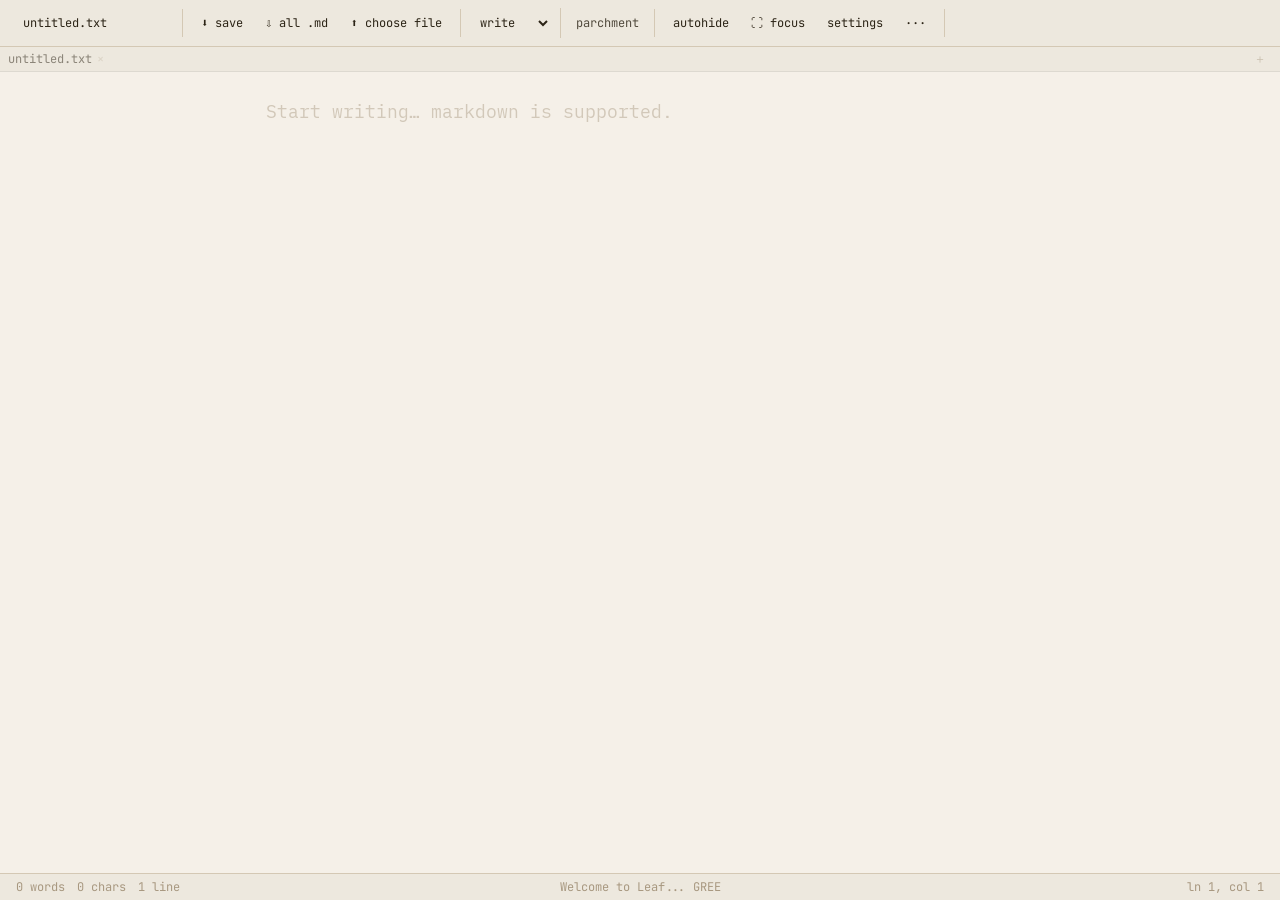
==== editor.html @ bd24bc28 "fix(settings): never enable browser welcome startup from legacy unchecked preference" ====
<!DOCTYPE html>
<html lang="en">
<head>
<meta charset="UTF-8">
<meta name="viewport" content="width=device-width, initial-scale=1.0, viewport-fit=cover">
<meta name="apple-mobile-web-app-capable" content="yes">
<meta name="apple-mobile-web-app-title" content="Leaf">
<meta name="mobile-web-app-capable" content="yes">
<meta name="theme-color" content="#1a1a1e">
<link rel="manifest" href="./leaf.webmanifest">
<link rel="apple-touch-icon" href="./leaf-icon-192.png">
<title>Leaf: A Markdown Editor</title>
<style>
  @font-face {
    font-family: 'iAWriterMonoS';
    src: url('[data-uri]') format('truetype');
    font-weight: normal;
    font-style: normal;
  }
  @font-face {
    font-family: 'iAWriterDuoS';
    src: url('[data-uri]') format('truetype');
    font-weight: normal;
    font-style: normal;
  }
  @font-face {
    font-family: 'iAWriterQuattroS';
    src: url('[data-uri]') format('truetype');
    font-weight: normal;
    font-style: normal;
  }
            


  :root {
    --bg: #f5f0e8;
    --surface: #ede8de;
    --text: #2c2416;
    --accent: #8b6e4e;
    --muted: #a89880;
    --border: #d4c8b4;
    --font-size: 18px;
    --editor-font: 'iAWriterMonoS', monospace;
  }

  * { box-sizing: border-box; margin: 0; padding: 0; }

  body {
    background: var(--bg);
    color: var(--text);
    font-family: 'Lora', Georgia, serif;
    font-size: var(--font-size);
    height: 100vh;
    height: 100svh;
    display: flex;
    flex-direction: column;
    overflow: hidden;
    transition: background 0.3s, color 0.3s;
  }

  /* ── Toolbar ── */
  #header {
    flex-shrink: 0;
    transition: opacity 0.35s, transform 0.35s;
  }

  #toolbar {
    display: flex;
    align-items: center;
    gap: 4px;
    padding: 8px 14px;
    background: var(--surface);
    border-bottom: 1px solid var(--border);
    flex-wrap: wrap;
    flex-shrink: 0;
    transition: background 0.3s, border-color 0.3s;
  }

  /* autohide — only toolbar slides away, tab bar stays */
  body.toolbar-hidden #toolbar {
    opacity: 0;
    transform: translateY(-100%);
    pointer-events: none;
    position: absolute;
    width: 100%;
    z-index: 11;
    top: 0;
    transition: opacity 0.35s, transform 0.35s;
  }
  body.toolbar-peek #toolbar {
    opacity: 1;
    transform: translateY(0);
    pointer-events: auto;
  }

  /* Focus header auto-hide is independent of ordinary toolbar auto-hide. */
  body.focus-mode #toolbar {
    position: relative; opacity: 1; transform: none;
    pointer-events: auto; width: auto; top: auto;
  }
  body.focus-mode #tab-bar, body.focus-mode.tabbar-faded #tab-bar { display: flex; opacity: 1; pointer-events: auto; }
  body.focus-mode.focus-header-autohide #header {
    opacity: 0;
    transform: translateY(-100%);
    pointer-events: none;
    position: fixed;
    top: 0; left: 0; width: 100%; z-index: 1001;
    transition: opacity 0.3s, transform 0.3s;
  }
  body.focus-mode.focus-header-autohide.toolbar-peek #header {
    opacity: 1; transform: translateY(0); pointer-events: auto;
  }
  body.focus-mode #statusbar {
    opacity: 0;
    transition: opacity 0.4s;
  }
  body.focus-mode:hover #statusbar,
  body.focus-mode #statusbar:hover { opacity: 1; }
  body.focus-mode #editor-scroll {
    padding: 0 5% 34px;
  }
  body.focus-mode #editor {
    padding-top: 5vh;
  }

  #focus-hint {
    position: fixed;
    bottom: 36px;
    left: 50%;
    transform: translateX(-50%);
    background: var(--surface);
    border: 1px solid var(--border);
    color: var(--muted);
    font-family: 'JetBrains Mono', monospace;
    font-size: 11px;
    padding: 6px 14px;
    border-radius: 20px;
    pointer-events: none;
    opacity: 0;
    transition: opacity 0.5s;
    z-index: 100;
  }
  #focus-hint.show { opacity: 1; }

  .tool-group {
    display: flex;
    align-items: center;
    gap: 2px;
    padding-right: 8px;
    border-right: 1px solid var(--border);
    margin-right: 4px;
  }
  .tool-group:last-child { border-right: none; }

  button {
    background: transparent;
    border: 1px solid transparent;
    border-radius: 5px;
    color: var(--text);
    cursor: pointer;
    font-family: 'JetBrains Mono', monospace;
    font-size: 13px;
    padding: 5px 9px;
    transition: background 0.15s, border-color 0.15s, color 0.15s;
    white-space: nowrap;
  }
  button:hover { background: var(--border); border-color: var(--muted); }
  button.active { background: var(--accent); color: #fff; border-color: var(--accent); }
  .icon-btn { font-size: 15px; padding: 5px 8px; }
  /* Hide the native OS file widget in browsers and in Tauri WebView2. */
  #file-open, #file-open[hidden] { display: none !important; }

  #filename-input {
    background: transparent;
    border: 1px solid transparent;
    border-radius: 5px;
    color: var(--text);
    font-family: 'JetBrains Mono', monospace;
    font-size: 13px;
    padding: 5px 8px;
    width: 160px;
    transition: border-color 0.2s, background 0.2s;
    outline: none;
  }
  #filename-input:focus { border-color: var(--muted); background: var(--bg); }

  select {
    background: transparent;
    border: 1px solid transparent;
    border-radius: 5px;
    color: var(--text);
    cursor: pointer;
    font-family: 'JetBrains Mono', monospace;
    font-size: 12px;
    padding: 5px 6px;
    outline: none;
    transition: background 0.15s, border-color 0.15s;
  }
  select:hover { background: var(--border); border-color: var(--muted); }

  /* ── Custom dropdown (theme selector) ── */
  .custom-dropdown {
    background: transparent;
    border: 1px solid transparent;
    border-radius: 5px;
    color: var(--text);
    cursor: pointer;
    font-family: 'JetBrains Mono', monospace;
    font-size: 12px;
    padding: 5px 6px;
    outline: none;
    transition: background 0.15s, border-color 0.15s;
    position: relative;
    user-select: none;
  }
  .custom-dropdown:hover { background: var(--border); border-color: var(--muted); }
  .custom-dropdown-menu {
    position: absolute;
    top: calc(100% + 2px);
    left: 0;
    background: var(--surface);
    border: 1px solid var(--border);
    border-radius: 5px;
    padding: 3px 0;
    z-index: 1000;
    min-width: 100%;
    box-shadow: 0 4px 12px rgba(0,0,0,0.15);
  }
  .custom-dropdown-item {
    padding: 5px 10px;
    font-family: 'JetBrains Mono', monospace;
    font-size: 12px;
    color: var(--text);
    cursor: pointer;
    white-space: nowrap;
  }
  .custom-dropdown-item:hover { background: var(--border); }
  .custom-dropdown-item.selected { opacity: 0.5; }
  .custom-dropdown.disabled {
    opacity: 0.35;
    cursor: not-allowed;
    pointer-events: none;
  }

  .color-pair {
    display: flex;
    align-items: center;
    gap: 4px;
    font-family: 'JetBrains Mono', monospace;
    font-size: 11px;
    color: var(--muted);
  }
  input[type="color"] {
    -webkit-appearance: none;
    width: 24px; height: 24px;
    border: 1px solid var(--border);
    border-radius: 4px;
    cursor: pointer;
    padding: 1px;
    background: transparent;
  }
  input[type="color"]::-webkit-color-swatch-wrapper { padding: 0; }
  input[type="color"]::-webkit-color-swatch { border: none; border-radius: 3px; }
  .hex-input {
    background: transparent;
    border: 1px solid var(--border);
    border-radius: 4px;
    color: var(--text);
    font-family: 'JetBrains Mono', monospace;
    font-size: 11px;
    padding: 3px 5px;
    width: 68px;
    outline: none;
    transition: border-color 0.2s;
  }
  .hex-input:focus { border-color: var(--muted); }

  /* ── Editor area ── */
  #main {
    flex: 1;
    display: flex;
    overflow: hidden;
  }

  /* Scrollable wrapper that centers the textarea */
  #editor-scroll {
    flex: 1;
    overflow-y: auto;
    display: flex;
    justify-content: center;
    position: relative;
    padding: 0 5% 34px;
    background: var(--bg);
    transition: background 0.3s;
  }

  #editor::selection {
    background: var(--accent);
    color: var(--text);
  }
  #editor::placeholder {
    color: var(--muted);
    opacity: 0.45;
  }


  #editor {
    font-family: var(--editor-font);
    font-size: var(--font-size);
    line-height: 1.8;
    outline: none;
    resize: none;
    border: none;
    background: transparent;
    color: var(--text);
    white-space: pre-wrap;
    word-break: break-word;
    caret-color: var(--accent);
    transition: color 0.3s;
    /* Fixed 68ch content width — padding does not eat into this */
    width: 68ch;
    max-width: 100%;
    min-width: 0;
    flex-shrink: 0;
    padding-top: 24px;
    min-height: 100%;
  }

  #preview {
    flex: 1;
    overflow-y: auto;
    padding: 24px 5% 0;
    line-height: 1.8;
    outline: none;
    position: relative;
    background: var(--bg);
    color: var(--text);
    transition: background 0.3s, color 0.3s;
  }

  #preview {
    display: none;
    border-left: 1px solid var(--border);
    font-family: 'Lora', Georgia, serif;
  }
  #preview.visible { display: block; }
  #editor-scroll.half { border-right: none; }

  #split-divider {
    display: none;
    width: 1px;
    background: var(--border);
    flex-shrink: 0;
    position: relative;
    align-items: center;
    justify-content: center;
  }
  body.split-mode #split-divider { display: flex; }

  #btn-sync-scroll {
    position: absolute;
    font-size: 12px;
    background: var(--surface);
    border: 1px solid var(--border);
    color: var(--muted);
    border-radius: 4px;
    padding: 2px 4px;
    cursor: pointer;
    opacity: 0.4;
    transition: opacity 0.15s;
    line-height: 1;
  }
  #btn-sync-scroll:hover { opacity: 0.85; background: var(--surface); }
  #btn-sync-scroll.synced { opacity: 0.7; color: var(--accent); }

  /* ── Preview typography ── */
  #preview h1 { font-size: 2em; font-weight: 600; margin: 0.5em 0 0.3em; line-height: 1.3; }
  #preview h2 { font-size: 1.5em; font-weight: 600; margin: 1em 0 0.3em; }
  #preview h3 { font-size: 1.2em; font-weight: 600; margin: 0.8em 0 0.3em; }
  #preview p { margin: 0.7em 0; }
  #preview ul, #preview ol { margin: 0.5em 0; padding-left: 1.5em; }
  #preview li { margin: 0.2em 0; padding-left: 0.3em; }
  #preview blockquote {
    border-left: 3px solid var(--accent);
    padding: 4px 0 4px 16px;
    color: var(--muted);
    font-style: italic;
    margin: 0.8em 0;
  }
  #preview code {
    font-family: 'JetBrains Mono', monospace;
    font-size: 0.88em;
    background: var(--surface);
    padding: 1px 5px;
    border-radius: 3px;
  }
  #preview pre {
    background: var(--surface);
    padding: 14px 18px;
    border-radius: 6px;
    overflow-x: auto;
    margin: 0.8em 0;
  }
  #preview pre code { background: none; padding: 0; }
  #preview hr { border: none; border-top: 1px solid var(--border); margin: 1.5em 0; }
  #preview a { color: var(--accent); }
  #preview strong { font-weight: 600; }
  #preview em { font-style: italic; }
  #preview del { opacity: 0.5; text-decoration: line-through; }
  #preview table { border-collapse: collapse; width: 100%; margin: 0.8em 0; }
  #preview th, #preview td { border: 1px solid var(--border); padding: 6px 10px; text-align: left; }
  #preview th { background: var(--surface); font-weight: 600; }

  /* ── Tab bar ── */
  #tab-bar {
    display: flex;
    align-items: center;
    background: var(--surface);
    border: none;
    flex-shrink: 0;
    overflow-x: auto;
    scrollbar-width: none;
    gap: 0;
    padding: 2px 8px;
    border-bottom: 1px solid;
    border-color: rgba(128,128,128,0.15);
    transition: background 0.3s, opacity 0.6s;
  }
  body.tabbar-faded #tab-bar {
    opacity: 0;
    pointer-events: none;
  }
  #tab-bar::-webkit-scrollbar { display: none; }
  #tab-list { display: flex; align-items: center; flex: 1; gap: 16px; }
  .tab {
    display: flex;
    align-items: center;
    gap: 5px;
    padding: 2px 0;
    font-family: 'JetBrains Mono', monospace;
    font-size: 10px;
    color: var(--muted);
    opacity: 0.4;
    cursor: pointer;
    white-space: nowrap;
    max-width: 160px;
    transition: opacity 0.15s, color 0.15s;
    user-select: none;
    border: none;
    background: none;
  }
  .tab:hover { opacity: 0.7; }
  .tab.active { opacity: 0.5; color: var(--text); }
  .tab.dirty .tab-name::after { content: ' ·'; font-size: 10px; }
  .tab-name { overflow: hidden; text-overflow: ellipsis; max-width: 130px; }
  .tab-name.just-write-tab { font-style: italic; }
  .tab-close {
    font-size: 11px;
    color: var(--muted);
    opacity: 0;
    line-height: 1;
    flex-shrink: 0;
    transition: opacity 0.15s;
  }
  .tab:hover .tab-close,
  .tab.active .tab-close { opacity: 0.5; }
  .tab-close:hover { opacity: 1 !important; }
  #btn-new-tab {
    font-size: 14px;
    padding: 1px 6px;
    color: var(--muted);
    opacity: 0.5;
    flex-shrink: 0;
    border: none;
    background: none;
    transition: opacity 0.15s;
  }
  #btn-new-tab:hover { opacity: 0.9; background: none; }
  #btn-pin-tabs {
    font-size: 12px;
    padding: 1px 6px;
    color: var(--muted);
    opacity: 0;
    pointer-events: none;
    flex-shrink: 0;
    border: none;
    background: none;
    transition: opacity 0.3s;
  }
  body.show-pin #btn-pin-tabs { opacity: 0.5; pointer-events: auto; }
  body.show-pin #btn-pin-tabs.pinned { opacity: 0.6; color: var(--accent); pointer-events: auto; }
  #btn-pin-tabs:hover { opacity: 0.6; background: none; }

  /* ── Status bar ── */
  #statusbar {
    display: flex;
    align-items: center;
    justify-content: space-between;
    padding: 5px 16px;
    background: var(--surface);
    border-top: 1px solid var(--border);
    font-family: 'JetBrains Mono', monospace;
    font-size: 11px;
    color: var(--muted);
    flex-shrink: 0;
    transition: background 0.3s, border-color 0.3s;
    position: relative;
  }
  #statusbar.statusbar-empty { display: none; }
  #workspace-warning {
    position: fixed; bottom: 14px; right: 14px; z-index: 2200;
    max-width: min(460px, 90vw); padding: 12px 16px;
    background: var(--surface); color: var(--text); border: 1px solid var(--border);
    border-radius: 8px; font: 12px 'JetBrains Mono', monospace;
    box-shadow: 0 6px 22px rgba(0,0,0,.25);
  }
  #workspace-warning[hidden] { display: none; }
  #statusbar .stat-left  { display: flex; gap: 12px; }
  #statusbar .stat-right { display: flex; gap: 12px; }
  #statusbar .stat-centre {
    position: absolute;
    left: 50%;
    transform: translateX(-50%);
    display: flex;
    align-items: center;
    gap: 12px;
  }
  /* Message overlays the centre slot */
  #welcome-msg {
    position: absolute;
    left: 50%;
    transform: translateX(-50%);
    font-family: 'JetBrains Mono', monospace;
    font-size: 11px;
    color: var(--muted);
    opacity: 0;
    transition: opacity 0.5s;
    white-space: nowrap;
    pointer-events: none;
  }
  #read-time {
    transition: opacity 0.15s;
    white-space: nowrap;
  }
  #read-time.hidden { opacity: 0; }
  #save-indicator {
    opacity: 0;
    color: var(--accent);
    transition: opacity 0.4s;
    font-size: 11px;
  }
  #save-indicator.show { opacity: 1; }

  ::-webkit-scrollbar { display: none; }
  * { scrollbar-width: none; -ms-overflow-style: none; }

  /* ── Themes ── */
  body[data-theme="dark"]  { --bg:#0a0a0a; --surface:#141414; --text:#d8d8d8; --accent:#444444; --muted:#555555; --border:#222222; }
  body[data-theme="black"] { --bg:#000000; --surface:#000000; --text:#c8c8c8; --accent:#606060; --muted:#696969; --border:#181818; }
  body[data-theme="black"] #editor,
  body[data-theme="black"] #preview { font-family: var(--editor-font); }
  body[data-theme="black"] #editor { caret-color: rgb(200, 200, 200); }
  body[data-theme="moss"]  { --bg:#1e2420; --surface:#242d28; --text:#d4ddd0; --accent:#82b890; --muted:#607860; --border:#2e3d30; }
  body[data-theme="slate"] { --bg:#1c2333; --surface:#232d40; --text:#d0d8e8; --accent:#7a9fd4; --muted:#5a7090; --border:#2e3d54; }
  body[data-theme="dusk"]  { --bg:#1e1714; --surface:#261d1a; --text:#e8ddd4; --accent:#b87355; --muted:#7a5c4e; --border:#332520; }
  body[data-theme="paper"] { --bg:#f5f7fa; --surface:#eceef2; --text:#1a1d23; --accent:#4a6080; --muted:#8a96a8; --border:#d4d8e0; }
  body[data-theme="sage"]   { --bg:#c4d9c4; --surface:#b8cfb8; --text:#162016; --accent:#3a6640; --muted:#4a6050; --border:#a0bfa0; }
  body[data-theme="sepia"] { --bg:#c8a97e; --surface:#bc9e74; --text:#1e140a; --accent:#6b3f1a; --muted:#7a5535; --border:#a88860; }
  body[data-theme="ash"]   { --bg:#b0b0b0; --surface:#a4a4a4; --text:#0e0e0e; --accent:#3a3a3a; --muted:#555555; --border:#909090; }
  body[data-theme="terminal"] { --bg:#0a0a0a; --surface:#0f0f0f; --text:#22cc22; --accent:#0a5c0a; --muted:#1a7a1a; --border:#1a3a1a; }
  body[data-theme="terminal"] #editor,
  body[data-theme="terminal"] #preview {
    text-shadow: 0 0 8px rgba(51,255,51,0.35);
  }
  body[data-theme="terminal"].crt-on #editor,
  body[data-theme="terminal"].crt-on #preview {
    text-shadow: 0 0 10px rgba(51,255,51,0.55), 0 0 3px rgba(51,255,51,0.7);
    -webkit-font-smoothing: none;
    -moz-osx-font-smoothing: unset;
  }
  body[data-theme="terminal"] #statusbar { text-shadow: 0 0 6px rgba(51,255,51,0.4); }
  body[data-theme="terminal"] button,
  body[data-theme="terminal"] select,
  body[data-theme="terminal"] #filename-input { color: var(--text); text-shadow: 0 0 6px rgba(51,255,51,0.3); }



  @keyframes crt-blink {
    0%, 49% { opacity: 1; }
    50%, 100% { opacity: 0; }
  }

  /* CRT scanlines + flicker — terminal theme only */
  @keyframes crt-flicker {
    0%   { opacity: 1; }
    92%  { opacity: 1; }
    93%  { opacity: 0.93; }
    94%  { opacity: 1; }
    96%  { opacity: 0.96; }
    97%  { opacity: 1; }
    99%  { opacity: 0.97; }
    100% { opacity: 1; }
  }

  body[data-theme="terminal"].crt-on {
    animation: crt-flicker 8s infinite;
  }

  body[data-theme="terminal"].crt-on::after {
    content: '';
    position: fixed;
    top: 0; left: 0; right: 0; bottom: 0;
    background: repeating-linear-gradient(
      to bottom,
      transparent 0px,
      transparent 1px,
      rgba(0,0,0,0.25) 1px,
      rgba(0,0,0,0.25) 3px
    );
    pointer-events: none;
    z-index: 9999;
  }

  body[data-theme="terminal"].crt-on::before {
    content: '';
    position: fixed;
    top: 0; left: 0; right: 0; bottom: 0;
    background: radial-gradient(ellipse at center,
      transparent 60%,
      rgba(0,0,0,0.55) 100%
    );
    pointer-events: none;
    z-index: 9998;
  }

  /* Underline cursor for terminal theme */
  body[data-theme="terminal"] #editor {
    caret-color: #33ff33;
    caret-shape: underscore;
  }

  @media (max-width: 600px) {
    #editor-scroll { padding: 0 6%; } #preview { padding: 28px 6% 0; } #editor { padding-top: 28px; }
    .color-pair span { display: none; }
  }


  /* ── Cage easter egg ── */
  #cage-overlay {
    position: fixed;
    inset: 0;
    pointer-events: none;
    z-index: 9999;
    overflow: hidden;
  }
  .cage-img {
    position: absolute;
    width: 160px;
    height: 160px;
    object-fit: cover;
    border-radius: 8px;
    will-change: transform, opacity;
    animation: cage-fly var(--cage-dur, 4s) ease-in-out forwards;
  }
  @keyframes cage-fly {
    0%   { transform: translate(-50%, -50%) scale(0.1) rotate(0deg) perspective(400px) rotateX(60deg); opacity: 0; }
    15%  { opacity: 1; }
    50%  { transform: translate(-50%, -50%) scale(1.2) rotate(var(--cage-spin)) perspective(400px) rotateX(var(--cage-tilt)); opacity: 1; }
    70%  { opacity: 1; }
    100% { transform: translate(-50%, -50%) scale(2.5) rotate(calc(var(--cage-spin) * 2)) perspective(400px) rotateX(0deg); opacity: 0; }
  }

  #cage-final {
    position: fixed;
    inset: 0;
    background-image: var(--cage-bg);
    background-size: cover;
    background-position: center;
    z-index: 10000;
    pointer-events: none;
    opacity: 0;
    animation: cage-final-anim 2.5s ease-in-out forwards;
  }
  @keyframes cage-final-anim {
    0%   { opacity: 0; transform: scale(0.05); }
    15%  { opacity: 1; transform: scale(0.15); }
    70%  { opacity: 1; transform: scale(1); }
    100% { opacity: 0; transform: scale(1.05); }
  }

  /* ── About modal ── */
  #about-overlay {
    position: fixed;
    inset: 0;
    background: rgba(0,0,0,0.55);
    z-index: 2000;
    display: flex;
    align-items: center;
    justify-content: center;
  }
  #about-modal {
    background: var(--surface);
    border: 1px solid var(--border);
    border-radius: 12px;
    padding: 36px 48px;
    text-align: center;
    font-family: 'JetBrains Mono', monospace;
    color: var(--text);
    min-width: 260px;
    box-shadow: 0 8px 40px rgba(0,0,0,0.4);
    position: relative;
  }
  #btn-about-close {
    position: absolute;
    top: 10px;
    right: 12px;
    background: none;
    border: none;
    color: var(--muted);
    font-size: 1.2em;
    line-height: 1;
    cursor: pointer;
    opacity: 0.5;
    padding: 2px 4px;
  }
  #btn-about-close:hover { opacity: 1; }

  /* ── Settings modal ── */
  #settings-overlay {
    position: fixed;
    inset: 0;
    background: rgba(0,0,0,0.55);
    z-index: 2000;
    display: flex;
    align-items: center;
    justify-content: center;
  }
  #settings-modal {
    background: var(--surface);
    border: 1px solid var(--border);
    border-radius: 12px;
    padding: 30px 28px 24px;
    font-family: 'JetBrains Mono', monospace;
    color: var(--text);
    width: min(440px, calc(100vw - 24px));
    min-width: 0;
    max-height: calc(100dvh - 24px);
    overflow-y: auto;
    overscroll-behavior: contain;
    scrollbar-width: thin;
    scrollbar-color: var(--border) transparent;
    box-shadow: 0 8px 40px rgba(0,0,0,0.4);
    position: relative;
  }
  #settings-modal::-webkit-scrollbar { display: block; width: 5px; }
  #settings-modal::-webkit-scrollbar-thumb { background: var(--border); border-radius: 8px; }
  #settings-modal h3 {
    font-size: 11px;
    font-weight: 600;
    letter-spacing: 0.1em;
    color: var(--muted);
    opacity: 0.6;
    margin-bottom: 14px;
    text-transform: uppercase;
  }
  #btn-settings-close {
    position: absolute;
    top: 10px;
    right: 12px;
    background: none;
    border: none;
    color: var(--muted);
    font-size: 1.2em;
    line-height: 1;
    cursor: pointer;
    opacity: 0.5;
    padding: 2px 4px;
  }
  #btn-settings-close:hover { opacity: 1; }
  .settings-section {
    margin-bottom: 20px;
  }
  .settings-section:last-child { margin-bottom: 0; }
  .settings-row {
    display: flex;
    align-items: center;
    gap: 8px;
    margin-bottom: 8px;
  }
  .settings-row:last-child { margin-bottom: 0; }
  .settings-row input[type="checkbox"] {
    cursor: pointer;
    accent-color: var(--accent);
  }
  .settings-row label {
    font-size: 10px;
    color: var(--muted);
    cursor: pointer;
    opacity: 0.8;
  }
  #settings-modal .settings-document-row label {
    width: 96px;
    flex: 0 0 96px;
  }
  #settings-modal .settings-document-row { min-width: 0; }
  #settings-modal .settings-recovery {
    min-width: 0;
    display: flex;
    flex-wrap: wrap;
    align-items: center;
    gap: 8px 10px;
    margin-top: 12px;
    padding: 10px 0 0;
    border-top: 1px solid var(--border);
  }
  #settings-modal .settings-recovery[hidden] { display: none; }
  #settings-modal .settings-recovery span {
    flex: 1 1 170px;
    min-width: 0;
    overflow-wrap: anywhere;
    color: var(--muted);
    opacity: .85;
    font-size: 10px;
    line-height: 1.5;
  }
  #btn-recover-workspace {
    flex: 0 0 auto;
    max-width: 100%;
    font: 10px 'JetBrains Mono', monospace;
    color: var(--text);
    border: 1px solid var(--border);
    background: var(--bg);
    border-radius: 5px;
    padding: 7px 10px;
    white-space: normal;
    overflow-wrap: anywhere;
    text-align: center;
  }
  #btn-recover-workspace:hover, #btn-recover-workspace:focus-visible {
    border-color: var(--accent);
    background: var(--surface);
    outline-offset: 2px;
  }
  #settings-filename, #settings-tab-label, #settings-browser-title {
    min-width: 0;
    flex: 1;
    width: 160px;
    padding: 5px 6px;
    border: 1px solid var(--border);
    border-radius: 4px;
    background: var(--bg);
    color: var(--text);
    font: 11px 'JetBrains Mono', monospace;
  }
  .settings-help {
    font-size: 10px;
    line-height: 1.6;
    color: var(--muted);
    opacity: 0.8;
    overflow-wrap: anywhere;
    margin-top: 6px;
  }
  @media (max-width: 480px) {
    #settings-modal { padding: 27px 16px 18px; }
    #settings-modal .settings-document-row label { width: 86px; flex-basis: 86px; }
  }
  .settings-divider {
    border: none;
    border-top: 1px solid var(--border);
    margin: 16px 0;
    opacity: 0.5;
  }
  #about-icon {
    width: 64px;
    height: 64px;
    border-radius: 14px;
    margin-bottom: 16px;
  }
  #about-modal h2 {
    font-size: 1.4em;
    font-weight: 700;
    margin-bottom: 4px;
    letter-spacing: 0.05em;
  }
  .about-sub {
    color: var(--muted);
    font-size: 0.85em;
    margin-bottom: 20px;
  }
  .about-credit {
    font-size: 0.9em;
    margin-bottom: 4px;
  }
  .about-copy {
    color: var(--muted);
    font-size: 0.8em;
    margin-bottom: 24px;
  }
  .about-version {
    color: var(--muted);
    font-size: 13px;
    margin-top: 12px;
    opacity: 0.6;
  }
  /* ── Theme label in toolbar ── */
  #theme-label {
    font-family: 'JetBrains Mono', monospace;
    font-size: 12px;
    color: var(--text);
    opacity: 0.8;
    cursor: pointer;
    padding: 5px 6px;
    border-radius: 5px;
    border: 1px solid transparent;
    transition: opacity 0.15s, background 0.15s, border-color 0.15s;
    user-select: none;
  }
  #theme-label:hover { background: var(--border); border-color: var(--muted); opacity: 1; }
  body.just-write #theme-label { opacity: 0.35; pointer-events: none; cursor: not-allowed; }

  /* ── Settings theme list ── */
  .settings-theme-list {
    display: grid;
    grid-template-columns: repeat(2, minmax(0, 1fr));
    gap: 2px 8px;
  }
  .settings-theme-item {
    display: flex;
    align-items: center;
    gap: 8px;
    padding: 4px 6px;
    border-radius: 4px;
    cursor: pointer;
    font-size: 11px;
    color: var(--text);
    opacity: 0.7;
    transition: opacity 0.1s, background 0.1s;
  }
  .settings-theme-item:hover { opacity: 1; background: var(--border); }
  .settings-theme-item.active { opacity: 1; font-weight: 600; }
  .theme-swatch {
    width: 12px;
    height: 12px;
    border-radius: 2px;
    flex-shrink: 0;
    border: 1px solid rgba(128,128,128,0.2);
  }
  .theme-swatch-custom {
    background: none;
    border: 1px dashed var(--muted);
  }

  .settings-font-size-control { flex-wrap: wrap; }
  #settings-font-size-input {
    flex: 0 0 70px; width: 70px; min-width: 0;
    border: 1px solid var(--border); background: var(--bg);
    color: var(--text); border-radius: 5px; padding: 5px 7px;
    font: 12px 'JetBrains Mono', monospace; font-variant-numeric: tabular-nums; outline: none;
  }
  #settings-font-size-input:focus-visible { border-color: var(--accent); }
  #settings-font-size-input[aria-invalid="true"] { border-color: #b4544b; }
  #settings-font-size-save {
    border: 1px solid var(--border); background: var(--bg);
    color: var(--text); padding: 5px 9px; font: 11px 'JetBrains Mono', monospace;
  }
  #settings-font-size-save:hover, #settings-font-size-save:focus-visible {
    background: var(--border); border-color: var(--accent);
  }
  #settings-font-size-slider {
    flex: 1 1 105px; min-width: 80px; max-width: 100%;
    accent-color: var(--accent); cursor: pointer;
  }
  #settings-font-size-error { color: #b4544b; font: 10px 'JetBrains Mono', monospace; margin: -2px 0 10px 44px; }
  #settings-font-size-error[hidden] { display: none; }
  .settings-row select {
    background: var(--bg);
    border: 1px solid var(--border);
    border-radius: 4px;
    color: var(--text);
    font-family: 'JetBrains Mono', monospace;
    font-size: 11px;
    outline: none;
    padding: 3px 6px;
    cursor: pointer;
  }
  body.just-write #settings-modal .settings-theme-list,
  body.just-write #settings-modal #settings-crt-row,
  body.just-write #settings-modal #settings-font-select,
  body.just-write #settings-modal #settings-font-size-input,
  body.just-write #settings-modal #settings-font-size-slider,
  body.just-write #settings-modal #settings-font-size-save {
    opacity: 0.35;
    pointer-events: none;
  }

  /* ── Just Write mode ── */
  #theme-select:disabled,
  #color-bg:disabled,
  #color-text:disabled,
  #color-accent:disabled,
  .hex-input:disabled {
    opacity: 0.35;
    cursor: not-allowed;
  }

  /* ── Amber CRT mode ── */
  body[data-theme="terminal"].amber-crt { --text:#ffb000; --accent:#7a4a00; --muted:#a06a00; --border:#3a2200; }
  body[data-theme="terminal"].amber-crt #editor,
  body[data-theme="terminal"].amber-crt #preview {
    text-shadow: 0 0 10px rgba(255,176,0,0.55), 0 0 3px rgba(255,176,0,0.7);
    -webkit-font-smoothing: none;
    -moz-osx-font-smoothing: unset;
  }
  body[data-theme="terminal"].amber-crt #statusbar { text-shadow: 0 0 6px rgba(255,176,0,0.4); }
  body[data-theme="terminal"].amber-crt button,
  body[data-theme="terminal"].amber-crt select,
  body[data-theme="terminal"].amber-crt .custom-dropdown,
  body[data-theme="terminal"].amber-crt #filename-input { color: var(--text); text-shadow: 0 0 6px rgba(255,176,0,0.3); }
  body[data-theme="terminal"].amber-crt #editor { caret-color: #ffb000; }

  #btn-about-close {
    font-size: 12px;
    padding: 5px 18px;
    border: 1px solid var(--border);
    border-radius: 5px;
    color: var(--muted);
  }
  .mobile-settings-label {
    margin: 16px 0 10px;
    font-size: 10px; font-weight: 600;
    color: var(--muted);
    opacity: .8;
    text-transform: uppercase;
    letter-spacing: .07em;
  }

  /* Mobile: the writing surface is the interface. All controls appear on demand
     at the bottom and disappear again. Desktop styles remain unchanged. */
  #mobile-document-heading, #mobile-dock, #mobile-sheet-overlay { display: none; }
  #mobile-document-heading { flex-shrink: 0; }
  #mobile-document-heading span { display: block; white-space: nowrap; overflow: hidden; text-overflow: ellipsis; }
  #mobile-dock { z-index: 1500; }
  #mobile-sheet-overlay[hidden] { display: none !important; }
  #mobile-dock-trigger { touch-action: manipulation; }
  #mobile-controls { display: flex; }
  .mobile-control-button { display: flex; flex-direction: column; justify-content: center; align-items: center; }
  .mobile-control-button .mobile-icon { font-size: 19px; font-weight: 400; line-height: 1.15; }
  .mobile-control-button .mobile-control-text { font-size: 10px; letter-spacing: 0.01em; }
  .mobile-sheet-button { text-align: left; }
  .mobile-sheet-button[disabled] { opacity: .35; }

  @media (max-width: 780px), (pointer: coarse) and (max-width: 1366px) {
    body { height: 100dvh; min-height: 0; }
    #header { display: none !important; }
    #mobile-document-heading {
      display: none;
      width: 100%;
      min-width: 0;
      padding: calc(10px + env(safe-area-inset-top, 0px))
               calc(18px + env(safe-area-inset-right, 0px)) 9px
               calc(18px + env(safe-area-inset-left, 0px));
      background: var(--bg);
      font-family: 'JetBrains Mono', monospace;
      pointer-events: none;
      border-bottom: 1px solid var(--border);
    }
    body.mobile-show-heading #mobile-document-heading { display: block; }
    #mobile-heading-label { font-size: 12px; color: var(--text); opacity: .78; }
    #mobile-heading-file { font-size: 10px; color: var(--muted); margin-top: 3px; }
    #main { min-height: 0; }
    #editor-scroll {
      padding: 0 calc(16px + env(safe-area-inset-right, 0px))
               calc(62px + env(safe-area-inset-bottom, 0px))
               calc(16px + env(safe-area-inset-left, 0px));
      min-width: 0;
      overscroll-behavior: contain;
    }
    #editor {
      padding-top: 16px;
      font-size: max(16px, var(--font-size));
      width: 100%;
      min-width: 0;
      line-height: 1.65;
    }
    #preview {
      min-width: 0;
      padding: 16px calc(16px + env(safe-area-inset-right, 0px))
               calc(72px + env(safe-area-inset-bottom, 0px))
               calc(16px + env(safe-area-inset-left, 0px));
      overflow-wrap: anywhere;
    }
    body.split-mode #split-divider { display: none !important; }
    #statusbar { display: none !important; }
    body.mobile-show-status #statusbar:not(.statusbar-empty) {
      display: flex !important;
      padding-bottom: calc(5px + env(safe-area-inset-bottom, 0px));
      flex-wrap: wrap;
      gap: 4px;
    }
    body.mobile-show-status #welcome-msg { display: none; }
    #mobile-dock {
      display: block;
      position: fixed;
      left: 0;
      right: 0;
      bottom: 0;
      padding: 0 12px calc(8px + env(safe-area-inset-bottom, 0px));
      pointer-events: none;
      z-index: 1500;
    }
    #mobile-dock-trigger {
      display: block;
      position: absolute;
      bottom: 0;
      left: 0;
      width: 100%;
      height: calc(44px + env(safe-area-inset-bottom, 0px));
      border: 0;
      padding: 0;
      opacity: 0;
      pointer-events: auto;
      cursor: pointer;
      -webkit-tap-highlight-color: transparent;
    }
    #mobile-dock.mobile-visible #mobile-dock-trigger { display: none; }
    #mobile-controls {
      width: max-content;
      max-width: 100%;
      margin: 0 auto;
      gap: 3px;
      padding: 6px;
      border: 1px solid var(--border);
      background: var(--surface);
      border-radius: 17px;
      box-shadow: 0 6px 26px rgba(0,0,0,.18);
      opacity: 0;
      visibility: hidden;
      pointer-events: none;
      transform: translateY(calc(100% + 26px));
      transition: opacity .18s ease, transform .18s ease, visibility .18s;
    }
    #mobile-dock.mobile-visible #mobile-controls {
      opacity: 1;
      visibility: visible;
      pointer-events: auto;
      transform: translateY(0);
    }
    .mobile-control-button {
      min-height: 48px;
      min-width: 60px;
      flex: 1 1 0;
      gap: 1px;
      padding: 5px 7px;
      color: var(--text);
      font: 12px 'JetBrains Mono', monospace;
      border: none;
      border-radius: 11px;
      background: transparent;
      touch-action: manipulation;
    }
    .mobile-control-button:active, .mobile-control-button:focus-visible { background: var(--border); }
    /* While typing the dock itself stays hidden. The invisible bottom
       tap zone remains reachable just ABOVE the software keyboard. */
    body.mobile-keyboard-open #mobile-dock {
      display: block;
      bottom: var(--leaf-keyboard-bottom, 0px);
    }
    body.mobile-keyboard-open #mobile-controls { display: none !important; }
    body.mobile-keyboard-open #mobile-dock-trigger { display: block; }
    #mobile-sheet-overlay {
      position: fixed;
      display: flex;
      align-items: flex-end;
      justify-content: center;
      inset: 0;
      z-index: 1800;
      background: rgba(0,0,0,.38);
      padding: 0;
    }
    #mobile-sheet {
      width: 100%;
      max-width: 580px;
      max-height: min(82dvh, 740px);
      display: flex;
      flex-direction: column;
      padding: 16px 18px calc(14px + env(safe-area-inset-bottom, 0px));
      border: 1px solid var(--border);
      border-bottom: 0;
      border-radius: 18px 18px 0 0;
      background: var(--surface);
      color: var(--text);
      box-shadow: 0 -10px 28px rgba(0,0,0,.14);
      font-family: 'JetBrains Mono', monospace;
    }
    .mobile-sheet-heading {
      display: flex; align-items: center; justify-content: space-between;
      gap: 12px; min-height: 40px; margin-bottom: 10px;
    }
    #mobile-sheet-title { font-size: 13px; font-weight: 600; }
    #mobile-sheet-close { font-size: 21px; padding: 6px 12px; min-width: 44px; min-height: 44px; }
    #mobile-sheet-content { overflow-y: auto; overscroll-behavior: contain; min-height: 0; }
    .mobile-doc-row {
      display: flex; align-items: center; min-height: 58px;
      gap: 6px; border-bottom: 1px solid var(--border);
    }
    .mobile-doc-open {
      min-width: 0; flex: 1; text-align: left; padding: 9px 6px;
      white-space: normal; font-size: 13px;
      overflow-wrap: anywhere;
    }
    .mobile-doc-open span { display: block; color: var(--muted); font-size: 10px; margin-top: 4px; }
    .mobile-doc-row.active .mobile-doc-open { font-weight: 600; }
    .mobile-doc-close {
      width: 44px; height: 44px; flex-shrink: 0;
      font-size: 19px; color: var(--muted);
    }
    .mobile-sheet-button {
      display: block; width: 100%; min-height: 48px;
      border-bottom: 1px solid var(--border); padding: 10px 8px;
      border-radius: 0; font: 12px 'JetBrains Mono', monospace;
      white-space: normal;
    }
    .mobile-sheet-button:last-child { border-bottom: 0; }
    #settings-overlay, #about-overlay { align-items: flex-end !important; }
    #settings-modal, #about-modal {
      width: 100%; max-width: 580px; min-width: 0;
      max-height: 88dvh; overflow-y: auto;
      border-radius: 17px 17px 0 0;
      padding: 30px 18px calc(20px + env(safe-area-inset-bottom, 0px));
      overscroll-behavior: contain;
    }
    #settings-modal input[type="checkbox"] { min-width: 17px; min-height: 17px; }
    #settings-modal .settings-row { min-height: 31px; }
  }


  /* Six compact settings tabs; only the active page scrolls. */
  #settings-modal {
    width: min(690px, calc(100vw - 20px));
    height: min(520px, calc(100dvh - 20px));
    padding: 22px 22px 18px;
    display: flex;
    flex-direction: column;
    overflow: hidden;
  }
  #settings-tabs {
    display: flex;
    flex: 0 0 auto;
    gap: 4px;
    padding: 0 24px 12px 0;
    border-bottom: 1px solid var(--border);
    overflow-x: auto;
    scrollbar-width: thin;
    margin-bottom: 16px;
  }
  .settings-tab {
    flex: 0 0 auto;
    padding: 8px 10px;
    background: transparent;
    color: var(--muted);
    border: 1px solid transparent;
    border-radius: 5px;
    font: 11px 'JetBrains Mono', monospace;
    opacity: .85;
    white-space: nowrap;
    cursor: pointer;
  }
  .settings-tab:hover, .settings-tab:focus-visible {
    background: var(--bg); color: var(--text); opacity: 1;
  }
  .settings-tab.active {
    background: var(--bg); color: var(--text);
    border-color: var(--border); opacity: 1;
    box-shadow: inset 0 -2px var(--accent);
  }
  #settings-panels {
    flex: 1 1 auto;
    min-height: 0;
    overflow: hidden;
  }
  .settings-page {
    overflow-y: auto;
    height: 100%;
    min-height: 0;
    padding: 3px 5px 12px 0;
    scrollbar-width: thin;
  }
  .settings-page[hidden] { display: none !important; }
  .settings-page .settings-section { margin-bottom: 0; }
  .settings-mini-heading {
    margin: 18px 0 12px;
    font: 10px 'JetBrains Mono', monospace;
    text-transform: uppercase;
    letter-spacing: .07em;
    color: var(--muted);
    opacity: .85;
  }
  .settings-mini-divider { border-top: 1px solid var(--border); padding-top: 16px; }
  .settings-option-spaced { padding: 6px 0 12px; margin-bottom: 14px; border-bottom: 1px solid var(--border); }
  #settings-modal #settings-ui-font-size-input {
    width: 70px; flex: 0 0 70px; min-width: 0;
    border: 1px solid var(--border); background: var(--bg); color: var(--text);
    border-radius: 5px; padding: 5px 7px;
    font: 12px 'JetBrains Mono', monospace;
  }
  #settings-modal #settings-ui-font-size-save {
    border: 1px solid var(--border); background: var(--bg); color: var(--text);
    border-radius: 5px; padding: 5px 9px; font: 11px 'JetBrains Mono', monospace;
  }
  #settings-modal #settings-ui-font-size-save:hover { background: var(--border); border-color: var(--accent); }
  #settings-modal #settings-ui-font-size-slider { flex: 1 1 105px; min-width: 80px; accent-color: var(--accent); cursor: pointer; }
  #settings-ui-font-size-error { color: #b4544b; font: 10px 'JetBrains Mono', monospace; padding: 0 0 12px 44px; }
  #settings-ui-font-size-error[hidden] { display: none !important; }
  @media (max-width: 520px) {
    #settings-modal { width: calc(100vw - 12px); height: min(560px, calc(100dvh - 12px)); padding: 24px 12px 12px; }
    #settings-tabs { margin-bottom: 10px; gap: 2px; }
    .settings-tab { padding: 8px 7px; font-size: 10px; }
  }
  /* Separate interface typography; writing text remains on --editor-font
     and --font-size even when the rest of the application changes. */
  :root { --ui-font: 'JetBrains Mono', monospace; --ui-font-size: 12px; }
  body { font-family: var(--ui-font); font-size: var(--ui-font-size); }
  #preview { font-size: var(--font-size); }
  :is(#toolbar,#tab-bar,#statusbar,#settings-modal,#about-modal,#mobile-controls,#mobile-sheet,#mobile-document-heading,#focus-hint) ,
  :is(#toolbar,#tab-bar,#statusbar,#settings-modal,#about-modal,#mobile-controls,#mobile-sheet,#mobile-document-heading,#focus-hint) :is(button,input,select,label,span,div,h3,h4,p,a) {
    font-family: var(--ui-font) !important;
  }
  :is(#toolbar,#tab-bar,#statusbar,#settings-modal,#about-modal,#mobile-controls,#mobile-sheet,#mobile-document-heading) :is(button,input:not([type="color"]),select,label,span,div,p,a) {
    font-size: var(--ui-font-size) !important;
  }

  /* Theme-aware links: JS derives a WCAG-AA readable shade from accent and surface. */
  #settings-panel-about a:not(.about-star-button), #about-modal a { color:var(--about-link, var(--text)) !important; opacity:1 !important; text-decoration:underline; text-underline-offset:3px; overflow-wrap:anywhere; }
  #settings-panel-about a:hover, #settings-panel-about a:focus-visible { text-decoration-thickness:2px; outline-offset:3px; }
  .settings-about-heading { display:flex; align-items:center; gap:13px; margin:2px 0 15px; }
  .settings-about-heading img { width:48px; height:48px; border-radius:10px; flex:none; }
  #settings-panel-about .settings-about-heading h3 { color:var(--text); opacity:1; font-size:17px !important; text-transform:none; letter-spacing:normal; margin:0 0 4px; }
  .settings-about-heading p { font-size:11px; color:var(--muted); }
  .settings-about-metadata { display:grid; grid-template-columns:100px minmax(0,1fr); gap:10px; padding:13px 0; border-top:1px solid var(--border); border-bottom:1px solid var(--border); font-size:11px; }
  .settings-about-metadata span { color:var(--muted); }
  .settings-about-metadata strong { color:var(--text); overflow-wrap:anywhere; }
  .settings-about-repo { margin:7px 0; font-size:11px; line-height:1.6; color:var(--text); }
  .settings-about-actions { display:flex; align-items:center; flex-wrap:wrap; gap:11px 15px; margin:18px 0 14px; font-size:11px; }
  .settings-about-actions button, .about-open-settings { color:var(--text); background:var(--bg); border:1px solid var(--border); padding:9px 12px; border-radius:6px; font-size:11px; }
  .settings-about-actions button:hover, .about-open-settings:hover { border-color:var(--text); }
  #settings-panel-about .about-star-button { display:inline-flex; color:var(--about-star-text, var(--text)) !important; background:var(--about-link, var(--bg)); border-radius:7px; padding:10px 13px; border:1px solid var(--about-link, var(--border)); text-decoration:none; font-weight:700; opacity:1; }
  #settings-panel-about .about-star-button:hover, #settings-panel-about .about-star-button:focus-visible { outline:2px solid var(--text); outline-offset:2px; }
  #about-desktop-update-slot:empty { display:none; }
  .settings-about-preference { border-top:1px solid var(--border); margin-top:16px; padding-top:13px; }
  #settings-panel-about .settings-about-preference label { color:var(--text); opacity:1; font-size:11px; }
  .settings-about-footer { color:var(--muted); margin-top:13px; }
  #about-modal { width:min(480px,calc(100vw - 24px)); min-width:0; max-height:calc(100dvh - 24px); overflow-y:auto; padding:30px 24px 24px; }
  #about-modal { width:min(480px,calc(100vw - 24px)); }
  #about-modal .about-credit { line-height:1.7; margin-bottom:5px; overflow-wrap:anywhere; }
  #about-modal .about-copy { margin-bottom:13px; }
  #about-modal .about-version { margin:0; opacity:1; color:var(--text); font-size:12px; }
  #about-modal .about-dialog-edition { margin:4px 0 14px; font-size:11px; color:var(--muted); }
  #about-modal .about-dialog-links { display:flex; flex-wrap:wrap; align-items:center; justify-content:center; gap:8px 13px; margin-bottom:16px; font-size:11px; }
  #about-modal .about-dialog-links button { color:var(--about-link,var(--text)); text-decoration:underline; text-underline-offset:3px; padding:3px; font-size:11px; white-space:normal; }
  #about-modal .about-star-button { display:inline-flex; justify-content:center; background:var(--about-link,var(--text)); color:var(--about-star-text,var(--bg)) !important; opacity:1; font-weight:700; padding:9px 13px; border-radius:7px; text-decoration:none; font-size:11px; }
  #about-modal .about-star-button:hover, #about-modal .about-star-button:focus-visible { outline:2px solid var(--text); outline-offset:3px; }
  #about-modal .about-dialog-coffee { margin:12px 0 15px; font-size:11px; }
  #about-modal .about-dialog-footer { border-top:1px solid var(--border); padding-top:15px; }
  #about-modal .about-dialog-checkbox { margin-bottom:13px; line-height:1.45; text-align:left; }
  #settings-panel-about .settings-about-hint { color:var(--muted); font-size:10px; }

  .about-dialog-description { color:var(--text); font-size:11px; line-height:1.6; margin:10px 0 18px; }
  .about-dialog-checkbox { display:flex; align-items:center; justify-content:center; gap:8px; font-size:11px; color:var(--text); cursor:pointer; margin-bottom:18px; }
  .about-dialog-checkbox input { accent-color:var(--accent); cursor:pointer; }

</style>
<link href="https://fonts.googleapis.com/css2?family=JetBrains+Mono:wght@400;500&family=Inconsolata:wght@400;500&family=Share+Tech+Mono&family=Roboto+Mono:wght@400;500&family=Open+Sans:wght@400;500&display=swap" rel="stylesheet">
</head>
<body data-theme="parchment" class="crt-on">

<div id="header"><div id="toolbar">
  <div class="tool-group">
    <input id="filename-input" type="text" value="untitled.txt" spellcheck="false" title="Filename" />
  </div>
  <div class="tool-group">
    <button id="btn-save" title="Save file (Ctrl+S)">⬇ save</button>
    <button id="btn-export-all" title="Download all open editable documents as Markdown ZIP">⇩ all .md</button>
    <button id="btn-open" type="button" title="Choose Markdown or text file">⬆ choose file</button>
    <input id="file-open" type="file" accept=".md,.txt" hidden tabindex="-1" aria-hidden="true">
  </div>
  <div class="tool-group">
    <select id="mode-select" title="View mode">
      <option value="write" selected>write</option>
      <option value="split">split</option>
      <option value="preview">preview</option>
    </select>
  </div>
  <div class="tool-group" style="position:relative">
    <select id="theme-select" title="Theme" style="display:none" aria-hidden="true">
      <option value="parchment" selected>parchment</option>
      <option value="sepia">sepia</option>
      <option value="paper">paper</option>
      <option value="ash">ash</option>
      <option value="sage">sage</option>
      <option value="dark">dark</option>
      <option value="black">black</option>
      <option value="moss">moss</option>
      <option value="slate">slate</option>
      <option value="dusk">dusk</option>
      <option value="terminal">terminal</option>
      <option value="custom">custom…</option>
    </select>
    <span id="theme-label" title="Theme (opens settings)">parchment</span>
  </div>

  <div class="tool-group">
    <button id="btn-autohide" title="Auto-hide toolbar while typing">autohide</button>
    <button id="btn-focus" title="Focus mode (Esc to exit)">⛶ focus</button>
    <button id="btn-settings" title="Settings (Ctrl+,)">settings</button>
    <button id="btn-about" title="About Leaf">···</button>
  </div>
  <div class="tool-group" id="install-group" style="display:none">
    <button id="btn-install" title="Install Leaf as an app" style="display:none" onclick="installPWA()">⊕ install app</button>
  </div>
</div>

<div id="focus-hint">press Esc to exit focus mode</div>
<div id="tab-bar">
  <div id="tab-list"></div>
  <button id="btn-pin-tabs" title="Pin tab bar">⊙</button>
  <button id="btn-new-tab" title="New tab">＋</button>
</div>
</div><!-- /#header -->

<div id="mobile-document-heading" aria-live="polite">
  <span id="mobile-heading-label"></span>
  <span id="mobile-heading-file"></span>
</div>

<div id="main">
  <div id="editor-scroll">
    <textarea id="editor" spellcheck="true" autocorrect="on" autocapitalize="sentences" placeholder="Start writing… markdown is supported."></textarea>
  </div>
  <div id="split-divider">
    <button id="btn-sync-scroll" title="Toggle scroll sync">⇅</button>
  </div>
  <div id="preview"></div>
</div>

<div id="statusbar">
  <div class="stat-left">
    <span id="word-count">0 words</span>
    <span id="char-count">0 chars</span>
    <span id="line-count">1 line</span>
  </div>
  <div class="stat-centre">
    <span id="read-time"></span>
    <span id="save-indicator">✓ saved</span>
  </div>
  <div id="welcome-msg"></div>
  <div class="stat-right">
    <span id="cursor-pos">ln 1, col 1</span>
  </div>
</div>
<!-- Touch-only controls: invisible bottom hit area reveals an auto-hiding dock. -->
<div id="mobile-dock" aria-label="Mobile editor toolbar">
  <button type="button" id="mobile-dock-trigger" aria-label="Show editing controls" aria-expanded="false"></button>
  <nav id="mobile-controls" aria-label="Editor actions">
    <button type="button" id="mobile-action-documents" class="mobile-control-button" aria-label="Documents"><span class="mobile-icon" aria-hidden="true">▤</span><span class="mobile-control-text">docs</span></button>
    <button type="button" id="mobile-action-view" class="mobile-control-button" aria-label="Show preview"><span class="mobile-icon" aria-hidden="true">◧</span><span class="mobile-control-text">view</span></button>
    <button type="button" id="mobile-action-save" class="mobile-control-button" aria-label="Save document"><span class="mobile-icon" aria-hidden="true">↓</span><span class="mobile-control-text">save</span></button>
    <button type="button" id="mobile-action-more" class="mobile-control-button" aria-label="More editor actions"><span class="mobile-icon" aria-hidden="true">···</span><span class="mobile-control-text">more</span></button>
  </nav>
</div>
<div id="mobile-sheet-overlay" hidden>
  <section id="mobile-sheet" role="dialog" aria-modal="true" aria-labelledby="mobile-sheet-title">
    <div class="mobile-sheet-heading">
      <h2 id="mobile-sheet-title">Documents</h2>
      <button type="button" id="mobile-sheet-close" aria-label="Close menu">×</button>
    </div>
    <div id="mobile-sheet-content"></div>
  </section>
</div>

<div id="workspace-warning" role="alert" hidden></div>

<!-- Cage Easter Egg -->
<div id="cage-overlay"></div>
<!-- cage-src: [data-uri]... -->

<!-- Settings Modal -->
<div id="settings-overlay" style="display:none">
  <div id="settings-modal">
    <button id="btn-settings-close" title="Close" aria-label="Close settings">×</button>
    <nav id="settings-tabs" role="tablist" aria-label="Settings sections">
      <button type="button" class="settings-tab" id="settings-tab-document" role="tab" aria-controls="settings-panel-document" aria-selected="false" tabindex="-1" data-settings-tab="document">Current document</button>
      <button type="button" class="settings-tab active" id="settings-tab-appearance" role="tab" aria-controls="settings-panel-appearance" aria-selected="true" tabindex="0" data-settings-tab="appearance">Appearance</button>
      <button type="button" class="settings-tab" id="settings-tab-status" role="tab" aria-controls="settings-panel-status" aria-selected="false" tabindex="-1" data-settings-tab="status">Status bar</button>
      <button type="button" class="settings-tab" id="settings-tab-editor" role="tab" aria-controls="settings-panel-editor" aria-selected="false" tabindex="-1" data-settings-tab="editor">Editor</button>
      <button type="button" class="settings-tab" id="settings-tab-mobile" role="tab" aria-controls="settings-panel-mobile" aria-selected="false" tabindex="-1" data-settings-tab="mobile">Mobile display</button>
      <button type="button" class="settings-tab" id="settings-tab-about" role="tab" aria-controls="settings-panel-about" aria-selected="false" tabindex="-1" data-settings-tab="about">About</button>
    </nav>
    <div id="settings-panels">
    <section id="settings-panel-document" class="settings-page" role="tabpanel" aria-labelledby="settings-tab-document" hidden>
      <h3>Current document</h3>
      <div class="settings-row settings-document-row">
        <label for="settings-filename">file name</label>
        <input id="settings-filename" type="text" placeholder="untitled.md" autocomplete="off" spellcheck="false" title="Markdown filename for save and export">
      </div>
      <div class="settings-row settings-document-row">
        <label for="settings-tab-label">tab label</label>
        <input id="settings-tab-label" type="text" placeholder="Same as filename" autocomplete="off" spellcheck="false" title="Label of the tab inside Leaf">
      </div>
      <div class="settings-row settings-document-row">
        <label for="settings-browser-title">browser title</label>
        <input id="settings-browser-title" type="text" placeholder="Automatic title" autocomplete="off" spellcheck="false" title="Browser tab title when this document is active">
      </div>
      <p class="settings-help">These titles are independent of the filename in the toolbar.</p>
      <div id="workspace-recovery-row" class="settings-recovery" hidden>
        <span>Another browser window's draft was saved separately.</span>
        <button id="btn-recover-workspace" type="button" aria-label="Restore latest recovery copy">restore backup</button>
      </div>
    </section>
    <section id="settings-panel-appearance" class="settings-page" role="tabpanel" aria-labelledby="settings-tab-appearance">
      <h3>Appearance</h3>
      <div class="settings-row settings-option-spaced">
        <input type="checkbox" id="chk-focus-header-autohide">
        <label for="chk-focus-header-autohide">auto-hide top bar in focus mode (hover to reveal)</label>
      </div>
      <h4 class="settings-mini-heading">theme &amp; colors</h4>
      <div class="settings-theme-list">
        <div class="settings-theme-item" data-value="parchment"><span class="theme-swatch" style="background:#f5f0e8"></span>parchment</div>
        <div class="settings-theme-item" data-value="sepia"><span class="theme-swatch" style="background:#c8a97e"></span>sepia</div>
        <div class="settings-theme-item" data-value="paper"><span class="theme-swatch" style="background:#f5f7fa"></span>paper</div>
        <div class="settings-theme-item" data-value="ash"><span class="theme-swatch" style="background:#b0b0b0"></span>ash</div>
        <div class="settings-theme-item" data-value="sage"><span class="theme-swatch" style="background:#c4d9c4"></span>sage</div>
        <div class="settings-theme-item" data-value="dark"><span class="theme-swatch" style="background:#0a0a0a"></span>dark</div>
        <div class="settings-theme-item" data-value="black"><span class="theme-swatch" style="background:#000000;outline:1px solid #353535"></span>black</div>
        <div class="settings-theme-item" data-value="moss"><span class="theme-swatch" style="background:#1e2420"></span>moss</div>
        <div class="settings-theme-item" data-value="slate"><span class="theme-swatch" style="background:#1c2333"></span>slate</div>
        <div class="settings-theme-item" data-value="dusk"><span class="theme-swatch" style="background:#1e1714"></span>dusk</div>
        <div class="settings-theme-item" data-value="terminal"><span class="theme-swatch" style="background:#0a0a0a;outline:1px solid #1a3a1a"></span>terminal</div>
        <div class="settings-theme-item" data-value="custom"><span class="theme-swatch theme-swatch-custom"></span>custom…</div>
      </div>
      <div id="settings-crt-row" class="settings-row" style="display:none; margin-top:8px;">
        <input type="checkbox" id="chk-crt">
        <label for="chk-crt">CRT mode</label>
      </div>
      <div id="custom-colors" style="display:none; margin-top:10px;">
        <div class="color-pair" style="margin-bottom:6px;">
          <span>bg</span>
          <input type="color" id="color-bg" value="#f5f0e8" title="Background color">
          <input type="text" id="hex-bg" value="#f5f0e8" class="hex-input" maxlength="7" spellcheck="false" title="Background hex">
        </div>
        <div class="color-pair" style="margin-bottom:6px;">
          <span>text</span>
          <input type="color" id="color-text" value="#2c2416" title="Text color">
          <input type="text" id="hex-text" value="#2c2416" class="hex-input" maxlength="7" spellcheck="false" title="Text hex">
        </div>
        <div class="color-pair">
          <span>accent</span>
          <input type="color" id="color-accent" value="#8b6e4e" title="Accent color">
          <input type="text" id="hex-accent" value="#8b6e4e" class="hex-input" maxlength="7" spellcheck="false" title="Accent hex">
        </div>
      </div>

      <h4 class="settings-mini-heading settings-mini-divider">interface typography</h4>
      <div class="settings-row" style="margin-top:10px;">
        <label for="settings-ui-font-select" style="min-width:36px;">font</label>
        <select id="settings-ui-font-select" title="Interface font">
          <option value="'iAWriterMonoS', monospace">iA Writer Mono</option>
          <option value="'iAWriterDuoS', monospace">iA Writer Duo</option>
          <option value="'iAWriterQuattroS', monospace">iA Writer Quattro</option>
          <option value="'JetBrains Mono', monospace" selected>JetBrains Mono</option>
          <option value="'Inconsolata', monospace">Inconsolata</option>
          <option value="'Share Tech Mono', monospace">Share Tech Mono</option>
          <option value="'Roboto Mono', monospace">Roboto Mono</option>
          <option value="'Open Sans', Arial, sans-serif">Open Sans</option>
          <option value="'Times New Roman', Times, serif">Times New Roman</option>
          <option value="Arial, Helvetica, sans-serif">Arial</option>
        </select>
      </div>
      <div class="settings-row settings-font-size-control">
        <label for="settings-ui-font-size-input" style="min-width:36px;">size</label>
        <input id="settings-ui-font-size-input" type="text" inputmode="numeric" value="12" autocomplete="off" spellcheck="false" aria-describedby="settings-ui-font-size-error" title="Exact interface font size in pixels">
        <button id="settings-ui-font-size-save" type="button" title="Save interface font size">save</button>
        <input id="settings-ui-font-size-slider" type="range" min="6" max="128" step="1" value="12" aria-label="Interface font size slider from 6 to 128 pixels" title="6–128 px">
      </div>
      <div id="settings-ui-font-size-error" role="alert" hidden>Enter a positive whole number of pixels.</div>
    </section>
    <section id="settings-panel-status" class="settings-page" role="tabpanel" aria-labelledby="settings-tab-status" hidden>
      <h3>Status bar</h3>
      <div class="settings-row">
        <input type="checkbox" id="chk-show-words" checked>
        <label for="chk-show-words">word count</label>
      </div>
      <div class="settings-row">
        <input type="checkbox" id="chk-show-chars" checked>
        <label for="chk-show-chars">character count</label>
      </div>
      <div class="settings-row">
        <input type="checkbox" id="chk-show-lines" checked>
        <label for="chk-show-lines">line count</label>
      </div>
      <div class="settings-row">
        <input type="checkbox" id="chk-show-readtime" checked>
        <label for="chk-show-readtime">reading time</label>
      </div>
      <div class="settings-row">
        <input type="checkbox" id="chk-show-cursor" checked>
        <label for="chk-show-cursor">cursor position</label>
      </div>
    </section>
    <section id="settings-panel-editor" class="settings-page" role="tabpanel" aria-labelledby="settings-tab-editor" hidden>
      <h3>Editor</h3>
      <h4 class="settings-mini-heading">editor typography</h4>
      <div class="settings-row" style="margin-top:10px;">
        <label for="settings-font-select" style="min-width:36px;">font</label>
        <select id="settings-font-select" title="Editor font">
          <option value="'iAWriterMonoS', monospace" selected>iA Writer Mono</option>
          <option value="'iAWriterDuoS', monospace">iA Writer Duo</option>
          <option value="'iAWriterQuattroS', monospace">iA Writer Quattro</option>
          <option value="'JetBrains Mono', monospace">JetBrains Mono</option>
          <option value="'Inconsolata', monospace">Inconsolata</option>
          <option value="'Share Tech Mono', monospace">Share Tech Mono</option>
          <option value="'Roboto Mono', monospace">Roboto Mono</option>
          <option value="'Open Sans', Arial, sans-serif">Open Sans</option>
          <option value="'Times New Roman', Times, serif">Times New Roman</option>
          <option value="Arial, Helvetica, sans-serif">Arial</option>
        </select>
      </div>
      <div class="settings-row settings-font-size-control" style="margin-top:8px;">
        <label for="settings-font-size-input" style="min-width:36px;">size</label>
        <input id="settings-font-size-input" type="text" inputmode="numeric" value="18" autocomplete="off" spellcheck="false" aria-describedby="settings-font-size-error" title="Exact font size in pixels">
        <button id="settings-font-size-save" type="button" title="Save exact font size">save</button>
        <input id="settings-font-size-slider" type="range" min="6" max="128" step="1" value="18" aria-label="Font size slider from 6 to 128 pixels" title="6–128 px">
      </div>
      <div class="settings-font-size-error" id="settings-font-size-error" role="alert" hidden>Enter a positive whole number of pixels.</div>
      <h4 class="settings-mini-heading settings-mini-divider">writing options</h4>
      <div class="settings-row">
        <input type="checkbox" id="chk-show-placeholder" checked>
        <label for="chk-show-placeholder">show writing hint on empty page</label>
      </div>
      <div class="settings-row">
        <input type="checkbox" id="chk-welcome" checked>
        <label for="chk-welcome">show status messages</label>
      </div>
      <div class="settings-row">
        <input type="checkbox" id="chk-smart-punct">
        <label for="chk-smart-punct">smart punctuation</label>
      </div>
    </section>
    <section id="settings-panel-mobile" class="settings-page" role="tabpanel" aria-labelledby="settings-tab-mobile" hidden>
      <h4 class="mobile-settings-label">Mobile display</h4>
      <div class="settings-row">
        <input type="checkbox" id="chk-mobile-heading">
        <label for="chk-mobile-heading">show document title at top</label>
      </div>
      <div class="settings-row">
        <input type="checkbox" id="chk-mobile-status">
        <label for="chk-mobile-status">show status bar on phone</label>
      </div>
      <div class="settings-row">
        <input type="checkbox" id="chk-mobile-autohide" checked>
        <label for="chk-mobile-autohide">auto-hide bottom controls</label>
      </div>
    </section>
    <section id="settings-panel-about" class="settings-page" role="tabpanel" aria-labelledby="settings-tab-about" hidden>
      <div class="settings-about-heading">
        <img src="./leaf-icon-192.png" width="48" height="48" alt="">
        <div><h3>Leaf</h3><p>A Markdown Editor</p></div>
      </div>
      <div class="settings-about-metadata">
        <span>Version</span><strong id="about-current-version">v1.10.5-lgg.1</strong>
        <span>Edition</span><strong id="about-install-type">Web browser</strong>
      </div>
      <h4 class="settings-mini-heading settings-mini-divider">Repositories</h4>
      <p class="settings-about-repo">Fork maintained by <a href="https://github.com/lgg" target="_blank" rel="noopener noreferrer">lgg</a> · <a href="https://github.com/lgg/leaf" target="_blank" rel="noopener noreferrer">lgg/leaf</a></p>
      <p class="settings-about-repo">Original Leaf by Dan · <a href="https://github.com/uncle-jasper/leaf" target="_blank" rel="noopener noreferrer">uncle-jasper/leaf</a></p>
      <div class="settings-about-actions">
        <a id="about-star-github" class="about-star-button" href="https://github.com/lgg/leaf" target="_blank" rel="noopener noreferrer">☆ Star on GitHub</a>
        <a href="https://github.com/lgg/leaf/blob/main/CHANGELOG.md" target="_blank" rel="noopener noreferrer">Changelog</a>
        <a href="https://github.com/lgg/leaf/releases" target="_blank" rel="noopener noreferrer">Windows releases</a>
        <button type="button" id="btn-about-readme">README</button>
      </div>
      <div id="about-desktop-update-slot"></div>
      <div class="settings-row settings-about-preference">
        <input id="chk-about-show-startup" type="checkbox">
        <label for="chk-about-show-startup">Show welcome window when Leaf starts</label>
      </div>
      <p class="settings-about-repo settings-about-hint">The welcome window can always be opened manually with the ··· About button.</p>
      <p class="settings-about-repo settings-about-footer">© 2026 · <a href="https://buymeacoffee.com/dandanmian" target="_blank" rel="noopener noreferrer">☕ buy me a coffee</a></p>
    </section>
    </div>
  </div>
</div>

<!-- About Modal -->
<div id="about-overlay" style="display:none">
  <div id="about-modal" role="dialog" aria-modal="true" aria-labelledby="about-dialog-title">
    <button id="btn-about-close" type="button" title="Close" aria-label="Close About window">×</button>
    <img id="about-icon" src="./leaf-icon-192.png" alt="" width="64" height="64">
    <h2 id="about-dialog-title">Leaf</h2>
    <p class="about-sub">A Markdown Editor</p>
    <p class="about-credit">Vibe coded by <a href="https://github.com/uncle-jasper" target="_blank" rel="noopener noreferrer">Dan</a> · <a href="https://github.com/uncle-jasper/leaf" target="_blank" rel="noopener noreferrer">original repository</a></p>
    <p class="about-credit">updated by <a href="https://github.com/lgg" target="_blank" rel="noopener noreferrer">lgg</a> · <a href="https://github.com/lgg/leaf" target="_blank" rel="noopener noreferrer">fork repository</a></p>
    <p class="about-copy">© 2026</p>
    <p class="about-version" id="about-dialog-version">v1.10.5-lgg.1</p>
    <p class="about-dialog-edition" id="about-dialog-install-type">Web browser</p>
    <div class="about-dialog-links">
      <a href="https://github.com/lgg/leaf/blob/main/CHANGELOG.md" target="_blank" rel="noopener noreferrer">Changelog</a>
      <a href="https://github.com/lgg/leaf/releases" target="_blank" rel="noopener noreferrer">Windows downloads &amp; release notes</a>
      <button id="btn-about-dialog-readme" type="button">README</button>
    </div>
    <a class="about-star-button" href="https://github.com/lgg/leaf" target="_blank" rel="noopener noreferrer">☆ Star on GitHub</a>
    <p class="about-dialog-coffee"><a href="https://buymeacoffee.com/dandanmian" target="_blank" rel="noopener noreferrer">☕ buy me a coffee</a></p>
    <div class="about-dialog-footer">
      <label class="about-dialog-checkbox" for="chk-about-dont-show"><input id="chk-about-dont-show" type="checkbox"> Don't show this welcome window again</label>
      <button id="btn-about-settings" type="button" class="about-open-settings">Open About settings</button>
    </div>
  </div>
</div>

<script>
const README_CONTENT = `# Leaf — distraction-free Markdown editor

**Fork version: v1.10.5-lgg.1** · Based on [uncle-jasper/leaf](https://github.com/uncle-jasper/leaf) v1.7 · Maintained by [lgg](https://github.com/lgg).

Leaf is a focused, offline-capable Markdown and plain-text editor. It runs as a lightweight, single HTML file in a browser, installs as a PWA on phones, and has an **independent Tauri v2 desktop edition** that can edit real files on disk. No account, sync server, analytics or unnecessary background process.

**[Open Leaf in your browser](https://lgg.github.io/leaf/editor.html)** · **[Desktop downloads and release notes](https://github.com/lgg/leaf/releases)** · [Source repository](https://github.com/lgg/leaf)

> **Windows 10/11 x64 early-access release candidate:** Windows portable ZIP and user-scoped Setup EXE are published after successful automated Windows checks. Manual GUI acceptance is tracked separately; the downloads are unsigned prerelease builds.

## Web editor and mobile PWA

- **Browser:** open [editor.html](https://lgg.github.io/leaf/editor.html). The standalone \`editor.html\` can also be downloaded and opened locally without a build step.
- **iPhone/iPad:** Safari → Share → Add to Home Screen; select **Open as Web App** if offered.
- **Android:** Chrome → **Install app** or **Add to Home Screen**.
- **Offline:** load once with internet, let the service worker cache the editor, then reopen without internet. Web fonts may fall back to bundled/system fonts.
- **Data:** browser drafts and preferences live in that browser's own localStorage; they do not synchronize across devices. Export important Markdown files for durable backups.

### Distraction-free mobile layout

On phones and touch tablets, Leaf hides the desktop header, tabs and status bar by default. Tap the lower edge to reveal a four-action dock; it hides automatically after roughly four seconds. **Docs** switches/creates/closes documents, **View** toggles preview, **Save** exports the active document, and **More** offers Open, Export all, Settings, Focus and About. Under **Settings → Editor → Mobile display**, you may show the document heading/status bar or keep the dock visible. Safe-area padding and on-screen keyboard placement are accounted for.

The PWA has source-level automated regression tests. Final physical-device verification of iOS/Android install, offline behavior, rotation and keyboards is still a separate manual acceptance step.

## Settings: six tabs and separate typography

Settings contains **Current document**, **Appearance**, **Status bar**, **Editor**, **Mobile display**, and **About** tabs. The About tab has a saved checkbox to control whether the welcome window appears at startup; native desktop defaults to on, the web editor to off. The toolbar About button always remains available. Appearance begins with the independent focus-mode top-bar auto-hide preference, then themes/colors and separate **interface font/size**. The **editor font/size** controls live in Editor. Both have an exact positive-integer pixel input, styled Save button and 6–128px slider; typing a larger value keeps it exactly while the slider clamps visually. Settings survive restarts without mixing editor and UI fonts.

## Desktop edition — Windows (Tauri v2)

- **Themed frameless titlebar:** desktop-only window frame uses Leaf's selected background/text colors with its app icon and native **minimize**, **maximize/restore**, and **close** controls. Drag the header to move the window, or double-click to toggle maximize. The **Close** button follows the existing unsaved-draft/session-recovery protection. Focus mode hides this caption; Escape restores it. The standalone web editor and PWA retain their original page layout.

Leaf desktop uses the **same editor** with a small, separate Rust/Tauri layer. The web page and PWA **do not load any Tauri scripts, Rust binaries or desktop dependencies**. Desktop builds use the OS WebView (WebView2 on Windows), not an Electron/Chromium bundle.

- **Open** existing \`.md\` / \`.txt\` files through the native OS picker; \`Ctrl+O\` works too.
- **Save** (\`Ctrl+S\`) writes **back to the original file** after checking that it has not changed outside Leaf.
- **Save As** (\`Ctrl+Shift+S\`) chooses a new destination with the native OS dialog.
- Native saves preserve standard Windows CRLF line endings when the original file used CRLF.
- An interrupted or failed save retains the unsaved editor text; a disk-conflict warning never silently overwrites external changes.
- The early-access Windows setup adds a Start menu shortcut and an Apps & features uninstall entry. It does not change default \`.md\` / \`.txt\` file associations; Tauri NSIS metadata supports associations when the full native installer toolchain is available. File paths passed at launch can be opened on startup.
- Tabs, order, custom labels and per-document titles persist in local app settings. Unlike the web/PWA, desktop file text is not duplicated into browser localStorage; recovery drafts live in the native session. On restart, Leaf reads real files again from disk. Unsaved drafts can be recovered explicitly; missing files become recovery drafts that must be saved to a new location.
- Drag and drop existing Markdown/text files onto the desktop window; only actual OS-dropped paths are authorized. Export all documents as a native ZIP file.
- **Opt-in Windows updates (portable and installed):** Leaf checks official GitHub Releases, including prereleases, once at startup and on request in Settings → About. New versions show release notes and a download button. Only on separate user approvals does the bundled Windows helper download the official ZIP/Setup, verify SHA-256 and asset size, save recovery drafts, then replace/restart portable Leaf or launch per-user Setup after exiting. No silent downloads or forced installation.
- Web/email links in Markdown previews open in the OS default application; unsafe link schemes are rejected.
- File operations are restricted to text extensions and exposed through explicit native commands. The browser/PWA remains sandboxed.

**Limits:** The desktop edition currently targets **Windows**. Preview updates are verified through official GitHub HTTPS and the asset's SHA-256, not a separate publisher's digital signature. The signed Tauri updater remains a future task requiring protected signing keys. The current per-user Setup is unsigned. The updater uses built-in Windows PowerShell/.NET; no tools are installed on the Windows build runner.

### Build with already-provisioned Windows tools

The GitHub Actions workflow uses **only** the existing self-hosted runner with label \`leaf-runner-ci\`; it has no system-package, Rust-toolchain, Node or Docker installation steps. The workflow checks tool availability and does not print local PC paths intentionally.

For manual builds, with Node.js, Rust/Cargo, Microsoft C++ build tools and Windows WebView2 prerequisites already present:

\`\`\`powershell
node --test tests/leaf.test.cjs tests/desktop.test.cjs
node desktop/stage.cjs
cargo test --manifest-path src-tauri/Cargo.toml
cargo build --release --manifest-path src-tauri/Cargo.toml
\`\`\`

The Windows executable is produced under the Rust target output (not committed). CI remaps local Rust/Cargo source directories and rejects generated executables that still expose user or runner paths (including UTF-16). A fail-closed, length-preserving sanitizer can redact **one** unambiguous Rust \`.rs\` source-location string from unsigned PE read-only data; it refuses ambiguous paths, executable code sections and signed files. The independent strict binary privacy scan must still pass after this step. Treat test artifacts as unaccepted previews until the manual Windows GUI checklist is complete. CI uses built-in Windows PowerShell to produce a portable ZIP and a separate unsigned graphical installer compiled with the already-present .NET Framework C# compiler. The installer verifies an embedded SHA-256 fingerprint before copying the app into the user's local application data, adding a Start menu shortcut and registering user-scoped uninstall. Neither new system tools nor an administrative installation are required. Optional NSIS packaging remains blocked until the complete existing NSIS/Tauri toolchain is verified. The desktop staging directory and generated Windows icon are ignored by Git.

Builds can download normal Cargo dependency crates during compilation; the workflow never installs or upgrades system software or toolchains. Cargo may need network access for a first build.

## Editor features shared across browser, PWA and desktop

- Focused Markdown writing and preview; configurable themes, black mode, fonts and exact positive-integer pixel sizes (from 1px upward), with a separate visually clamped slider from 6–128px.
- Styled Choose File button without the native file-picker input showing in the toolbar.
- Independent persistent focus-mode setting for auto-hiding the whole top bar, with top-edge hover reveal.
- Five independently toggleable status counters and optional empty-page hint.
- Multiple document tabs with **independent filename, tab label and window title**.
- Debounced autosave of browser drafts (350 ms / maximum 2 s while typing), local recovery copies and protection against simultaneous browser workspaces.
- Export active Markdown/text documents or a ZIP of all editable tabs.
- Keyboard shortcuts, settings persistence, focus / Just Write modes.

For deeper implementation notes, see [desktop architecture](docs/DESKTOP.md), [settings audit](docs/SETTINGS_AUDIT.md) and [changelog](CHANGELOG.md). Settings → About includes both repositories, a Star on GitHub action, Windows updates and an opt-in startup welcome-window toggle. The welcome window also retains credits, repositories, version and downloads. The window can always be opened manually using ··· About.

## Verification and release policy

Run \`node --test tests/leaf.test.cjs tests/desktop.test.cjs\` to exercise the dependency-free web regression suite and the desktop integration checks. The Windows runner separately runs Rust unit tests and an actual release-mode build. A successful compile does **not** replace manual checks of OS dialogs, disk conflicts, recovery, file associations and installer behavior. Desktop release publication remains gated on verified artifacts and the remaining signing / platform decisions.

## Credits

**Original Leaf by Dan** — [uncle-jasper/leaf](https://github.com/uncle-jasper/leaf). **Fork updated by lgg** — [lgg/leaf](https://github.com/lgg/leaf). This is an independent fork, not the original author's deployment.`;

// ── Just Write mode ──────────────────────────────────────
const JUST_WRITE_KEY     = 'leaf-just-write-state';
const JUST_WRITE_WORDS   = 500;
const JUST_WRITE_MINUTES = 30;
let justWriteActive    = false;
let justWriteWordStart = 0;
let justWriteTabId     = null;

function activateJustWrite() {
  const until = Date.now() + JUST_WRITE_MINUTES * 60 * 1000;
  justWriteActive    = true;
  justWriteWordStart = editor.value.trim() === '' ? 0 : editor.value.trim().split(/\s+/).length;
  justWriteTabId     = activeTabId;
  localStorage.setItem(JUST_WRITE_KEY, JSON.stringify({
    until, tabId: justWriteTabId, wordStart: justWriteWordStart
  }));
  document.body.classList.add('just-write');
  document.getElementById('theme-select').disabled = true;
  ['color-bg','color-text','color-accent','hex-bg','hex-text','hex-accent'].forEach(id => {
    document.getElementById(id).disabled = true;
  });
  if (document.getElementById('chk-welcome').checked) typeStatusMessage('JUST WRITE MODE. 30 MINUTES. NO ESCAPE.');
  renderTabs();
}

function deactivateJustWrite(msg, force) {
  localStorage.removeItem(JUST_WRITE_KEY);
  justWriteActive = false;
  justWriteTabId  = null;
  document.body.classList.remove('just-write');
  document.getElementById('theme-select').disabled = false;
  ['color-bg','color-text','color-accent','hex-bg','hex-text','hex-accent'].forEach(id => {
    document.getElementById(id).disabled = false;
  });
  if (msg && document.getElementById('chk-welcome').checked) {
    if (force) {
      // Interrupt any in-progress status message so the release always shows
      statusMsgBusy = false;
      const el = document.getElementById('welcome-msg');
      el.style.opacity = '0';
    }
    typeStatusMessage(msg);
  }
  renderTabs();
}

function checkJustWrite() {
  // Clean up legacy key from pre-v1.5.3
  localStorage.removeItem('leaf-just-write-until');
  try {
    const raw = localStorage.getItem(JUST_WRITE_KEY);
    if (!raw) return;
    const state = JSON.parse(raw);
    const until = state.until || 0;
    if (until > Date.now()) {
      justWriteActive    = true;
      justWriteWordStart = typeof state.wordStart === 'number' ? state.wordStart : 0;
      justWriteTabId     = state.tabId != null ? state.tabId : activeTabId;
      document.body.classList.add('just-write');
      document.getElementById('theme-select').disabled = true;
      ['color-bg','color-text','color-accent','hex-bg','hex-text','hex-accent'].forEach(id => {
        document.getElementById(id).disabled = true;
      });
    } else {
      localStorage.removeItem(JUST_WRITE_KEY);
    }
  } catch(e) {
    localStorage.removeItem(JUST_WRITE_KEY);
  }
  // Check expiry every 2 seconds
  setTimeout(function tick() {
    if (!justWriteActive) return;
    try {
      const raw = localStorage.getItem(JUST_WRITE_KEY);
      const until = raw ? (JSON.parse(raw).until || 0) : 0;
      if (Date.now() >= until) deactivateJustWrite(null, false);
      else setTimeout(tick, 2000);
    } catch(e) {
      deactivateJustWrite(null, false);
    }
  }, 2000);
}

// Check word count for early release — only counts on the tab Just Write started on
function checkJustWriteRelease(words) {
  if (!justWriteActive) return;
  // Check timer expiry on every call — catches cases where setTimeout was throttled
  try {
    const raw = localStorage.getItem(JUST_WRITE_KEY);
    const until = raw ? (JSON.parse(raw).until || 0) : 0;
    if (Date.now() >= until) { deactivateJustWrite(null, false); return; }
  } catch(e) {
    deactivateJustWrite(null, false); return;
  }
  if (activeTabId !== justWriteTabId) return;
  const wordsWritten = words - justWriteWordStart;
  if (wordsWritten >= JUST_WRITE_WORDS) {
    deactivateJustWrite('500 WORDS. YOU HAVE EARNED YOUR FREEDOM.', true);
  }
}

// ── Status bar typewriter ────────────────────────────────
let statusMsgBusy = false;

function typeStatusMessage(text) {
  if (statusMsgBusy) return;
  statusMsgBusy = true;

  const msg     = document.getElementById('welcome-msg');
  const readEl  = document.getElementById('read-time');
  let i = 0;

  // Fade out reading time quickly before message appears
  readEl.classList.add('hidden');

  setTimeout(() => {
    msg.style.opacity = '1';
    msg.textContent   = '';

    const typeTimer = setInterval(() => {
      msg.textContent = text.substring(0, ++i);
      if (i >= text.length) {
        clearInterval(typeTimer);
        setTimeout(() => {
          msg.style.opacity = '0';
          setTimeout(() => {
            statusMsgBusy = false;
            // Fade reading time back in only if it's enabled and has content
            if (document.getElementById('chk-show-readtime').checked && readEl.textContent !== '') {
              readEl.classList.remove('hidden');
            }
          }, 500);
        }, 1200);
      }
    }, 45);
  }, 150); // small delay to let reading time fade out first
}



const editor  = document.getElementById('editor');
const preview = document.getElementById('preview');
let currentMode = 'write';
let saveTimer   = null;
let autohideEnabled = false;
let focusActive     = false;
let focusHeaderAutohideEnabled = false;
let focusHintTimer  = null;
let smartPunctEnabled = false;

// ── Markdown parser (preview pane only) ──────────────────
// Escaping rendered attributes is critical in a desktop WebView with native commands.
// Markdown source is already HTML-escaped before the following replacements.
function markdownAttr(value) {
  return String(value).replace(/"/g,'&quot;').replace(/'/g,'&#39;')
    .replace(/[\u0000-\u001f]/g,'');
}
function markdownTarget(value, image) {
  const target = String(value).trim();
  // Never strip controls *after* the scheme check: "java\\nscript:"
  // would otherwise become an executable "javascript:" URL in HTML.
  if (/[\u0000-\u001f\u007f]/.test(target)) return '#';
  const scheme = target.match(/^([a-zA-Z][a-zA-Z0-9+.-]*):/);
  if (scheme && !['https','http', ...(image ? [] : ['mailto'])].includes(scheme[1].toLowerCase())) {
    return '#';
  }
  return markdownAttr(target);
}

function parseMarkdown(md) {
  let html = md
    .replace(/&/g,'&amp;').replace(/</g,'&lt;').replace(/>/g,'&gt;')
    .replace(/```([\s\S]*?)```/g, (_,c) => `<pre><code>${c.trim()}</code></pre>`)
    .replace(/^#{6} (.+)$/gm,'<h6>$1</h6>')
    .replace(/^#{5} (.+)$/gm,'<h5>$1</h5>')
    .replace(/^#{4} (.+)$/gm,'<h4>$1</h4>')
    .replace(/^#{3} (.+)$/gm,'<h3>$1</h3>')
    .replace(/^#{2} (.+)$/gm,'<h2>$1</h2>')
    .replace(/^#{1} (.+)$/gm,'<h1>$1</h1>')
    .replace(/^[-*_]{3,}$/gm,'<hr>')
    .replace(/^&gt; (.+)$/gm,'<blockquote>$1</blockquote>')
    .replace(/\*\*\*(.+?)\*\*\*/g,'<strong><em>$1</em></strong>')
    .replace(/\*\*(.+?)\*\*/g,'<strong>$1</strong>')
    .replace(/\*(.+?)\*/g,'<em>$1</em>')
    .replace(/_(.+?)_/g,'<em>$1</em>')
    .replace(/~~(.+?)~~/g,'<del>$1</del>')
    .replace(/`([^`]+)`/g,'<code>$1</code>')
    .replace(/!\[([^\]]*)\]\(([^)]+)\)/g, (_,alt,url) =>
      '<img alt="' + markdownAttr(alt) + '" src="' + markdownTarget(url,true) + '" style="max-width:100%">')
    .replace(/\[([^\]]*)\]\(([^)]+)\)/g, (_,label,url) =>
      '<a href="' + markdownTarget(url,false) + '" target="_blank" rel="noopener noreferrer">' + label + '</a>')
    .replace(/^[-*] (.+)$/gm,'<uli>$1</uli>')
    .replace(/^\d+\. (.+)$/gm,'<oli>$1</oli>')
    .replace(/(<uli>[\s\S]*?<\/uli>\n?)+/g, m => '<ul>' + m.replace(/<\/?uli>/g, t => t.includes('/') ? '</li>' : '<li>') + '</ul>')
    .replace(/(<oli>[\s\S]*?<\/oli>\n?)+/g, m => '<ol>' + m.replace(/<\/?oli>/g, t => t.includes('/') ? '</li>' : '<li>') + '</ol>')
    .replace(/\n\n+/g,'\n\n')
    .split(/\n\n/)
    .map(b => /^<(h[1-6]|ul|ol|blockquote|pre|hr)/.test(b.trim()) ? b : `<p>${b.trim()}</p>`)
    .join('\n');
  return html;
}

function renderPreview() { preview.innerHTML = parseMarkdown(editor.value); }

// ── Mode ─────────────────────────────────────────────────
// ── Global scroll position ────────────────────────────────
// One shared scroll percentage, updated on scroll in any view.
// Applied when switching modes so all views stay in sync.
let globalScrollPct = 0;

function getScrollPct(editorEl, editorScrollEl) {
  if (editorEl.scrollHeight > editorEl.clientHeight)
    return editorEl.scrollTop / (editorEl.scrollHeight - editorEl.clientHeight);
  if (editorScrollEl.scrollHeight > editorScrollEl.clientHeight)
    return editorScrollEl.scrollTop / (editorScrollEl.scrollHeight - editorScrollEl.clientHeight);
  return 0;
}

function applyScrollPct(el, pct) {
  const max = el.scrollHeight - el.clientHeight;
  if (max > 0) { el.scrollTop = pct * max; return; }
  // Not ready yet — retry
  let attempts = 0;
  const retry = setInterval(() => {
    const m = el.scrollHeight - el.clientHeight;
    if (m > 0 || ++attempts > 20) {
      clearInterval(retry);
      if (m > 0) el.scrollTop = pct * m;
    }
  }, 20);
}

function setMode(mode) {
  // A narrow touch viewport cannot support side-by-side editing.
  if (isLeafMobile() && mode === 'split') mode = 'preview';
  const scroll = document.getElementById('editor-scroll');
  const editorEl = document.getElementById('editor');

  // Save current scroll position before switching
  if (currentMode === 'write') {
    globalScrollPct = getScrollPct(editorEl, scroll);
  } else if (currentMode === 'preview' || currentMode === 'split') {
    const max = preview.scrollHeight - preview.clientHeight;
    if (max > 0) globalScrollPct = preview.scrollTop / max;
  }

  currentMode = mode;
  document.getElementById('mode-select').value = mode;

  if (mode === 'write') {
    scroll.style.display=''; scroll.classList.remove('half'); preview.classList.remove('visible');
    document.body.classList.remove('split-mode');
    applyScrollPct(editorEl, globalScrollPct);
    applyScrollPct(scroll, globalScrollPct);

  } else if (mode === 'split') {
    scroll.style.display=''; scroll.classList.add('half'); preview.classList.add('visible');
    document.body.classList.add('split-mode');
    renderPreview();
    setTimeout(() => {
      applyScrollPct(editorEl, globalScrollPct);
      applyScrollPct(scroll, globalScrollPct);
      applyScrollPct(preview, globalScrollPct);
    }, 30);

  } else {
    scroll.style.display='none'; scroll.classList.remove('half'); preview.classList.add('visible');
    document.body.classList.remove('split-mode');
    renderPreview();
    setTimeout(() => applyScrollPct(preview, globalScrollPct), 30);
  }
  updateMobileModeButton();
}

document.getElementById('mode-select').addEventListener('change', function() {
  setMode(this.value);
});

// ── Scroll sync (split mode) ───────────────────────────────
let scrollSynced = true;
let lastScrolledPane = 'editor';

(function() {
  const editorScrollEl = document.getElementById('editor-scroll');
  const previewEl      = document.getElementById('preview');
  const editorEl       = document.getElementById('editor');
  let syncSource = null; // which element triggered the current sync

  let syncClearTimer = null;

  function clearSyncSource() {
    syncClearTimer = null;
    syncSource = null;
  }

  function scheduleClear() {
    if (syncClearTimer) clearTimeout(syncClearTimer);
    syncClearTimer = setTimeout(clearSyncSource, 50);
  }

  function syncToPreview(source) {
    if (syncSource && syncSource !== source) return;
    syncSource = source;
    const pct = source.scrollTop / Math.max(1, source.scrollHeight - source.clientHeight);
    previewEl.scrollTop = pct * Math.max(1, previewEl.scrollHeight - previewEl.clientHeight);
    scheduleClear();
  }

  function syncToEditor(source) {
    if (syncSource && syncSource !== source) return;
    syncSource = source;
    const pct = source.scrollTop / Math.max(1, source.scrollHeight - source.clientHeight);
    const target = editorEl.scrollHeight > editorEl.clientHeight ? editorEl : editorScrollEl;
    target.scrollTop = pct * Math.max(1, target.scrollHeight - target.clientHeight);
    scheduleClear();
  }

  editorScrollEl.addEventListener('scroll', () => {
    const max = editorScrollEl.scrollHeight - editorScrollEl.clientHeight;
    if (max > 0) globalScrollPct = editorScrollEl.scrollTop / max;
    if (currentMode !== 'split') return;
    lastScrolledPane = 'editor';
    if (scrollSynced && syncSource !== editorScrollEl) syncToPreview(editorScrollEl);
  }, { passive: true });

  editorEl.addEventListener('scroll', () => {
    if (currentMode === 'write' || currentMode === 'split') {
      const max = editorEl.scrollHeight - editorEl.clientHeight;
      if (max > 0) globalScrollPct = editorEl.scrollTop / max;
    }
    if (currentMode !== 'split') return;
    lastScrolledPane = 'editor';
    if (scrollSynced && syncSource !== editorEl) syncToPreview(editorEl);
  }, { passive: true });

  previewEl.addEventListener('scroll', () => {
    if (currentMode === 'preview' || currentMode === 'split') {
      const max = previewEl.scrollHeight - previewEl.clientHeight;
      if (max > 0) globalScrollPct = previewEl.scrollTop / max;
    }
    if (currentMode !== 'split') return;
    lastScrolledPane = 'preview';
    if (scrollSynced && syncSource !== previewEl) syncToEditor(previewEl);
  }, { passive: true });
})();

// Sync toggle button
document.getElementById('btn-sync-scroll').addEventListener('click', () => {
  scrollSynced = !scrollSynced;
  const btn = document.getElementById('btn-sync-scroll');
  btn.textContent = scrollSynced ? '⇅' : '↕';
  btn.classList.toggle('synced', scrollSynced);
  if (scrollSynced) {
    const editorScrollEl = document.getElementById('editor-scroll');
    const editorEl = document.getElementById('editor');
    const previewEl = document.getElementById('preview');
    if (lastScrolledPane === 'preview') {
      // Preview was last scrolled — sync editor to preview
      const pct = previewEl.scrollTop / Math.max(1, previewEl.scrollHeight - previewEl.clientHeight);
      editorScrollEl.scrollTop = pct * Math.max(1, editorScrollEl.scrollHeight - editorScrollEl.clientHeight);
      editorEl.scrollTop = pct * Math.max(1, editorEl.scrollHeight - editorEl.clientHeight);
    } else {
      // Editor was last scrolled — sync preview to editor
      const source = editorEl.scrollTop > 0 ? editorEl : editorScrollEl;
      const pct = source.scrollTop / Math.max(1, source.scrollHeight - source.clientHeight);
      previewEl.scrollTop = pct * Math.max(1, previewEl.scrollHeight - previewEl.clientHeight);
    }
  }
  saveSettings();
});

function updateSyncIcon() {
  const btn = document.getElementById('btn-sync-scroll');
  btn.textContent = scrollSynced ? '⇅' : '↕';
  btn.classList.toggle('synced', scrollSynced);
}



// ── Stats ─────────────────────────────────────────────────
// ── Word count milestones ─────────────────────────────────
const milestones      = [100, 250, 500, 1000, 2000, 5000];
const milestoneTexts  = [
  '100 WORDS... RISE FROM YOUR GRAVE',
  "250 WORDS... HE'S HEATING UP",
  '500 WORDS... I HUNGER',
  '1000 WORDS... YOU FEEL STRONGTH WELLING IN YOUR BODY',
  '2000 WORDS... CONGRATULATION! YOU ARE A GREAT SOLDIER.',
  '5000 WORDS... NOW GO AND REST OUR HEROES!'
];
const shownMilestones = new Set();

function seedMilestones(words) {
  for (let i = 0; i < milestones.length; i++) {
    if (words >= milestones[i]) shownMilestones.add(i);
  }
}

function checkMilestone(words) {
  let next = -1;
  for (let i = 0; i < milestones.length; i++) {
    if (words >= milestones[i] && !shownMilestones.has(i)) next = i;
  }
  if (next !== -1) {
    if (statusMsgBusy) return; // busy — don't mark shown, retry on next keystroke
    shownMilestones.add(next);
    if (document.getElementById('chk-welcome').checked) typeStatusMessage(milestoneTexts[next]);
  }
}

// ── Idle nudge ────────────────────────────────────────────
const idleTexts = [
  'STILL THERE?',
  'THE PAGE AWAITS.',
  'YOUR WORDS ARE READY.',
  'THE CURSOR BLINKS PATIENTLY.',
  'PRESS ANY KEY TO CONTINUE.',
  'A BLANK PAGE IS AN OPEN DOOR.'
];
let idleTimer = null;

function resetIdleTimer() {
  clearTimeout(idleTimer);
  idleTimer = setTimeout(() => {
    if (document.getElementById('chk-welcome').checked)
      typeStatusMessage(idleTexts[Math.floor(Math.random() * idleTexts.length)]);
  }, 3 * 60 * 1000);
}

document.getElementById('editor').addEventListener('keydown', resetIdleTimer);
resetIdleTimer();

// ── Just Write activation ─────────────────────────────────
checkJustWrite();
document.addEventListener('keydown', e => {
  if ((e.ctrlKey || e.metaKey) && e.shiftKey && e.key === 'J') {
    e.preventDefault();
    if (justWriteActive) return;
    activateJustWrite();
  }
});

function updateStats() {
  const text  = editor.value;
  const words = text.trim()==='' ? 0 : text.trim().split(/\s+/).length;
  if (justPasted) {
    seedMilestones(words);
    justPasted = false;
  }
  document.getElementById('word-count').textContent = `${words} word${words!==1?'s':''}`;
  document.getElementById('char-count').textContent = `${text.length} char${text.length!==1?'s':''}`;
  checkMilestone(words);
  checkJustWriteRelease(words);
  const lines = text==='' ? 1 : text.split('\n').length;
  document.getElementById('line-count').textContent = `${lines} line${lines!==1?'s':''}`;
  const readEl = document.getElementById('read-time');
  if (document.getElementById('chk-show-readtime').checked && words >= 100) {
    const mins = Math.ceil(words / 200);
    readEl.textContent = `~${mins} min read`;
    if (!statusMsgBusy) readEl.classList.remove('hidden');
  } else {
    readEl.textContent = '';
    readEl.classList.add('hidden');
  }
}

function updateSelection() {
  const start = editor.selectionStart;
  const end   = editor.selectionEnd;
  const wordCountEl = document.getElementById('word-count');
  const charCountEl = document.getElementById('char-count');
  if (start !== end) {
    const sel   = editor.value.substring(start, end);
    const words = sel.trim()==='' ? 0 : sel.trim().split(/\s+/).length;
    wordCountEl.textContent = `${words} word${words!==1?'s':''} selected`;
    charCountEl.textContent = `${sel.length} char${sel.length!==1?'s':''} selected`;
  } else {
    updateStats();
  }
}

function updateCursor() {
  const text = editor.value.substring(0, editor.selectionStart);
  const lines = text.split('\n');
  document.getElementById('cursor-pos').textContent = `ln ${lines.length}, col ${lines[lines.length-1].length+1}`;
}

// ── Save / Open ───────────────────────────────────────────
// File System Access API handle — persists for the session
let fileHandle = null;

// File writes can await a picker. Complete the save for the ORIGINAL document,
// not whichever tab happens to be active when the promise resolves.
function finishDocumentSave(tabId, savedText, handle, filename) {
  const tab = tabs.find(item => item.id === tabId);
  if (!tab) return;
  tab.handle = handle;
  tab.name = filename;
  if (tabId === activeTabId) {
    fileHandle = handle;
    document.getElementById('filename-input').value = filename;
    if (editor.value === savedText) {
      markClean();
      tab.dirty = false;
    } else {
      markDirty();
      tab.dirty = true;
    }
    flashSaved();
  } else {
    tab.dirty = tab.content !== savedText;
  }
  renderTabs();
  scheduleWorkspaceSave();
}

async function saveFile() {
  if (window.leafDesktop) return window.leafDesktop.save();
  const tabId = activeTabId;
  const filename = document.getElementById('filename-input').value || 'untitled.txt';
  const contents = editor.value;
  const blob = new Blob([contents], {type:'text/plain;charset=utf-8'});
  const previousHandle = fileHandle;

  if (previousHandle) {
    try {
      const writable = await previousHandle.createWritable();
      await writable.write(blob);
      await writable.close();
      finishDocumentSave(tabId, contents, previousHandle, previousHandle.name || filename);
      return true;
    } catch (error) {
      // Lost file permission; fall back to Save As.
      if (tabId === activeTabId) fileHandle = null;
    }
  }

  if ('showSaveFilePicker' in window) {
    try {
      const handle = await window.showSaveFilePicker({
        suggestedName: filename,
        types: [{description:'Text files',accept:{'text/plain':['.txt','.md']}}]
      });
      const writable = await handle.createWritable();
      await writable.write(blob);
      await writable.close();
      finishDocumentSave(tabId, contents, handle, handle.name || filename);
      return true;
    } catch (error) {
      // Cancelling Save As is not equivalent to saving the document.
      if (error.name === 'AbortError') return false;
    }
  }

  const link = document.createElement('a');
  const objectUrl = URL.createObjectURL(blob);
  link.href = objectUrl;
  link.download = filename;
  link.click();
  setTimeout(() => URL.revokeObjectURL(objectUrl), 3000);
  finishDocumentSave(tabId, contents, null, filename);
  return true;
}

// When opening a file, try to get a file handle so we can save back to it
async function openFileWithHandle() {
  if ('showOpenFilePicker' in window) {
    try {
      const [handle] = await window.showOpenFilePicker({
        types: [{ description: 'Text files', accept: { 'text/plain': ['.txt', '.md'] } }]
      });
      if (editor.value.trim() !== '') {
        saveActiveTabState();
        const fresh = { id: nextTabId++, name: '', content: '', handle: null, dirty: false };
        tabs.push(fresh);
        activeTabId = fresh.id;
        shownMilestones.clear();
      }
      fileHandle = handle;
      const file = await handle.getFile();
      document.getElementById('filename-input').value = file.name;
      const text = await file.text();
      editor.value = text;
      const seedWords = text.trim() === '' ? 0 : text.trim().split(/\s+/).length;
      seedMilestones(seedWords);
      updateStats();
      markClean();
      if (currentMode !== 'write') renderPreview();
      renderTabs();
      return true;
    } catch(e) {
      if (e.name === 'AbortError') return true;
      return false;
    }
  }
  return false;
}

function syncTabName() {
  const tab = getActiveTab();
  if (tab) {
    tab.name   = document.getElementById('filename-input').value || 'untitled.txt';
    tab.dirty  = false;
    tab.handle = fileHandle;
    renderTabs();
    scheduleWorkspaceSave();
  }
}

document.getElementById('filename-input').addEventListener('input', function() {
  const tab = getActiveTab();
  if (tab) tab.name = this.value || 'untitled.txt';
  renderTabs();
  scheduleWorkspaceSave();
});

function flashSaved() {
  const el = document.getElementById('save-indicator');
  el.classList.add('show');
  clearTimeout(saveTimer);
  saveTimer = setTimeout(() => el.classList.remove('show'), 2000);
}

// ── Bulk Markdown export: dependency-free, offline-compatible ZIP ────────
// ZIP "store" mode avoids external libraries and includes UTF-8 file names.
function getMarkdownExportEntries(openTabs) {
  const used = new Set();
  return openTabs.filter(tab => !tab.readonly).map(tab => {
    let filename = String(tab.name || 'untitled').replace(/[<>:"/\\|?*\u0000-\u001f]/g, '_').trim();
    filename = filename.replace(/[. ]+$/g, '');
    if (!filename) filename = 'untitled';
    filename = filename.replace(/\.(txt|md)$/i, '');
    filename += '.md';
    const stem = filename.slice(0, -3);
    let unique = filename;
    for (let suffix = 2; used.has(unique.toLowerCase()); suffix++) {
      unique = stem + ' (' + suffix + ').md';
    }
    used.add(unique.toLowerCase());
    return { name: unique, content: tab.content || '' };
  });
}

const ZIP_CRC32_TABLE = (() => {
  const table = new Uint32Array(256);
  for (let n = 0; n < 256; n++) {
    let c = n;
    for (let k = 0; k < 8; k++) c = c & 1 ? (0xedb88320 ^ (c >>> 1)) : c >>> 1;
    table[n] = c >>> 0;
  }
  return table;
})();

function zipCrc32(data) {
  let crc = 0xffffffff;
  for (let i = 0; i < data.length; i++) {
    crc = ZIP_CRC32_TABLE[(crc ^ data[i]) & 0xff] ^ (crc >>> 8);
  }
  return (crc ^ 0xffffffff) >>> 0;
}

function makeMarkdownZip(entries) {
  if (entries.length > 65535) throw new Error('Too many Markdown files for a ZIP archive.');
  const encoder = new TextEncoder();
  const localChunks = [];
  const centralChunks = [];
  let offset = 0;
  let centralSize = 0;

  for (const entry of entries) {
    const name = encoder.encode(entry.name);
    const data = encoder.encode(entry.content);
    if (name.length > 65535 || data.length > 0xffffffff) throw new Error('Document exceeds ZIP limits.');
    const crc = zipCrc32(data);
    const local = new Uint8Array(30 + name.length);
    const lh = new DataView(local.buffer);
    lh.setUint32(0, 0x04034b50, true);
    lh.setUint16(4, 20, true);              // ZIP 2.0
    lh.setUint16(6, 0x0800, true);          // UTF-8 filenames
    lh.setUint16(8, 0, true);               // Stored, no compression
    lh.setUint16(12, 33, true);              // ZIP epoch: 1980-01-01
    lh.setUint32(14, crc, true);
    lh.setUint32(18, data.length, true);
    lh.setUint32(22, data.length, true);
    lh.setUint16(26, name.length, true);
    local.set(name, 30);

    const central = new Uint8Array(46 + name.length);
    const ch = new DataView(central.buffer);
    ch.setUint32(0, 0x02014b50, true);
    ch.setUint16(4, 20, true);
    ch.setUint16(6, 20, true);
    ch.setUint16(8, 0x0800, true);
    ch.setUint16(10, 0, true);
    ch.setUint16(14, 33, true);
    ch.setUint32(16, crc, true);
    ch.setUint32(20, data.length, true);
    ch.setUint32(24, data.length, true);
    ch.setUint16(28, name.length, true);
    ch.setUint32(42, offset, true);
    central.set(name, 46);

    localChunks.push(local, data);
    centralChunks.push(central);
    offset += local.length + data.length;
    centralSize += central.length;
    if (offset > 0xffffffff || centralSize > 0xffffffff) {
      throw new Error('Workspace is too large for a standard ZIP archive.');
    }
  }

  const end = new Uint8Array(22);
  const eh = new DataView(end.buffer);
  eh.setUint32(0, 0x06054b50, true);
  eh.setUint16(8, entries.length, true);
  eh.setUint16(10, entries.length, true);
  eh.setUint32(12, centralSize, true);
  eh.setUint32(16, offset, true);

  return new Blob([...localChunks, ...centralChunks, end], { type: 'application/zip' });
}

function exportAllMarkdown() {
  if (window.leafDesktop) return window.leafDesktop.exportZip();
  saveActiveTabState(); // Capture the active document, including its last keystroke.
  const files = getMarkdownExportEntries(tabs);
  if (!files.length) return;
  try {
    const zip = makeMarkdownZip(files);
    const url = URL.createObjectURL(zip);
    const link = document.createElement('a');
    link.href = url;
    link.download = 'leaf-markdown-files.zip';
    link.click();
    setTimeout(() => URL.revokeObjectURL(url), 3000);
  } catch (error) {
    alert('Could not export the Markdown files: ' + error.message);
  }
}

document.getElementById('btn-export-all').addEventListener('click', exportAllMarkdown);

document.getElementById('btn-save').addEventListener('click', saveFile);

document.getElementById('file-open').addEventListener('change', e => {
  const file = e.target.files[0];
  if (!file) return;
  const reader = new FileReader();
  reader.onload = ev => {
    const text = ev.target.result;
    const seedWords = text.trim() === '' ? 0 : text.trim().split(/\s+/).length;
    if (editor.value.trim() !== '') {
      saveActiveTabState();
      const tab = { id: nextTabId++, name: file.name, content: text, handle: null, dirty: false };
      tabs.push(tab);
      activeTabId = tab.id;
      shownMilestones.clear();
      editor.value = text;
      document.getElementById('filename-input').value = file.name;
      fileHandle = null;
      isDirty = false;
      lastSavedContent = text;
      seedMilestones(seedWords);
      updateStats();
      markClean();
      if (currentMode !== 'write') renderPreview();
      renderTabs();
    } else {
      fileHandle = null;
      editor.value = text;
      document.getElementById('filename-input').value = file.name;
      seedMilestones(seedWords);
      updateStats();
      markClean();
      if (currentMode !== 'write') renderPreview();
      const tab = getActiveTab();
      if (tab) { tab.name = file.name; tab.content = text; tab.handle = null; tab.dirty = false; renderTabs(); }
    }
  };
  reader.readAsText(file);
  e.target.value = '';
});

document.getElementById('btn-open').addEventListener('click', () => {
  if (window.leafDesktop) return window.leafDesktop.open();
  document.getElementById('file-open').click();
});

// ── Theme ─────────────────────────────────────────────────

function syncThemeUI() {
  const val = document.getElementById('theme-select').value || 'parchment';
  // Update toolbar label
  document.getElementById('theme-label').textContent = val === 'custom' ? 'custom…' : val;
  // Update active state in settings list
  document.querySelectorAll('.settings-theme-item').forEach(item => {
    item.classList.toggle('active', item.dataset.value === val);
  });
  // Show/hide CRT row in settings
  document.getElementById('settings-crt-row').style.display = val === 'terminal' ? 'flex' : 'none';
  // Show/hide custom colors
  document.getElementById('custom-colors').style.display = val === 'custom' ? 'block' : 'none';
}

function setTheme(val) {
  if (justWriteActive) return;
  const select = document.getElementById('theme-select');
  select.value = val;
  syncThemeUI();
  select.dispatchEvent(new Event('change'));
}

// Theme label in toolbar opens settings
document.getElementById('theme-label').addEventListener('click', () => {
  if (justWriteActive) return;
  refreshRecoveryControl();
  selectSettingsTab('appearance');
  document.getElementById('settings-overlay').style.display = 'flex';
});

// Theme list items in settings
document.querySelectorAll('.settings-theme-item').forEach(item => {
  item.addEventListener('click', () => setTheme(item.dataset.value));
});

document.getElementById('theme-select').addEventListener('change', function() {
  const val = this.value;
  document.body.dataset.theme = (val==='custom') ? '' : (val || 'parchment');
  if (val==='custom') applyCustomColors();
  else clearCustomColors();
  // Entering the black preset starts with a monospaced font, but users may
  // explicitly switch to any other font afterwards.
  if (val === 'black' && document.documentElement.dataset.lastTheme !== 'black') {
    const mono = "'iAWriterMonoS', monospace";
    const select = document.getElementById('settings-font-select');
    select.value = mono;
    document.documentElement.style.setProperty('--editor-font', mono);
    document.documentElement.style.setProperty('--editor-weight', '700');
  }
  document.documentElement.dataset.lastTheme = val;
  if (val !== 'terminal') document.body.classList.remove('amber-crt');
  syncThemeUI();
  updateAboutLinkColor();
  saveSettings();
});

// CRT toggle in settings
document.getElementById('chk-crt').addEventListener('change', function() {
  document.body.classList.toggle('crt-on', this.checked);
  if (!this.checked) document.body.classList.remove('amber-crt');
  saveSettings();
});

function applyCustomColors() {
  if (document.getElementById('theme-select').value !== 'custom') return;
  const bg     = document.getElementById('color-bg').value;
  const text   = document.getElementById('color-text').value;
  const accent = document.getElementById('color-accent').value;
  document.documentElement.style.setProperty('--bg',     bg);
  document.documentElement.style.setProperty('--surface',adjustHex(bg,-10));
  document.documentElement.style.setProperty('--text',   text);
  document.documentElement.style.setProperty('--accent', accent);
  document.documentElement.style.setProperty('--muted',  blendHex(text,bg,0.5));
  document.documentElement.style.setProperty('--border', blendHex(text,bg,0.15));
  updateAboutLinkColor();
}

function clearCustomColors() {
  ['--bg','--surface','--text','--accent','--muted','--border'].forEach(v =>
    document.documentElement.style.removeProperty(v)
  );
  updateAboutLinkColor();
}

function hexToRgb(h){const n=parseInt(h.slice(1),16);return[(n>>16)&255,(n>>8)&255,n&255];}
function rgbToHex(r,g,b){return'#'+[r,g,b].map(v=>Math.max(0,Math.min(255,Math.round(v))).toString(16).padStart(2,'0')).join('');}
function adjustHex(h,a){const[r,g,b]=hexToRgb(h);return rgbToHex(r+a,g+a,b+a);}
function blendHex(f,b,t){const[r1,g1,b1]=hexToRgb(f);const[r2,g2,b2]=hexToRgb(b);return rgbToHex(r1*t+r2*(1-t),g1*t+g2*(1-t),b1*t+b2*(1-t));}

// Sync color picker → hex input
['bg','text','accent'].forEach(key => {
  const picker = document.getElementById('color-' + key);
  const hex    = document.getElementById('hex-' + key);
  picker.addEventListener('input', () => {
    hex.value = picker.value;
    applyCustomColors();
  });
  hex.addEventListener('input', () => {
    const val = hex.value.trim();
    if (/^#[0-9a-fA-F]{6}$/.test(val)) {
      picker.value = val;
      applyCustomColors();
      saveSettings();
    }
  });
  hex.addEventListener('blur', () => {
    if (!/^#[0-9a-fA-F]{6}$/.test(hex.value.trim())) {
      hex.value = picker.value;
    }
  });
});

// ── Font / Size ───────────────────────────────────────────
document.getElementById('settings-font-select').addEventListener('change', function() {
  document.documentElement.style.setProperty('--editor-font', this.value);
  const weight = this.value.includes('iAWriter') ? '700' : '400';
  document.documentElement.style.setProperty('--editor-weight', weight);
  saveSettings();
});
// Exact committed font size, independent of any unsaved text entry.
let appliedFontSize = 18;
function parseFontSize(value) {
  const raw = String(value).trim();
  if (!/^\d+$/.test(raw)) return null;
  const size = Number(raw);
  return Number.isSafeInteger(size) && size > 0 ? size : null;
}
function applyFontSize(value, persist = true) {
  const size = parseFontSize(value);
  if (size === null) return false;
  appliedFontSize = size;
  document.documentElement.style.setProperty('--font-size', size + 'px');
  const input = document.getElementById('settings-font-size-input');
  input.value = String(size);
  input.removeAttribute('aria-invalid');
  document.getElementById('settings-font-size-slider').value = String(Math.max(6, Math.min(128, size)));
  document.getElementById('settings-font-size-error').hidden = true;
  if (persist) saveSettings();
  return true;
}
function commitFontSize() {
  if (applyFontSize(document.getElementById('settings-font-size-input').value)) return true;
  const input = document.getElementById('settings-font-size-input');
  input.setAttribute('aria-invalid', 'true');
  document.getElementById('settings-font-size-error').hidden = false;
  input.focus();
  return false;
}
document.getElementById('settings-font-size-save').addEventListener('click', commitFontSize);
document.getElementById('settings-font-size-input').addEventListener('keydown', e => {
  if (e.key === 'Enter') { e.preventDefault(); commitFontSize(); }
});
document.getElementById('settings-font-size-input').addEventListener('input', e => {
  const size = parseFontSize(e.target.value);
  if (size !== null) {
    document.getElementById('settings-font-size-slider').value = String(Math.max(6, Math.min(128, size)));
    e.target.removeAttribute('aria-invalid');
    document.getElementById('settings-font-size-error').hidden = true;
  }
});
document.getElementById('settings-font-size-slider').addEventListener('input', e => applyFontSize(e.target.value));


// ── Settings internal tabs and interface typography ─────
// Derive the accessible tab order from the actual settings markup instead of
// maintaining a fragile hardcoded list (the sixth About tab was previously ignored).
const SETTINGS_TAB_NAMES = Array.from(document.querySelectorAll('#settings-tabs [data-settings-tab]'),
  tab => tab.dataset.settingsTab);
function selectSettingsTab(name) {
  if (!SETTINGS_TAB_NAMES.includes(name)) return;
  for (const id of SETTINGS_TAB_NAMES) {
    const active = id === name;
    const tab = document.getElementById('settings-tab-' + id);
    const page = document.getElementById('settings-panel-' + id);
    tab.classList.toggle('active', active);
    tab.setAttribute('aria-selected', String(active));
    tab.tabIndex = active ? 0 : -1;
    page.hidden = !active;
    if (active) page.scrollTop = 0;
  }
}
document.querySelectorAll('[data-settings-tab]').forEach(tab => {
  tab.addEventListener('click', () => selectSettingsTab(tab.dataset.settingsTab));
  tab.addEventListener('keydown', event => {
    const names = SETTINGS_TAB_NAMES;
    const old = names.indexOf(tab.dataset.settingsTab);
    if (old < 0) return;
    let next = old;
    if (event.key === 'ArrowRight') next = (old + 1) % names.length;
    if (event.key === 'ArrowLeft') next = (old + names.length - 1) % names.length;
    if (event.key === 'Home') next = 0;
    if (event.key === 'End') next = names.length - 1;
    if (next === old) return;
    event.preventDefault();
    selectSettingsTab(names[next]);
    document.getElementById('settings-tab-' + names[next]).focus();
  });
});

let appliedUiFontSize = 12;
function applyUiFontSize(value, persist = true) {
  const size = parseFontSize(value);
  if (size === null) return false;
  appliedUiFontSize = size;
  document.documentElement.style.setProperty('--ui-font-size', size + 'px');
  const input = document.getElementById('settings-ui-font-size-input');
  input.value = String(size);
  input.removeAttribute('aria-invalid');
  document.getElementById('settings-ui-font-size-slider').value = String(Math.max(6, Math.min(128, size)));
  document.getElementById('settings-ui-font-size-error').hidden = true;
  if (persist) saveSettings();
  return true;
}
function commitUiFontSize() {
  const input = document.getElementById('settings-ui-font-size-input');
  if (applyUiFontSize(input.value)) return;
  input.setAttribute('aria-invalid','true');
  document.getElementById('settings-ui-font-size-error').hidden = false;
  input.focus();
}
document.getElementById('settings-ui-font-size-save').addEventListener('click', commitUiFontSize);
document.getElementById('settings-ui-font-size-input').addEventListener('keydown', e => {
  if (e.key === 'Enter') { e.preventDefault(); commitUiFontSize(); }
});
document.getElementById('settings-ui-font-size-input').addEventListener('input', event => {
  const typed = parseFontSize(event.target.value);
  if (typed === null) return;
  document.getElementById('settings-ui-font-size-slider').value = String(Math.max(6, Math.min(128, typed)));
  event.target.removeAttribute('aria-invalid');
  document.getElementById('settings-ui-font-size-error').hidden = true;
});
document.getElementById('settings-ui-font-size-slider').addEventListener('input', e => applyUiFontSize(e.target.value));
document.getElementById('settings-ui-font-select').addEventListener('change', e => {
  document.documentElement.style.setProperty('--ui-font', e.target.value);
  saveSettings();
});

// ── Formatting helpers ────────────────────────────────────
function wrapSelection(before, after) {
  const start = editor.selectionStart;
  const end   = editor.selectionEnd;
  const sel   = editor.value.substring(start, end);
  editor.setRangeText(before + sel + after, start, end, 'select');
  noteEditorEdit();
  editor.focus();
  if (!sel) editor.selectionStart = editor.selectionEnd = start + before.length;
  updateStats();
  if (currentMode!=='write') renderPreview();
}



// ── Editor events ─────────────────────────────────────────
// ── Cursor bottom padding ────────────────────────────────


editor.addEventListener('input', e => {
  // Smart quotes — runs on input event to play nicely with IME and autocorrect
  if (smartPunctEnabled) {
    const ch = e.data;
    if (ch === '"' || ch === "'") {
      const pos      = editor.selectionStart;
      const val      = editor.value;
      // Look at the character before the just-inserted quote (pos-1 is the quote itself)
      const prevChar = pos >= 2 ? val[pos - 2] : '';
      // Opening if at start of document, after whitespace, or after opening bracket
      const isOpen   = !prevChar || /[\s\(\[\{'"«]/.test(prevChar);
      const curly    = ch === '"'
        ? (isOpen ? '\u201c' : '\u201d')
        : (isOpen ? '\u2018' : '\u2019');
      editor.setRangeText(curly, pos - 1, pos, 'end');
  noteEditorEdit();
    }
  }
  updateStats();
  if (currentMode!=='write') renderPreview();
  if (autohideEnabled) {
    document.body.classList.add('toolbar-hidden');
    document.body.classList.remove('toolbar-peek');
  }
});

let justPasted = false;
editor.addEventListener('paste', () => { justPasted = true; });

editor.addEventListener('keyup',  () => { updateCursor(); updateSelection(); });
editor.addEventListener('click',  () => { updateCursor(); updateSelection(); });
editor.addEventListener('mouseup', () => { updateCursor(); updateSelection(); });
document.addEventListener('selectionchange', () => {
  if (document.activeElement === editor) updateSelection();
});

editor.addEventListener('keydown', e => {
  if ((e.ctrlKey||e.metaKey) && e.key==='s') { e.preventDefault(); saveFile(); }
  if ((e.ctrlKey||e.metaKey) && e.key==='b') { e.preventDefault(); wrapSelection('**','**'); }
  if ((e.ctrlKey||e.metaKey) && e.key==='i') { e.preventDefault(); wrapSelection('*','*'); }
  if ((e.ctrlKey||e.metaKey) && e.key==='`') { e.preventDefault(); wrapSelection('`','`'); }
  if ((e.ctrlKey||e.metaKey) && e.shiftKey && e.key==='X') { e.preventDefault(); wrapSelection('~~','~~'); }
  if ((e.ctrlKey||e.metaKey) && e.shiftKey && e.key==='B') { e.preventDefault(); wrapSelection('***','***'); }
  if ((e.ctrlKey||e.metaKey) && e.key==='g') {
    e.preventDefault();
    const text     = editor.value;
    const pos      = editor.selectionStart;
    const lines    = text.split('\n');
    // Build array of heading positions (start of line in overall string)
    const headings = [];
    let offset = 0;
    for (const line of lines) {
      if (/^#{1,6} /.test(line)) headings.push(offset);
      offset += line.length + 1;
    }
    if (headings.length === 0) return;
    // Find next heading after cursor (wraps around)
    let next = headings.find(h => h > pos);
    if (next === undefined) next = headings[0];
    editor.setSelectionRange(next, next);
    // Scroll the heading into view
    const linesBefore = text.substring(0, next).split('\n').length - 1;
    const lineHeight  = parseFloat(getComputedStyle(editor).lineHeight) || 28;
    document.getElementById('editor-scroll').scrollTop = Math.max(0, linesBefore * lineHeight - 100);
    return;
  }
  if ((e.ctrlKey||e.metaKey) && e.key==='k') {
    e.preventDefault();
    const pos   = editor.selectionStart;
    const end   = editor.selectionEnd;
    const sel   = editor.value.substring(pos, end);
    const replacement = sel ? `[${sel}](url)` : `[](url)`;
    editor.setRangeText(replacement, pos, end, 'end');
  noteEditorEdit();
    // Place cursor inside the url() part
    const urlStart = pos + replacement.indexOf('(url)') + 1;
    editor.setSelectionRange(urlStart, urlStart + 3);
    updateStats();
    if (currentMode !== 'write') renderPreview();
    return;
  }

  // Heading shortcuts Ctrl+1 through Ctrl+4
  if ((e.ctrlKey||e.metaKey) && ['1','2','3','4'].includes(e.key)) {
    e.preventDefault();
    const hashes = '#'.repeat(parseInt(e.key)) + ' ';
    const pos       = editor.selectionStart;
    const text      = editor.value;
    const lineStart = text.lastIndexOf('\n', pos - 1) + 1;
    const lineEnd   = text.indexOf('\n', pos);
    const line      = text.substring(lineStart, lineEnd === -1 ? text.length : lineEnd);
    // Strip any existing heading prefix
    const stripped  = line.replace(/^#{1,6} /, '');
    // If line already has this exact heading level, remove it (toggle off)
    const newLine   = line.startsWith(hashes) ? stripped : hashes + stripped;
    editor.setRangeText(newLine, lineStart, lineEnd === -1 ? text.length : lineEnd, 'end');
  noteEditorEdit();
    updateStats();
    if (currentMode !== 'write') renderPreview();
    return;
  }

  if (e.key==='Enter') {
    const pos       = editor.selectionStart;
    const text      = editor.value;
    const lineStart = text.lastIndexOf('\n', pos - 1) + 1;
    const line      = text.substring(lineStart, pos);

    // Bullet list continuation
    const bulletMatch = line.match(/^(- )(.*)$/);
    if (bulletMatch) {
      e.preventDefault();
      if (bulletMatch[2].trim() === '') {
        // Empty bullet — remove the "- " on this line, stay on same line
        editor.setRangeText('', lineStart, pos, 'end');
  noteEditorEdit();
      } else {
        editor.setRangeText('\n- ', pos, pos, 'end');
  noteEditorEdit();
      }
      updateStats();
      if (currentMode !== 'write') renderPreview();
      return;
    }

    // Numbered list continuation
    const numMatch = line.match(/^(\d+)\. (.*)$/);
    if (numMatch) {
      e.preventDefault();
      if (numMatch[2].trim() === '') {
        // Empty numbered line — remove the "N. " on this line, stay on same line
        editor.setRangeText('', lineStart, pos, 'end');
  noteEditorEdit();
      } else {
        const next = parseInt(numMatch[1], 10) + 1;
        editor.setRangeText('\n' + next + '. ', pos, pos, 'end');
  noteEditorEdit();
      }
      updateStats();
      if (currentMode !== 'write') renderPreview();
      return;
    }
  }

  // Smart punctuation: -- → em dash, straight quotes → curly
  if (smartPunctEnabled && !e.ctrlKey && !e.metaKey && e.key === '-') {
    const pos      = editor.selectionStart;
    const prevChar = editor.value[pos - 1];
    if (prevChar === '-') {
      e.preventDefault();
      editor.setRangeText('—', pos - 1, pos, 'end');
  noteEditorEdit();
      updateStats();
      if (currentMode !== 'write') renderPreview();
      return;
    }
  }

  if (e.key==='Tab') {
    e.preventDefault();
    const s = editor.selectionStart;
    editor.setRangeText('  ', s, s, 'end');
  noteEditorEdit();
  }
});

// ── Autohide toolbar ──────────────────────────────────────
document.getElementById('btn-autohide').addEventListener('click', function() {
  autohideEnabled = !autohideEnabled;
  this.classList.toggle('active', autohideEnabled);
  if (autohideEnabled) {
    // Restore remembered pin state (default true if never set)
    document.body.classList.remove('show-pin');
    document.getElementById('btn-pin-tabs').classList.toggle('pinned', tabBarPinned);
    updatePinIcon();
  } else {
    document.body.classList.remove('toolbar-hidden', 'toolbar-peek', 'tabbar-faded', 'show-pin');
    clearTimeout(tabFadeTimer);
    tabBarPinned = false;
    document.getElementById('btn-pin-tabs').classList.remove('pinned');
    updatePinIcon();
  }
  // Don't hide immediately — wait for user to click into the editor
});

// Hide toolbar when user clicks into the editor while autohide is on
let tabFadeTimer = null;
let tabBarPinned = false;

function updatePinIcon() {
  document.getElementById('btn-pin-tabs').textContent = tabBarPinned ? '⦿' : '⊙';
}

document.getElementById('btn-pin-tabs').addEventListener('click', () => {
  tabBarPinned = !tabBarPinned;
  document.getElementById('btn-pin-tabs').classList.toggle('pinned', tabBarPinned);
  updatePinIcon();
  if (tabBarPinned) {
    clearTimeout(tabFadeTimer);
    document.body.classList.remove('tabbar-faded');
  }
  saveSettings();
});
editor.addEventListener('mousedown', () => {
  if (autohideEnabled) {
    document.body.classList.add('toolbar-hidden', 'show-pin');
    // Fade tab bar after 3 seconds of settling into writing
    clearTimeout(tabFadeTimer);
    tabFadeTimer = setTimeout(() => {
      if (autohideEnabled && !tabBarPinned) document.body.classList.add('tabbar-faded');
    }, 3000);
  }
});

// Restore tab bar when mouse moves to top (peek)

let peekHideTimer = null;

document.addEventListener('mousemove', e => {
  const inFocus  = document.body.classList.contains('focus-mode');
  const isPeeked = document.body.classList.contains('toolbar-peek');
  const toolbar  = document.getElementById('toolbar');
  const header = document.getElementById('header');
  let overToolbar = false;
  let overFocusHeader = false;
  if (isPeeked) {
    const rect = toolbar.getBoundingClientRect();
    overToolbar = e.clientY <= rect.bottom && e.clientY >= rect.top;
    const allHeader = header.getBoundingClientRect();
    overFocusHeader = e.clientY <= allHeader.bottom && e.clientY >= allHeader.top;
  }

  // Trigger peek when mouse moves to top of screen (within 8px)
  const atTop = e.clientY < 8;

  // Autohide mode (non-focus)
  if (autohideEnabled && !inFocus) {
    const nearTop = e.clientY < 60; // tab bar zone
    if (atTop || overToolbar) {
      // Full reveal — toolbar + tabs
      document.body.classList.add('toolbar-peek');
      document.body.classList.remove('tabbar-faded');
      clearTimeout(tabFadeTimer);
    } else if (nearTop) {
      // Mid zone — tabs only, no toolbar
      if (!tabBarPinned) {
        document.body.classList.remove('tabbar-faded');
        clearTimeout(tabFadeTimer);
      }
    } else {
      // Don't hide toolbar while settings overlay is open
      if (document.getElementById('settings-overlay').style.display === 'none') {
        document.body.classList.remove('toolbar-peek');
      }
    }
  }

  // Reveal toolbar AND tabs at the top edge, only for the independent focus preference.
  if (inFocus && focusHeaderAutohideEnabled) {
    if (atTop || overFocusHeader) {
      clearTimeout(peekHideTimer);
      document.body.classList.add('toolbar-peek');
    } else {
      clearTimeout(peekHideTimer);
      peekHideTimer = setTimeout(() => {
        if (focusActive && focusHeaderAutohideEnabled &&
            document.getElementById('settings-overlay').style.display === 'none')
          document.body.classList.remove('toolbar-peek');
      }, 800);
    }
  }
});

document.getElementById('header').addEventListener('mouseenter', () => {
  if (focusActive && focusHeaderAutohideEnabled) {
    clearTimeout(peekHideTimer);
    document.body.classList.add('toolbar-peek');
  }
});
document.getElementById('header').addEventListener('mouseleave', () => {
  if (focusActive && focusHeaderAutohideEnabled) {
    clearTimeout(peekHideTimer);
    peekHideTimer = setTimeout(() => {
      if (focusActive && focusHeaderAutohideEnabled &&
          document.getElementById('settings-overlay').style.display === 'none')
        document.body.classList.remove('toolbar-peek');
    }, 800);
  }
});
function applyFocusHeaderAutohide() {
  focusHeaderAutohideEnabled = document.getElementById('chk-focus-header-autohide').checked;
  document.body.classList.toggle('focus-header-autohide', focusHeaderAutohideEnabled);
  clearTimeout(peekHideTimer);
  document.body.classList.remove('toolbar-peek');
}
document.getElementById('chk-focus-header-autohide').addEventListener('change', () => {
  applyFocusHeaderAutohide();
  saveSettings();
});

// ── Focus mode ────────────────────────────────────────────
function enterFocus() {
  focusActive = true;
  document.body.classList.add('focus-mode');
  clearTimeout(peekHideTimer);
  document.body.classList.remove('toolbar-peek');
  document.getElementById('btn-focus').classList.add('active');
  if (document.documentElement.requestFullscreen) document.documentElement.requestFullscreen().catch(()=>{});
  const hint = document.getElementById('focus-hint');
  hint.classList.add('show');
  clearTimeout(focusHintTimer);
  focusHintTimer = setTimeout(() => hint.classList.remove('show'), 2800);
  editor.focus();
}

function exitFocus() {
  focusActive = false;
  document.body.classList.remove('focus-mode', 'toolbar-peek');
  clearTimeout(peekHideTimer);
  document.getElementById('btn-focus').classList.remove('active');
  document.getElementById('focus-hint').classList.remove('show');
  if (document.fullscreenElement && document.exitFullscreen) document.exitFullscreen().catch(()=>{});
}

document.getElementById('btn-focus').addEventListener('click', () => focusActive ? exitFocus() : enterFocus());

document.addEventListener('keydown', e => {
  if (e.key==='Escape') {
    if (document.getElementById('settings-overlay').style.display !== 'none') {
      document.getElementById('settings-overlay').style.display = 'none'; return;
    }
    if (document.getElementById('about-overlay').style.display !== 'none') {
      document.getElementById('about-overlay').style.display = 'none'; return;
    }
    if (focusActive) { exitFocus(); return; }
  }
  if ((e.ctrlKey||e.metaKey) && e.key === ',') {
    e.preventDefault();
    if (!justWriteActive) {
      refreshRecoveryControl();
      document.getElementById('settings-overlay').style.display = 'flex';
    }
  }
  if ((e.ctrlKey||e.metaKey) && e.shiftKey && e.key.toLowerCase()==='f') {
    e.preventDefault(); focusActive ? exitFocus() : enterFocus();
  }
  if ((e.ctrlKey||e.metaKey) && e.shiftKey && e.key.toLowerCase()==='n') {
    e.preventDefault(); triggerCage();
  }
  if ((e.ctrlKey||e.metaKey) && e.key === ']') {
    e.preventDefault();
    const idx = tabs.findIndex(t => t.id === activeTabId);
    if (idx < tabs.length - 1) switchTab(tabs[idx + 1].id);
  }
  if ((e.ctrlKey||e.metaKey) && e.key === '[') {
    e.preventDefault();
    const idx = tabs.findIndex(t => t.id === activeTabId);
    if (idx > 0) switchTab(tabs[idx - 1].id);
  }
  if ((e.ctrlKey||e.metaKey) && !e.shiftKey && e.key.toLowerCase() === 'n') {
    e.preventDefault(); newTab();
  }
  if ((e.ctrlKey||e.metaKey) && e.key.toLowerCase() === 'w') {
    e.preventDefault(); closeTab(activeTabId);
  }
  if ((e.ctrlKey||e.metaKey) && e.shiftKey && e.key.toLowerCase() === 's') {
    e.preventDefault();
    setMode(currentMode === 'split' ? 'write' : 'split');
  }
  if ((e.ctrlKey||e.metaKey) && e.shiftKey && e.key.toLowerCase() === 'p') {
    e.preventDefault();
    const modes = ['write', 'split', 'preview'];
    const next  = currentMode === 'preview' ? 'write' : 'preview';
    setMode(next);
    document.getElementById('mode-select').value = next;
  }
});

document.addEventListener('fullscreenchange', () => { if (!document.fullscreenElement && focusActive) exitFocus(); });

// ── Settings persistence ──────────────────────────────────
const SETTINGS_KEY = 'leaf-editor-settings';

function saveSettings() {
  try {
    localStorage.setItem(SETTINGS_KEY, JSON.stringify({
    version:      2,
    theme:        document.getElementById('theme-select').value,
    font:         document.getElementById('settings-font-select').value,
    fontSize:     String(appliedFontSize),
    uiFont:       document.getElementById('settings-ui-font-select').value,
    uiFontSize:   String(appliedUiFontSize),
    autohide:     autohideEnabled,
    focusHeaderAutohide: focusHeaderAutohideEnabled,
    tabPinned:    tabBarPinned,
    showWelcome:  document.getElementById('chk-welcome').checked,
    showAboutOnStartup: document.getElementById('chk-about-show-startup').checked,
    crtEnabled:   document.body.classList.contains('crt-on'),
    scrollSynced: scrollSynced,
    customBg:     document.getElementById('color-bg').value,
    customText:   document.getElementById('color-text').value,
    customAccent: document.getElementById('color-accent').value,
    smartPunct:   smartPunctEnabled,
    showWords:    document.getElementById('chk-show-words').checked,
    showPlaceholder: document.getElementById('chk-show-placeholder').checked,
    showChars:    document.getElementById('chk-show-chars').checked,
    showLines:    document.getElementById('chk-show-lines').checked,
    showReadtime: document.getElementById('chk-show-readtime').checked,
    showCursor:   document.getElementById('chk-show-cursor').checked,
    mobileHeading: document.getElementById('chk-mobile-heading').checked,
    mobileStatus: document.getElementById('chk-mobile-status').checked,
    mobileAutohide: document.getElementById('chk-mobile-autohide').checked,
  }));
  } catch (error) {
    workspaceNotice('Browser storage is unavailable. These settings might not survive a reload.');
  }
}

function loadSettings() {
  try {
    const aboutStartup = document.getElementById('chk-about-show-startup');
    // Default: show the welcome dialog in the native Windows app; don't
    // interrupt first-time visitors to the web editor unless they opt in.
    aboutStartup.checked = document.body.dataset.leafDesktop === 'true';
    const raw = localStorage.getItem(SETTINGS_KEY);
    if (!raw) {
      document.getElementById('chk-about-dont-show').checked = !aboutStartup.checked;
      return;
    }
    // Version check — clear custom color overrides so updated themes apply cleanly
    const parsed = JSON.parse(raw);
    if (!parsed.version || parsed.version < 2) {
      parsed.version = 2;
      localStorage.setItem(SETTINGS_KEY, JSON.stringify(parsed));
    }
    const s = JSON.parse(localStorage.getItem(SETTINGS_KEY));
    if (s.theme !== undefined) {
      document.documentElement.dataset.lastTheme = s.theme;
      document.getElementById('theme-select').value = s.theme;
      document.body.dataset.theme = (s.theme==='custom') ? '' : (s.theme || 'parchment');
      // Always restore custom color picker values regardless of active theme
      if (s.customBg)     { document.getElementById('color-bg').value    = s.customBg;     document.getElementById('hex-bg').value    = s.customBg; }
      if (s.customText)   { document.getElementById('color-text').value  = s.customText;   document.getElementById('hex-text').value  = s.customText; }
      if (s.customAccent) { document.getElementById('color-accent').value= s.customAccent; document.getElementById('hex-accent').value= s.customAccent; }
      if (s.theme==='custom') {
        document.getElementById('custom-colors').style.display = 'block';
        applyCustomColors();
      }
    }
    if (s.font) {
      document.getElementById('settings-font-select').value = s.font;
      document.documentElement.style.setProperty('--editor-font', s.font);
      const weight = s.font.includes('iAWriter') ? '700' : '400';
      document.documentElement.style.setProperty('--editor-weight', weight);
    }
    if (s.fontSize !== undefined) applyFontSize(s.fontSize, false);
    if (s.uiFont) {
      const select = document.getElementById('settings-ui-font-select');
      if ([...select.options].some(option => option.value === s.uiFont)) {
        select.value = s.uiFont;
        document.documentElement.style.setProperty('--ui-font', s.uiFont);
      }
    }
    if (s.uiFontSize !== undefined) applyUiFontSize(s.uiFontSize, false);
    if (s.focusHeaderAutohide === true) {
      document.getElementById('chk-focus-header-autohide').checked = true;
      applyFocusHeaderAutohide();
    }
    if (s.autohide) {
      autohideEnabled = true;
      document.getElementById('btn-autohide').classList.add('active');
    }
    if (s.tabPinned !== undefined) {
      tabBarPinned = s.tabPinned;
      document.getElementById('btn-pin-tabs').classList.toggle('pinned', tabBarPinned);
      updatePinIcon();
    }
    if (s.showWelcome !== undefined) {
      document.getElementById('chk-welcome').checked = s.showWelcome;
    }
    if (s.showAboutOnStartup !== undefined) {
      aboutStartup.checked = Boolean(s.showAboutOnStartup);
    } else if (s.skipAboutDialog === true) {
      // 1.10.4 did not automatically show the About popup. Preserve an
      // explicit "don't show" choice without treating old unchecked values
      // as an opt-in for surprise startup popups in web/PWA.
      aboutStartup.checked = false;
    }
    document.getElementById('chk-about-dont-show').checked = !aboutStartup.checked;
    if (s.crtEnabled !== undefined && !s.crtEnabled) {
      document.body.classList.remove('crt-on');
      document.getElementById('chk-crt').checked = false;
    } else {
      document.getElementById('chk-crt').checked = true;
    }
    if (s.scrollSynced !== undefined) {
      scrollSynced = s.scrollSynced;
      updateSyncIcon();
    }
    if (s.smartPunct) {
      smartPunctEnabled = true;
      document.getElementById('chk-smart-punct').checked = true;
    }
    if (s.showWords === false) {
      document.getElementById('chk-show-words').checked = false;
    }
    if (s.showPlaceholder === false) {
      document.getElementById('chk-show-placeholder').checked = false;
    }
    if (s.showChars === false) {
      document.getElementById('chk-show-chars').checked = false;
    }
    if (s.showLines === false) {
      document.getElementById('chk-show-lines').checked = false;
    }
    if (s.showReadtime === false) {
      document.getElementById('chk-show-readtime').checked = false;
    }
    if (s.showCursor === false) {
      document.getElementById('chk-show-cursor').checked = false;
    }
    if (s.mobileHeading === true) document.getElementById('chk-mobile-heading').checked = true;
    if (s.mobileStatus === true) document.getElementById('chk-mobile-status').checked = true;
    if (s.mobileAutohide === false) document.getElementById('chk-mobile-autohide').checked = false;
    applyMobilePreferences();
    applyStatusBarVisibility();
    syncThemeUI();
  } catch(error) {
    workspaceNotice('Saved preferences could not be read. Default settings are being used.');
  }
}

['theme-select'].forEach(id => document.getElementById(id).addEventListener('change', saveSettings));
document.getElementById('btn-autohide').addEventListener('click', saveSettings);
['color-bg','color-text','color-accent'].forEach(id => document.getElementById(id).addEventListener('input', saveSettings));
document.getElementById('chk-smart-punct').addEventListener('change', function() {
  smartPunctEnabled = this.checked;
  saveSettings();
});

// ── Tab management ───────────────────────────────────────────────────
let mobileSheetState = null;
let mobileDockTimer = null;
let mobileFullViewportHeight = 0;
let mobileKeyboardVisible = false;
let tabs = [
  { id: 1, name: 'untitled.txt', content: '', handle: null, dirty: false }
];
let activeTabId = 1;
let nextTabId   = 2;

function getActiveTab() { return tabs.find(t => t.id === activeTabId); }

function renderTabs() {
  const list = document.getElementById('tab-list');
  list.innerHTML = '';
  tabs.forEach(tab => {
    const el = document.createElement('div');
    el.className = 'tab' + (tab.id === activeTabId ? ' active' : '') + (tab.dirty ? ' dirty' : '');
    el.dataset.id = tab.id;

    const name = document.createElement('span');
    name.className   = 'tab-name' + (justWriteActive && tab.id === justWriteTabId ? ' just-write-tab' : '');
    name.textContent = tab.label || tab.name;
    name.title       = tab.label || tab.name;
    name.addEventListener('dblclick', event => {
      event.stopPropagation();
      const proposed = prompt('Label for this Leaf tab (leave empty to use filename):', tab.label || tab.name);
      if (proposed === null) return;
      tab.label = proposed.trim();
      renderTabs();
      scheduleWorkspaceSave();
    });

    const close = document.createElement('span');
    close.className   = 'tab-close';
    close.textContent = '×';
    close.title       = 'Close tab';
    close.addEventListener('click', e => { e.stopPropagation(); closeTab(tab.id); });

    el.appendChild(name);
    el.appendChild(close);
    el.addEventListener('click', () => switchTab(tab.id));
    list.appendChild(el);
  });
  syncDocumentTitles();
  renderMobileDocuments();
}

function syncDocumentTitles() {
  const tab = getActiveTab();
  if (!tab) return;
  document.title = tab.browserTitle || tab.name + ' — Leaf';
  const label = document.getElementById('settings-tab-label');
  const browser = document.getElementById('settings-browser-title');
  const filename = document.getElementById('settings-filename');
  if (label.value !== (tab.label || '')) label.value = tab.label || '';
  if (browser.value !== (tab.browserTitle || '')) browser.value = tab.browserTitle || '';
  if (filename.value !== tab.name) filename.value = tab.name;
  document.getElementById('mobile-heading-label').textContent = tab.label || tab.name;
  document.getElementById('mobile-heading-file').textContent = tab.name;
}

document.getElementById('settings-filename').addEventListener('input', event => {
  const tab = getActiveTab();
  if (!tab) return;
  const typedName = event.target.value;
  tab.name = typedName || 'untitled.md';
  document.getElementById('filename-input').value = tab.name;
  renderTabs();
  // Keep an empty field editable until blur; it still saves as untitled.md.
  event.target.value = typedName;
  scheduleWorkspaceSave();
});

for (const [id, property] of [['settings-tab-label','label'],['settings-browser-title','browserTitle']]) {
  document.getElementById(id).addEventListener('input', event => {
    const tab = getActiveTab();
    if (!tab) return;
    tab[property] = event.target.value;
    renderTabs();
    scheduleWorkspaceSave();
  });
}

function saveActiveTabState() {
  const tab = getActiveTab();
  if (!tab) return;
  tab.content = editor.value;
  tab.name    = document.getElementById('filename-input').value || 'untitled.txt';
  tab.handle  = fileHandle;
  tab.dirty   = isDirty;
}

function switchTab(id) {
  saveActiveTabState();
  activeTabId = id;
  const tab   = getActiveTab();
  editor.value = tab.content;
  document.getElementById('filename-input').value = tab.name;
  fileHandle = tab.handle;
  isDirty    = tab.dirty;
  lastSavedContent = tab.dirty ? '' : tab.content;
  const seedWords = tab.content.trim() === '' ? 0 : tab.content.trim().split(/\s+/).length;
  seedMilestones(seedWords);
  editor.readOnly = tab.readonly === true;
  updateStats();
  if (currentMode !== 'write') renderPreview();
  renderTabs();
  scheduleWorkspaceSave();
  editor.focus();
}

function newTab() {
  saveActiveTabState();
  const tab = { id: nextTabId++, name: 'untitled.txt', content: '', handle: null, dirty: false };
  tabs.push(tab);
  switchTab(tab.id);
}

function openReadmeTab() {
  if (justWriteActive) return;
  document.getElementById('about-overlay').style.display = 'none';
  saveActiveTabState();
  const tab = { id: nextTabId++, name: 'README.md', content: README_CONTENT, handle: null, dirty: false, readonly: true };
  tabs.push(tab);
  switchTab(tab.id);
  requestAnimationFrame(() => {
    editor.scrollTop = 0;
    editor.setSelectionRange(0, 0);
    document.getElementById('editor-scroll').scrollTop = 0;
  });
}

async function closeTab(id) {
  const tab = tabs.find(t => t.id === id);
  if (!tab) return;

  // Check for unsaved changes
  if (tab.dirty || (id === activeTabId && isDirty)) {
    const answer = confirm('Save "' + tab.name + '" before closing?');
    // The first prompt offers Save. Declining it must not silently destroy
    // an unsaved draft on desktop, web or PWA.
    if (!answer && !confirm('Discard unsaved changes in "' + tab.name + '"?')) return;
    if (answer) {
      // Switch to it and save
      switchTab(id);
      if (!await saveFile()) return;
      // The OS picker / disk write is asynchronous. If typing continued while
      // awaiting Save, do not close and lose edits that were never persisted.
      const afterSave = tabs.find(item => item.id === id);
      if (!afterSave || afterSave.dirty || (id === activeTabId && isDirty)) {
        workspaceNotice('This document changed during saving. Save again before closing it.');
        return;
      }
    }
  }

  tabs = tabs.filter(t => t.id !== id);

  // Always keep at least one tab
  if (tabs.length === 0) {
    tabs = [{ id: nextTabId++, name: 'untitled.txt', content: '', handle: null, dirty: false }];
  }

  // If we closed the active tab, switch to the last one
  if (activeTabId === id) {
    activeTabId = tabs[tabs.length - 1].id;
    const newActive = getActiveTab();
    editor.value = newActive.content;
    document.getElementById('filename-input').value = newActive.name;
    fileHandle   = newActive.handle;
    isDirty      = newActive.dirty;
    lastSavedContent = newActive.dirty ? '' : newActive.content;
    const seedWords = newActive.content.trim() === '' ? 0 : newActive.content.trim().split(/\s+/).length;
    seedMilestones(seedWords);
    editor.readOnly = newActive.readonly === true;
    updateStats();
    if (currentMode !== 'write') renderPreview();
  }
  renderTabs();
  scheduleWorkspaceSave();
}

document.getElementById('btn-new-tab').addEventListener('click', newTab);

// ── Autosave + unsaved changes ───────────────────────────────────────
let isDirty = false;
let lastSavedContent = '';
const AUTOSAVE_KEY = 'leaf-autosave';

// Persist the entire workspace, not only the currently focused document.
const WORKSPACE_KEY = 'leaf-workspace-v1';
const WORKSPACE_CONFLICT_PREFIX = 'leaf-workspace-conflict-';
const WORKSPACE_DEBOUNCE_MS = 350;
const WORKSPACE_MAX_WAIT_MS = 2000;
const workspaceWriterId = (typeof crypto !== 'undefined' && crypto.randomUUID)
  ? crypto.randomUUID() : Date.now().toString(36) + Math.random().toString(36).slice(2);
const workspaceConflictKey = WORKSPACE_CONFLICT_PREFIX + workspaceWriterId;
let workspaceSaveTimer = null;
let workspaceFirstEditAt = 0;
let workspaceLastPayload = null;
let workspaceLastRaw = null;
let workspaceConflictMode = false;
let workspaceLastConflictPayload = null;
let storageWarningShown = false;

function workspaceSnapshot() {
  saveActiveTabState();
  return {
    version: 2,
    activeTabId,
    tabs: tabs.map(({ id, name, label, browserTitle, content, dirty, readonly }) => ({
      id, name, label: label || '', browserTitle: browserTitle || '',
      content, dirty: Boolean(dirty), readonly: Boolean(readonly)
    }))
  };
}

function workspaceNotice(message) {
  const notice = document.getElementById('workspace-warning');
  notice.textContent = message;
  notice.hidden = false;
}

function persistWorkspace() {
  clearTimeout(workspaceSaveTimer);
  workspaceSaveTimer = null;
  workspaceFirstEditAt = 0;
  const payload = JSON.stringify(workspaceSnapshot());
  // Do not write on reload, pagehide, or idle if nothing actually changed.
  if (payload === workspaceLastPayload &&
      (!workspaceConflictMode || workspaceLastConflictPayload === payload)) return;
  try {
    // A second browser tab must never silently overwrite this tab's changes.
    const current = localStorage.getItem(WORKSPACE_KEY);
    if (workspaceLastRaw !== null && current !== workspaceLastRaw) {
      workspaceConflictMode = true;
    }
    const raw = JSON.stringify({
      ...JSON.parse(payload), writerId: workspaceWriterId,
      savedAt: new Date().toISOString()
    });
    const key = workspaceConflictMode ? workspaceConflictKey : WORKSPACE_KEY;
    // Synchronous localStorage write: no overlapping writes within one page.
    if (raw !== localStorage.getItem(key)) localStorage.setItem(key, raw);
    workspaceLastPayload = payload;
    if (workspaceConflictMode) {
      workspaceLastConflictPayload = payload;
      workspaceNotice('Another Leaf window changed this workspace. Your edits are saved in a separate local recovery copy.');
      refreshRecoveryControl();
    } else {
      workspaceLastRaw = raw;
      localStorage.removeItem(AUTOSAVE_KEY);
    }
  } catch (error) {
    if (!storageWarningShown) {
      storageWarningShown = true;
      workspaceNotice('Browser storage is full or unavailable. Export your Markdown documents to avoid losing work.');
    }
  }
}

function scheduleWorkspaceSave() {
  // Each text change schedules a save, without serializing or writing per keypress.
  // A long uninterrupted typing session is flushed at least every 2 seconds.
  const now = Date.now();
  if (!workspaceFirstEditAt) workspaceFirstEditAt = now;
  clearTimeout(workspaceSaveTimer);
  const remaining = Math.max(0, WORKSPACE_MAX_WAIT_MS - (now - workspaceFirstEditAt));
  workspaceSaveTimer = setTimeout(persistWorkspace, Math.min(WORKSPACE_DEBOUNCE_MS, remaining));
}

window.addEventListener('storage', event => {
  if (event.key === WORKSPACE_KEY && event.newValue !== workspaceLastRaw) {
    workspaceConflictMode = true;
    // Preserve our own full workspace immediately in the conflict recovery key.
    persistWorkspace();
  }
});

function restoreWorkspace(backupRaw = null) {
  try {
    const raw = backupRaw || localStorage.getItem(WORKSPACE_KEY);
    if (!raw) return false;
    const data = JSON.parse(raw);
    if (!data || !Array.isArray(data.tabs)) return false;
    const seen = new Set();
    const stored = data.tabs.filter(tab => {
      if (!tab || !Number.isSafeInteger(tab.id) || tab.id < 1 ||
          typeof tab.name !== 'string' || typeof tab.content !== 'string' ||
          seen.has(tab.id)) return false;
      seen.add(tab.id);
      return true;
    });
    if (stored.length === 0) return false;
    tabs = stored.map(tab => ({
      id: tab.id, name: tab.name, label: tab.label || '',
      browserTitle: tab.browserTitle || '', content: tab.content,
      handle: null, dirty: Boolean(tab.dirty), readonly: Boolean(tab.readonly)
    }));
    activeTabId = tabs.some(tab => tab.id === data.activeTabId)
      ? data.activeTabId : tabs[0].id;
    nextTabId = Math.max(...tabs.map(tab => tab.id)) + 1;
    const active = getActiveTab();
    editor.value = active.content;
    editor.readOnly = active.readonly;
    document.getElementById('filename-input').value = active.name;
    fileHandle = null;
    isDirty = active.dirty;
    lastSavedContent = active.dirty ? '' : active.content;
    seedMilestones(active.content.trim() === '' ? 0 : active.content.trim().split(/\s+/).length);
    updateStats();
    if (currentMode !== 'write') renderPreview();
    renderTabs();
    workspaceLastRaw = localStorage.getItem(WORKSPACE_KEY);
    workspaceLastPayload = JSON.stringify(workspaceSnapshot());
    workspaceConflictMode = Boolean(backupRaw);
    if (backupRaw) workspaceLastConflictPayload = null;
    syncDocumentTitles();
    return true;
  } catch (error) {
    // A broken or blocked storage entry should not prevent the editor loading.
    return false;
  }
}

function availableWorkspaceRecoveries() {
  const results = [];
  try {
    for (let index = 0; index < localStorage.length; index++) {
      const key = localStorage.key(index);
      if (!key || !key.startsWith(WORKSPACE_CONFLICT_PREFIX)) continue;
      try {
        const raw = localStorage.getItem(key);
        const data = JSON.parse(raw);
        if (data && Array.isArray(data.tabs) && data.tabs.length) {
          results.push({key, raw, savedAt: data.savedAt || ''});
        }
      } catch (error) {
        // One damaged backup must not hide other valid recovery copies.
      }
    }
  } catch (error) {
    // Storage can be blocked in private browsing or after a quota error.
  }
  return results.sort((a, b) => b.savedAt.localeCompare(a.savedAt));
}

function refreshRecoveryControl() {
  const container = document.getElementById('workspace-recovery-row');
  const recoveries = availableWorkspaceRecoveries();
  container.hidden = recoveries.length === 0;
  if (recoveries.length) {
    container.querySelector('span').textContent = recoveries.length === 1
      ? 'A separate draft backup is available.'
      : recoveries.length + ' separate draft backups are available.';
  }
}

document.getElementById('btn-recover-workspace').addEventListener('click', () => {
  const backup = availableWorkspaceRecoveries()[0];
  if (!backup) {
    alert('There are no separate recovery copies in this browser.');
    return;
  }
  if (!confirm('Restore the most recent recovery copy from ' +
      new Date(backup.savedAt).toLocaleString() + '? Your current workspace will be preserved separately.')) return;
  // Preserve the current primary state before replacing it with the selected backup.
  // A restore should survive a full reload, not merely update the in-memory editor.
  persistWorkspace();
  try {
    const primaryRaw = localStorage.getItem(WORKSPACE_KEY);
    if (primaryRaw) {
      const previousKey = WORKSPACE_CONFLICT_PREFIX + 'before-restore-' +
        Date.now().toString(36) + '-' + workspaceWriterId;
      localStorage.setItem(previousKey, primaryRaw);
    }
    if (!restoreWorkspace(backup.raw)) {
      workspaceNotice('Recovery data is invalid. Your current draft was left untouched.');
      return;
    }
    workspaceConflictMode = false;
    workspaceLastConflictPayload = null;
    workspaceLastPayload = null;
    persistWorkspace();
    if (workspaceConflictMode || workspaceLastPayload === null) {
      workspaceNotice('The recovered draft is loaded, but could not be made primary. Export it as Markdown.');
    } else {
      workspaceNotice('Recovered draft restored. The previous workspace is stored as a separate backup.');
    }
    refreshRecoveryControl();
    document.getElementById('settings-overlay').style.display = 'none';
  } catch (error) {
    workspaceNotice('Could not complete recovery. Export your documents before closing this page.');
  }
});

function markDirty() {
  isDirty = true;
  scheduleWorkspaceSave();
}

function noteEditorEdit() {
  markDirty();
  const tab = getActiveTab();
  if (tab && !tab.dirty) {
    tab.dirty = true;
    renderTabs();
  }
}
function markClean() {
  isDirty = false;
  lastSavedContent = editor.value;
  scheduleWorkspaceSave();
}

// Debounced saves during typing, plus a synchronous save before the page is discarded.
window.addEventListener('pagehide', persistWorkspace);
document.addEventListener('visibilitychange', () => {
  if (document.visibilityState === 'hidden') persistWorkspace();
});

editor.addEventListener('input', noteEditorEdit);

function restoreAutosave() {
  try {
    const raw = localStorage.getItem(AUTOSAVE_KEY);
    if (!raw) return;
    const data = JSON.parse(raw);
    if (data.content && data.content !== '') {
      const dt = new Date(data.savedAt).toLocaleTimeString();
      const restore = confirm('An autosaved draft of "' + (data.filename || 'untitled') + '" was found from ' + dt + '.\n\nRestore it?');
      if (restore) {
        editor.value = data.content;
        document.getElementById('filename-input').value = data.filename || 'untitled.txt';
        const seedWords = data.content.trim() === '' ? 0 : data.content.trim().split(/\s+/).length;
        seedMilestones(seedWords);
        updateStats();
        if (currentMode !== 'write') renderPreview();
      }
      localStorage.removeItem(AUTOSAVE_KEY);
    }
  } catch(e) {}
}

window.addEventListener('beforeunload', e => {
  // All tabs are recoverable, but still warn when files have unsaved changes.
  saveActiveTabState();
  if (tabs.some(tab => tab.dirty)) {
    const filename = document.getElementById('filename-input').value || 'untitled';
    e.preventDefault();
    e.returnValue = 'Are you sure you want to close "' + filename + '" without saving?';
    return e.returnValue;
  }
});

// ── Init ──────────────────────────────────────────────────
loadSettings();
applyMobilePreferences();
syncThemeUI();
applyStatusBarVisibility();
applyPlaceholderVisibility();
updateStats();
renderTabs();
if (!restoreWorkspace()) {
  const backups = availableWorkspaceRecoveries();
  if (!backups.length || !restoreWorkspace(backups[0].raw)) restoreAutosave();
}
persistWorkspace();
if (!isLeafMobile()) editor.focus();

// ── Welcome message ───────────────────────────────────────
(function() {
  const messages = [
    "Welcome to Leaf... WRITE SOMETHIN' WILL YA!",
    "Welcome to Leaf... CONGLATURATION!!!",
    "Welcome to Leaf... A WINNER IS YOU",
    "Welcome to Leaf... YOU HAVE DONE YOUR MISSION PERFECTLY",
    "Welcome to Leaf... PLEASE TO ENJOYING THE WRITING",
    "Welcome to Leaf... SOMEBODY SET UP US THE DOCUMENT",
    "Welcome to Leaf... GREETINGS AND WELCAME",
    "Welcome to Leaf... YOU HAVE PROOVED THE JUSTICE OF OUR CULTURE.",
    "Welcome to Leaf... GO AHEAD DAUNTLESSLY!"
  ];
  if (!document.getElementById('chk-welcome').checked) return;
  typeStatusMessage(messages[Math.floor(Math.random() * messages.length)]);
})();

// ── Settings modal ───────────────────────────────────────
document.getElementById('btn-settings').addEventListener('click', () => {
  if (justWriteActive) return;
  refreshRecoveryControl();
  document.getElementById('settings-overlay').style.display = 'flex';
});
document.getElementById('btn-settings-close').addEventListener('click', () => {
  document.getElementById('settings-overlay').style.display = 'none';
});
document.getElementById('settings-overlay').addEventListener('click', e => {
  if (e.target === document.getElementById('settings-overlay'))
    document.getElementById('settings-overlay').style.display = 'none';
});

// Status bar visibility toggles
function applyStatusBarVisibility() {
  document.getElementById('word-count').style.display = document.getElementById('chk-show-words').checked ? '' : 'none';
  document.getElementById('char-count').style.display   = document.getElementById('chk-show-chars').checked   ? '' : 'none';
  document.getElementById('line-count').style.display   = document.getElementById('chk-show-lines').checked   ? '' : 'none';
  document.getElementById('cursor-pos').style.display   = document.getElementById('chk-show-cursor').checked  ? '' : 'none';
  // Hide the entire bar when every configurable metric is disabled.
  const metrics = ['chk-show-words', 'chk-show-chars', 'chk-show-lines', 'chk-show-readtime', 'chk-show-cursor'];
  document.getElementById('statusbar').classList.toggle(
    'statusbar-empty', !metrics.some(id => document.getElementById(id).checked)
  );
  // Reading time: updateStats handles content + visibility.
  updateStats();
}

['chk-show-words','chk-show-chars','chk-show-lines','chk-show-readtime','chk-show-cursor'].forEach(id => {
  document.getElementById(id).addEventListener('change', () => {
    applyStatusBarVisibility();
    saveSettings();
  });
});

// A disabled hint leaves an entirely empty editor.
function applyPlaceholderVisibility() {
  editor.placeholder = document.getElementById('chk-show-placeholder').checked
    ? 'Start writing… markdown is supported.' : '';
}
document.getElementById('chk-show-placeholder').addEventListener('change', () => {
  applyPlaceholderVisibility();
  saveSettings();
});

// ── About modal ──────────────────────────────────────────────────────

function aboutRgb(hex) {
  const m=/^#([0-9a-f]{6})$/i.exec(hex.trim());
  return m ? [0,2,4].map(i=>parseInt(m[1].slice(i,i+2),16)) : null;
}
function aboutLuminance(rgb) {
  const c=rgb.map(x=>{ const v=x/255; return v<=0.04045 ? v/12.92 : Math.pow((v+0.055)/1.055,2.4); });
  return c[0]*.2126+c[1]*.7152+c[2]*.0722;
}
function aboutContrast(a,b) {
  const x=aboutLuminance(a),y=aboutLuminance(b);
  return (Math.max(x,y)+.05)/(Math.min(x,y)+.05);
}
function updateAboutLinkColor() {
  const style=getComputedStyle(document.getElementById('settings-panel-about'));
  const surface=aboutRgb(style.getPropertyValue('--surface'));
  const accent=aboutRgb(style.getPropertyValue('--accent'));
  const text=aboutRgb(style.getPropertyValue('--text'));
  if (!surface || !accent || !text) return;
  const black=[0,0,0],white=[255,255,255];
  const fallback=aboutContrast(text,surface)>=4.5 ? text
    : aboutContrast(black,surface)>aboutContrast(white,surface) ? black : white;
  let link=accent;
  for(let step=1;step<=30 && aboutContrast(link,surface)<4.5;step++) {
    const t=step/30;
    link=accent.map((x,i)=>Math.round(x*(1-t)+fallback[i]*t));
  }
  document.documentElement.style.setProperty('--about-link','#'+link.map(x=>x.toString(16).padStart(2,'0')).join(''));
  document.documentElement.style.setProperty('--about-star-text',
    aboutContrast(black,link)>=4.5 ? '#000000' : '#ffffff');
}
function showAboutDialog() {
  updateAboutLinkColor();
  // This preference affects automatic startup display only, not the toolbar.
  document.getElementById('chk-about-dont-show').checked =
    !document.getElementById('chk-about-show-startup').checked;
  document.getElementById('about-overlay').style.display='flex';
}
function openAboutSettings() {
  updateAboutLinkColor();
  selectSettingsTab('about');
  document.getElementById('about-overlay').style.display='none';
  document.getElementById('settings-overlay').style.display='flex';
}
function setAboutStartupEnabled(enabled) {
  document.getElementById('chk-about-show-startup').checked=enabled;
  document.getElementById('chk-about-dont-show').checked=!enabled;
  saveSettings();
}
function refreshAboutEdition() {
  let edition;
  if (window.__TAURI__ || document.body.dataset.leafDesktop === 'true') edition='Desktop · Windows (detecting…)';
  else if(location.protocol==='file:') edition='Standalone HTML';
  else if(window.matchMedia && window.matchMedia('(display-mode: standalone)').matches)
    edition='Installed web app (PWA)';
  else edition='Web browser';
  document.getElementById('about-install-type').textContent=edition;
  document.getElementById('about-dialog-install-type').textContent=edition;
}
refreshAboutEdition();
updateAboutLinkColor();
function openAboutReadme() {
  if (justWriteActive) return;
  document.getElementById('settings-overlay').style.display='none';
  openReadmeTab();
}
document.getElementById('btn-about-readme').addEventListener('click', openAboutReadme);
document.getElementById('btn-about-dialog-readme').addEventListener('click', openAboutReadme);
document.getElementById('btn-about-settings').addEventListener('click',openAboutSettings);
document.getElementById('chk-about-dont-show').addEventListener('change',event=>setAboutStartupEnabled(!event.target.checked));
document.getElementById('chk-about-show-startup').addEventListener('change',event=>setAboutStartupEnabled(event.target.checked));
document.getElementById('btn-about').addEventListener('click',showAboutDialog);
// Show only when opted in; native first-run defaults to on, web defaults off.
// Loaded preferences have already been restored at initialization.
window.addEventListener('load', () => {
  if (document.getElementById('chk-about-show-startup').checked) showAboutDialog();
});
document.getElementById('chk-welcome').addEventListener('change', saveSettings);

// ── Konami code → amber CRT ───────────────────────────────
(function() {
  const KONAMI = ['ArrowUp','ArrowUp','ArrowDown','ArrowDown','ArrowLeft','ArrowRight','ArrowLeft','ArrowRight','b','a'];
  let konamiPos = 0;
  let konamiStartedOnBlankLine = false;

  // Check blank line on keydown before cursor moves
  document.getElementById('editor').addEventListener('keydown', e => {
    if (e.key === KONAMI[0] && konamiPos === 0) {
      const ed = document.getElementById('editor');
      const lines = ed.value.split('\n');
      const lineIndex = ed.value.substring(0, ed.selectionEnd).split('\n').length - 1;
      konamiStartedOnBlankLine = lines[lineIndex].trim() === '';
    }
  });

  document.getElementById('editor').addEventListener('keyup', e => {
    if (e.key === KONAMI[konamiPos]) {
      konamiPos++;
      if (konamiPos === KONAMI.length) {
        konamiPos = 0;
        const body = document.body;
        if (body.dataset.theme !== 'terminal' || !body.classList.contains('crt-on')) return;
        if (!konamiStartedOnBlankLine) return;
        if (justWriteActive) return;
        // Erase the 'ba' typed during the sequence
        const ed = document.getElementById('editor');
        const pos = ed.selectionEnd;
        ed.value = ed.value.substring(0, pos - 2) + ed.value.substring(pos);
        ed.selectionStart = ed.selectionEnd = pos - 2;
        // Toggle amber
        if (body.classList.contains('amber-crt')) {
          body.classList.remove('amber-crt');
          updateAboutLinkColor();
          if (document.getElementById('chk-welcome').checked) typeStatusMessage('GREEN CRT MODE RESTORED.');
        } else {
          body.classList.add('amber-crt');
          updateAboutLinkColor();
          if (document.getElementById('chk-welcome').checked) typeStatusMessage('AMBER CRT MODE ACTIVATE!!');
        }
      }
    } else {
      konamiPos = e.key === KONAMI[0] ? 1 : 0;
    }
  });
})();



document.getElementById('btn-about-close').addEventListener('click', () => {
  document.getElementById('about-overlay').style.display = 'none';
});
document.getElementById('about-overlay').addEventListener('click', e => {
  if (e.target === document.getElementById('about-overlay'))
    document.getElementById('about-overlay').style.display = 'none';
});
// ── Cage easter egg ──────────────────────────────────────────────────
const CAGE_SRC = '[data-uri]';
let cageActive = false;

function triggerCage() {
  if (cageActive) return;
  cageActive = true;
  const overlay = document.getElementById('cage-overlay');
  overlay.innerHTML = '';
  const count     = 12;
  const spawnSpan = 800;  // all small cages spawn within first 800ms
  const finaleAt  = 1800; // finale starts mid-chaos
  const finaleDur = 2500; // finale duration
  const fadeBeginsAt = finaleAt + (finaleDur * 0.70); // when finale fade-out begins
  const cageDur   = fadeBeginsAt; // small cages finish exactly when finale starts fading

  for (let i = 0; i < count; i++) {
    setTimeout(() => {
      const img = document.createElement('img');
      img.src = CAGE_SRC;
      img.className = 'cage-img';
      const x = 10 + Math.random() * 80;
      const y = 10 + Math.random() * 80;
      img.style.left = x + 'vw';
      img.style.top  = y + 'vh';
      img.style.setProperty('--cage-spin', (Math.random() * 720 - 360).toFixed(0) + 'deg');
      img.style.setProperty('--cage-tilt', (Math.random() * 60 - 30).toFixed(0) + 'deg');
      img.style.setProperty('--cage-dur', Math.round(cageDur) + 'ms');
      overlay.appendChild(img);
    }, (i / count) * spawnSpan);
  }

  // Finale bursts out mid-chaos, zooms to fill screen, fades last
  setTimeout(() => {
    const final = document.createElement('div');
    final.id = 'cage-final';
    final.style.setProperty('--cage-bg', `url('${CAGE_SRC}')`);
    document.body.appendChild(final);
    setTimeout(() => { final.remove(); overlay.innerHTML = ''; cageActive = false; }, 2500);
  }, finaleAt);
}



// ── Mobile writing mode: no permanent chrome, one-handed controls ─────
// This media query matches compact windows and touch tablets. The desktop
// editor's toolbar, focus mode, settings and keyboard shortcuts remain intact.
function isLeafMobile() {
  return window.matchMedia('(max-width: 780px), (pointer: coarse) and (max-width: 1366px)').matches;
}

function updateMobileModeButton() {
  const button = document.getElementById('mobile-action-view');
  if (!button) return;
  const editing = currentMode !== 'preview';
  button.querySelector('.mobile-control-text').textContent = editing ? 'preview' : 'write';
  button.setAttribute('aria-label', editing ? 'Preview Markdown' : 'Return to writing');
}

function setMobileDockVisible(visible) {
  const dock = document.getElementById('mobile-dock');
  const trigger = document.getElementById('mobile-dock-trigger');
  const show = Boolean(visible && isLeafMobile() && !mobileKeyboardVisible);
  dock.classList.toggle('mobile-visible', show);
  trigger.setAttribute('aria-expanded', String(show));
  clearTimeout(mobileDockTimer);
  mobileDockTimer = null;
  if (show && !mobileSheetState && document.getElementById('chk-mobile-autohide').checked) {
    mobileDockTimer = setTimeout(() => setMobileDockVisible(false), 4200);
  }
}

function hideMobileDock() {
  setMobileDockVisible(false);
}
function finishMobileAction() {
  if (document.getElementById('chk-mobile-autohide').checked) hideMobileDock();
  else setMobileDockVisible(true);
}

function applyMobilePreferences() {
  const body = document.body;
  body.classList.toggle('mobile-show-heading', document.getElementById('chk-mobile-heading').checked);
  body.classList.toggle('mobile-show-status', document.getElementById('chk-mobile-status').checked);
  const alwaysShow = !document.getElementById('chk-mobile-autohide').checked;
  if (isLeafMobile() && alwaysShow && !mobileKeyboardVisible && !mobileSheetState) {
    setMobileDockVisible(true);
  } else if (document.getElementById('chk-mobile-autohide').checked || !isLeafMobile()) {
    hideMobileDock();
  }
}

['chk-mobile-heading', 'chk-mobile-status', 'chk-mobile-autohide'].forEach(id => {
  document.getElementById(id).addEventListener('change', () => {
    applyMobilePreferences();
    saveSettings();
  });
});

// No CSS pseudo-button is necessary: the transparent 44px tap target exposes
// real, keyboard-accessible buttons, without a permanent handle on the page.
document.getElementById('mobile-dock-trigger').addEventListener('click', () => {
  if (mobileKeyboardVisible) {
    // One tap above the keyboard exits typing and reveals the dock, so an
    // iPhone user never needs a hardware Escape/Back key to reach menus.
    editor.blur();
    mobileKeyboardVisible = false;
    document.body.classList.remove('mobile-keyboard-open');
    setTimeout(() => setMobileDockVisible(true), 180);
    return;
  }
  setMobileDockVisible(true);
});

function closeMobileSheet() {
  mobileSheetState = null;
  document.getElementById('mobile-sheet-overlay').hidden = true;
  document.getElementById('mobile-sheet-content').replaceChildren();
  if (!document.getElementById('chk-mobile-autohide').checked) {
    setMobileDockVisible(true);
  } else {
    hideMobileDock();
  }
}

function makeMobileSheetButton(text, onClick, disabled = false) {
  const button = document.createElement('button');
  button.type = 'button';
  button.className = 'mobile-sheet-button';
  button.textContent = text;
  button.disabled = disabled;
  button.addEventListener('click', onClick);
  return button;
}

function renderMobileDocuments() {
  if (mobileSheetState !== 'docs') return;
  const content = document.getElementById('mobile-sheet-content');
  content.replaceChildren();
  const add = makeMobileSheetButton('＋  New document', () => {
    closeMobileSheet();
    newTab();
    finishMobileAction();
  });
  content.appendChild(add);
  tabs.forEach(tab => {
    const row = document.createElement('div');
    row.className = 'mobile-doc-row' + (tab.id === activeTabId ? ' active' : '');
    const select = document.createElement('button');
    select.type = 'button';
    select.className = 'mobile-doc-open';
    select.textContent = (tab.label || tab.name) + (tab.dirty ? '  ·' : '');
    const filename = document.createElement('span');
    filename.textContent = tab.name;
    select.appendChild(filename);
    select.addEventListener('click', () => {
      const id = tab.id;
      closeMobileSheet();
      if (id !== activeTabId) switchTab(id);
      else editor.focus();
      finishMobileAction();
    });
    const close = document.createElement('button');
    close.type = 'button';
    close.className = 'mobile-doc-close';
    close.textContent = '×';
    close.title = 'Close ' + (tab.label || tab.name);
    close.setAttribute('aria-label', 'Close ' + (tab.label || tab.name));
    close.addEventListener('click', async () => {
      await closeTab(tab.id);
      renderMobileDocuments();
    });
    row.append(select, close);
    content.appendChild(row);
  });
}

function showMobileSheet(which) {
  if (!isLeafMobile()) return;
  mobileSheetState = which;
  hideMobileDock();
  document.getElementById('mobile-sheet-overlay').hidden = false;
  document.getElementById('mobile-sheet-title').textContent =
    which === 'docs' ? 'Documents' : 'Actions';
  const content = document.getElementById('mobile-sheet-content');
  if (which === 'docs') {
    renderMobileDocuments();
  } else {
    content.replaceChildren();
    content.appendChild(makeMobileSheetButton('Open Markdown file', () => {
      closeMobileSheet();
      document.getElementById('file-open').click();
    }));
    content.appendChild(makeMobileSheetButton('Export all as Markdown ZIP', () => {
      closeMobileSheet();
      exportAllMarkdown();
    }));
    content.appendChild(makeMobileSheetButton('Settings and document names', () => {
      closeMobileSheet();
      document.getElementById('btn-settings').click();
    }, justWriteActive));
    content.appendChild(makeMobileSheetButton(
      focusActive ? 'Exit focus mode' : 'Enter focus mode',
      () => { closeMobileSheet(); focusActive ? exitFocus() : enterFocus(); }
    ));
    content.appendChild(makeMobileSheetButton('About Leaf', () => {
      closeMobileSheet();
      document.getElementById('btn-about').click();
    }));
  }
  document.getElementById('mobile-sheet-close').focus();
}

document.getElementById('mobile-action-documents').addEventListener('click', () => showMobileSheet('docs'));
document.getElementById('mobile-action-view').addEventListener('click', () => {
  setMode(currentMode === 'preview' ? 'write' : 'preview');
  if (currentMode === 'write') editor.focus();
  finishMobileAction();
});
document.getElementById('mobile-action-save').addEventListener('click', () => {
  saveFile();
  finishMobileAction();
});
document.getElementById('mobile-action-more').addEventListener('click', () => showMobileSheet('more'));
document.getElementById('mobile-sheet-close').addEventListener('click', closeMobileSheet);
document.getElementById('mobile-sheet-overlay').addEventListener('click', event => {
  if (event.target === document.getElementById('mobile-sheet-overlay')) closeMobileSheet();
});
document.addEventListener('keydown', event => {
  if (event.key === 'Escape' && mobileSheetState) closeMobileSheet();
}, true);

// iOS Safari and Android Chrome resize the *visual* viewport for the keyboard.
// Suppress the dock above the keyboard rather than blocking the last text lines.
function updateMobileKeyboardVisibility() {
  if (!isLeafMobile()) {
    mobileKeyboardVisible = false;
    mobileFullViewportHeight = 0;
    document.body.classList.remove('mobile-keyboard-open');
    hideMobileDock();
    return;
  }
  const height = window.visualViewport ? window.visualViewport.height : window.innerHeight;
  const editing = document.activeElement === editor;
  if (!mobileFullViewportHeight) mobileFullViewportHeight = height;
  if (!editing) mobileFullViewportHeight = Math.max(mobileFullViewportHeight, height);
  mobileKeyboardVisible = editing && mobileFullViewportHeight - height > 130;
  const bottomGap = window.visualViewport
    ? Math.max(0, window.innerHeight - window.visualViewport.height -
        (window.visualViewport.offsetTop || 0))
    : 0;
  document.getElementById('mobile-dock').style.setProperty(
    '--leaf-keyboard-bottom', Math.round(bottomGap) + 'px'
  );
  document.body.classList.toggle('mobile-keyboard-open', mobileKeyboardVisible);
  if (mobileKeyboardVisible) hideMobileDock();
  else if (!document.getElementById('chk-mobile-autohide').checked && !mobileSheetState) {
    setMobileDockVisible(true);
  }
}
if (window.visualViewport) {
  window.visualViewport.addEventListener('resize', updateMobileKeyboardVisibility);
}
window.addEventListener('resize', () => {
  updateMobileKeyboardVisibility();
  applyMobilePreferences();
});
window.addEventListener('orientationchange', () => {
  mobileFullViewportHeight = 0;
  setTimeout(updateMobileKeyboardVisibility, 350);
});
editor.addEventListener('focus', updateMobileKeyboardVisibility);
editor.addEventListener('blur', () => {
  setTimeout(updateMobileKeyboardVisibility, 100);
});
editor.addEventListener('input', () => {
  if (isLeafMobile() && document.getElementById('chk-mobile-autohide').checked) hideMobileDock();
});
document.getElementById('editor-scroll').addEventListener('pointerdown', () => {
  if (isLeafMobile() && document.getElementById('chk-mobile-autohide').checked) hideMobileDock();
});
updateMobileModeButton();
applyMobilePreferences();
updateMobileKeyboardVisibility();

// ── Progressive Web App installation and offline cache ────────────────
// A manifest alone cannot cache the editor: the service worker must be
// registered from a secure web origin (HTTPS/localhost).
let deferredLeafInstallPrompt = null;
const leafInstallButton = document.getElementById('btn-install');
const leafInstallGroup = document.getElementById('install-group');

// The desktop WebView2 host may emit beforeinstallprompt, even though the
// native portable/Setup app is already installed or independently runnable.
// Desktop staging sets a deterministic marker; the Tauri bridge adds another
// guard. Neither guard depends on a browser user-agent or on install prompts.
function isLeafNativeDesktop() {
  return document.body.dataset.leafDesktop === 'true' ||
    Boolean(window.__TAURI__ || window.leafDesktop);
}

function setLeafInstallVisible(visible) {
  const show = Boolean(visible) && !isLeafNativeDesktop();
  leafInstallButton.style.display = show ? '' : 'none';
  leafInstallGroup.style.display = show ? '' : 'none';
}

window.addEventListener('beforeinstallprompt', event => {
  event.preventDefault();
  if (isLeafNativeDesktop()) {
    deferredLeafInstallPrompt = null;
    setLeafInstallVisible(false);
    return;
  }
  deferredLeafInstallPrompt = event;
  setLeafInstallVisible(true);
});

window.addEventListener('appinstalled', () => {
  deferredLeafInstallPrompt = null;
  setLeafInstallVisible(false);
});

async function installPWA() {
  if (isLeafNativeDesktop()) {
    deferredLeafInstallPrompt = null;
    setLeafInstallVisible(false);
    return;
  }
  if (!deferredLeafInstallPrompt) return;
  const pending = deferredLeafInstallPrompt;
  deferredLeafInstallPrompt = null;
  setLeafInstallVisible(false);
  try {
    await pending.prompt();
    await pending.userChoice;
  } catch (error) {
    // The user can always install from the browser's own menu later.
  }
}

if (!isLeafNativeDesktop() && 'serviceWorker' in navigator &&
    (location.protocol === 'https:' || location.hostname === 'localhost')) {
  window.addEventListener('load', () => {
    navigator.serviceWorker.register('./sw.js', { scope: './' })
      .then(registration => {
        if (navigator.onLine) registration.update().catch(() => {});
      })
      .catch(error => {
        console.warn('Leaf offline cache could not be installed:', error);
      });
  });
}

</script>
</body>
</html>
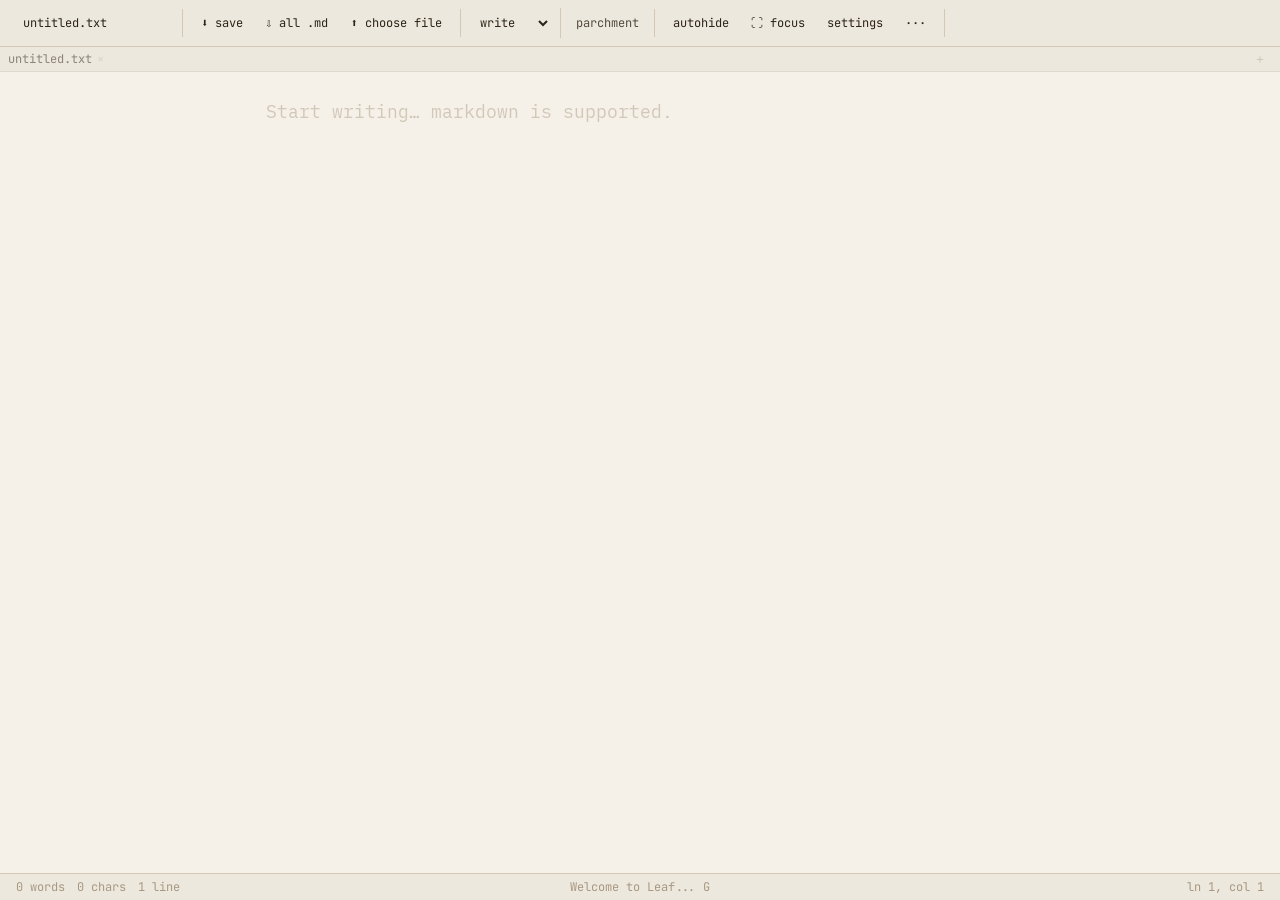
==== commit 587c0981: "ui(about): relocate and rename Dan coffee link; remove from welcome dialog; bump version" ====
--- a/editor.html
+++ b/editor.html
@@ -1348,7 +1348,6 @@
   #about-desktop-update-slot:empty { display:none; }
   .settings-about-preference { border-top:1px solid var(--border); margin-top:16px; padding-top:13px; }
   #settings-panel-about .settings-about-preference label { color:var(--text); opacity:1; font-size:11px; }
-  .settings-about-footer { color:var(--muted); margin-top:13px; }
   #about-modal { width:min(480px,calc(100vw - 24px)); min-width:0; max-height:calc(100dvh - 24px); overflow-y:auto; padding:30px 24px 24px; }
   #about-modal { width:min(480px,calc(100vw - 24px)); }
   #about-modal .about-credit { line-height:1.7; margin-bottom:5px; overflow-wrap:anywhere; }
@@ -1359,7 +1358,6 @@
   #about-modal .about-dialog-links button { color:var(--about-link,var(--text)); text-decoration:underline; text-underline-offset:3px; padding:3px; font-size:11px; white-space:normal; }
   #about-modal .about-star-button { display:inline-flex; justify-content:center; background:var(--about-link,var(--text)); color:var(--about-star-text,var(--bg)) !important; opacity:1; font-weight:700; padding:9px 13px; border-radius:7px; text-decoration:none; font-size:11px; }
   #about-modal .about-star-button:hover, #about-modal .about-star-button:focus-visible { outline:2px solid var(--text); outline-offset:3px; }
-  #about-modal .about-dialog-coffee { margin:12px 0 15px; font-size:11px; }
   #about-modal .about-dialog-footer { border-top:1px solid var(--border); padding-top:15px; }
   #about-modal .about-dialog-checkbox { margin-bottom:13px; line-height:1.45; text-align:left; }
   #settings-panel-about .settings-about-hint { color:var(--muted); font-size:10px; }
@@ -1666,12 +1664,13 @@
         <div><h3>Leaf</h3><p>A Markdown Editor</p></div>
       </div>
       <div class="settings-about-metadata">
-        <span>Version</span><strong id="about-current-version">v1.10.5-lgg.1</strong>
+        <span>Version</span><strong id="about-current-version">v1.11.0-lgg.1</strong>
         <span>Edition</span><strong id="about-install-type">Web browser</strong>
       </div>
       <h4 class="settings-mini-heading settings-mini-divider">Repositories</h4>
       <p class="settings-about-repo">Fork maintained by <a href="https://github.com/lgg" target="_blank" rel="noopener noreferrer">lgg</a> · <a href="https://github.com/lgg/leaf" target="_blank" rel="noopener noreferrer">lgg/leaf</a></p>
       <p class="settings-about-repo">Original Leaf by Dan · <a href="https://github.com/uncle-jasper/leaf" target="_blank" rel="noopener noreferrer">uncle-jasper/leaf</a></p>
+      <p class="settings-about-repo"><a href="https://buymeacoffee.com/dandanmian" target="_blank" rel="noopener noreferrer">buy Dan a coffee</a></p>
       <div class="settings-about-actions">
         <a id="about-star-github" class="about-star-button" href="https://github.com/lgg/leaf" target="_blank" rel="noopener noreferrer">☆ Star on GitHub</a>
         <a href="https://github.com/lgg/leaf/blob/main/CHANGELOG.md" target="_blank" rel="noopener noreferrer">Changelog</a>
@@ -1684,7 +1683,6 @@
         <label for="chk-about-show-startup">Show welcome window when Leaf starts</label>
       </div>
       <p class="settings-about-repo settings-about-hint">The welcome window can always be opened manually with the ··· About button.</p>
-      <p class="settings-about-repo settings-about-footer">© 2026 · <a href="https://buymeacoffee.com/dandanmian" target="_blank" rel="noopener noreferrer">☕ buy me a coffee</a></p>
     </section>
     </div>
   </div>
@@ -1700,7 +1698,7 @@
     <p class="about-credit">Vibe coded by <a href="https://github.com/uncle-jasper" target="_blank" rel="noopener noreferrer">Dan</a> · <a href="https://github.com/uncle-jasper/leaf" target="_blank" rel="noopener noreferrer">original repository</a></p>
     <p class="about-credit">updated by <a href="https://github.com/lgg" target="_blank" rel="noopener noreferrer">lgg</a> · <a href="https://github.com/lgg/leaf" target="_blank" rel="noopener noreferrer">fork repository</a></p>
     <p class="about-copy">© 2026</p>
-    <p class="about-version" id="about-dialog-version">v1.10.5-lgg.1</p>
+    <p class="about-version" id="about-dialog-version">v1.11.0-lgg.1</p>
     <p class="about-dialog-edition" id="about-dialog-install-type">Web browser</p>
     <div class="about-dialog-links">
       <a href="https://github.com/lgg/leaf/blob/main/CHANGELOG.md" target="_blank" rel="noopener noreferrer">Changelog</a>
@@ -1708,7 +1706,6 @@
       <button id="btn-about-dialog-readme" type="button">README</button>
     </div>
     <a class="about-star-button" href="https://github.com/lgg/leaf" target="_blank" rel="noopener noreferrer">☆ Star on GitHub</a>
-    <p class="about-dialog-coffee"><a href="https://buymeacoffee.com/dandanmian" target="_blank" rel="noopener noreferrer">☕ buy me a coffee</a></p>
     <div class="about-dialog-footer">
       <label class="about-dialog-checkbox" for="chk-about-dont-show"><input id="chk-about-dont-show" type="checkbox"> Don't show this welcome window again</label>
       <button id="btn-about-settings" type="button" class="about-open-settings">Open About settings</button>
@@ -1719,7 +1716,7 @@
 <script>
 const README_CONTENT = `# Leaf — distraction-free Markdown editor
 
-**Fork version: v1.10.5-lgg.1** · Based on [uncle-jasper/leaf](https://github.com/uncle-jasper/leaf) v1.7 · Maintained by [lgg](https://github.com/lgg).
+**Fork version: v1.11.0-lgg.1** · Based on [uncle-jasper/leaf](https://github.com/uncle-jasper/leaf) v1.7 · Maintained by [lgg](https://github.com/lgg).
 
 Leaf is a focused, offline-capable Markdown and plain-text editor. It runs as a lightweight, single HTML file in a browser, installs as a PWA on phones, and has an **independent Tauri v2 desktop edition** that can edit real files on disk. No account, sync server, analytics or unnecessary background process.
 
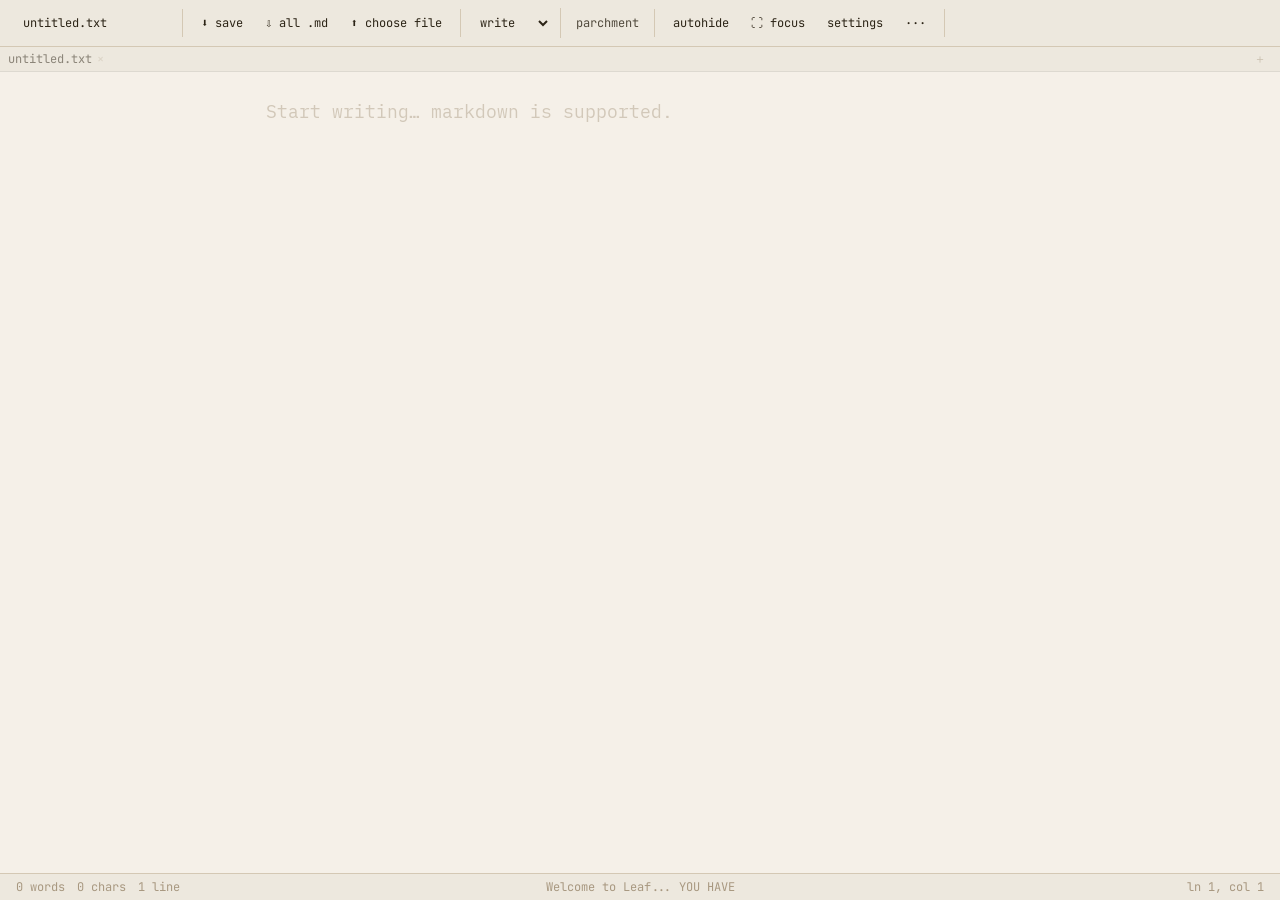
==== commit c697b67f: "release(win): align editor.html with v1.11.1 corrected publisher and GUI" ====
--- a/editor.html
+++ b/editor.html
@@ -1664,7 +1664,7 @@
         <div><h3>Leaf</h3><p>A Markdown Editor</p></div>
       </div>
       <div class="settings-about-metadata">
-        <span>Version</span><strong id="about-current-version">v1.11.0-lgg.1</strong>
+        <span>Version</span><strong id="about-current-version">v1.11.1-lgg.1</strong>
         <span>Edition</span><strong id="about-install-type">Web browser</strong>
       </div>
       <h4 class="settings-mini-heading settings-mini-divider">Repositories</h4>
@@ -1698,7 +1698,7 @@
     <p class="about-credit">Vibe coded by <a href="https://github.com/uncle-jasper" target="_blank" rel="noopener noreferrer">Dan</a> · <a href="https://github.com/uncle-jasper/leaf" target="_blank" rel="noopener noreferrer">original repository</a></p>
     <p class="about-credit">updated by <a href="https://github.com/lgg" target="_blank" rel="noopener noreferrer">lgg</a> · <a href="https://github.com/lgg/leaf" target="_blank" rel="noopener noreferrer">fork repository</a></p>
     <p class="about-copy">© 2026</p>
-    <p class="about-version" id="about-dialog-version">v1.11.0-lgg.1</p>
+    <p class="about-version" id="about-dialog-version">v1.11.1-lgg.1</p>
     <p class="about-dialog-edition" id="about-dialog-install-type">Web browser</p>
     <div class="about-dialog-links">
       <a href="https://github.com/lgg/leaf/blob/main/CHANGELOG.md" target="_blank" rel="noopener noreferrer">Changelog</a>
@@ -1716,7 +1716,7 @@
 <script>
 const README_CONTENT = `# Leaf — distraction-free Markdown editor
 
-**Fork version: v1.11.0-lgg.1** · Based on [uncle-jasper/leaf](https://github.com/uncle-jasper/leaf) v1.7 · Maintained by [lgg](https://github.com/lgg).
+**Fork version: v1.11.1-lgg.1** · Based on [uncle-jasper/leaf](https://github.com/uncle-jasper/leaf) v1.7 · Maintained by [lgg](https://github.com/lgg).
 
 Leaf is a focused, offline-capable Markdown and plain-text editor. It runs as a lightweight, single HTML file in a browser, installs as a PWA on phones, and has an **independent Tauri v2 desktop edition** that can edit real files on disk. No account, sync server, analytics or unnecessary background process.
 
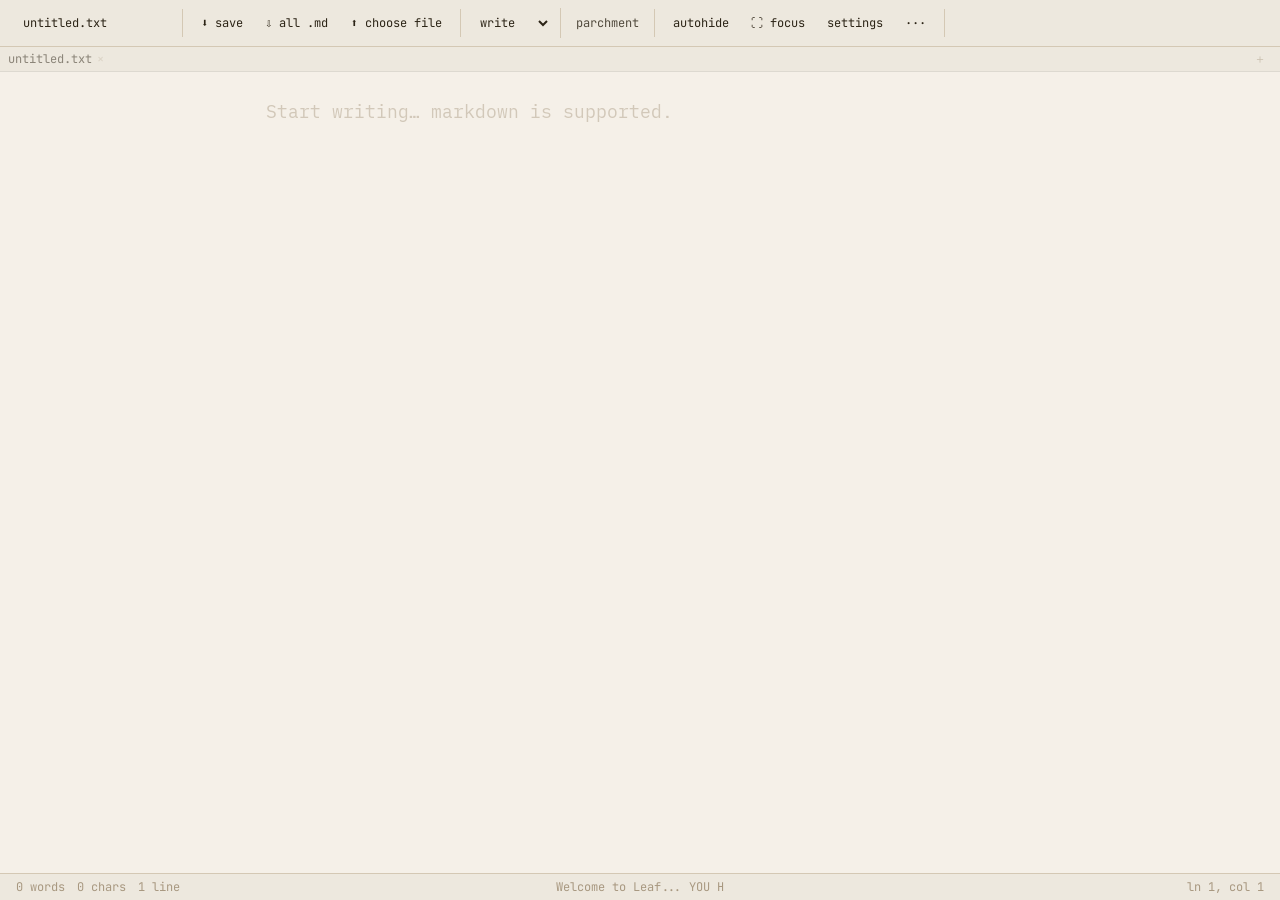
==== commit 1a3cb42b: "fix(about): explicit persisted welcome opt-in, mutually exclusive overlays and redesigned repository" ====
--- a/editor.html
+++ b/editor.html
@@ -1340,7 +1340,8 @@
   .settings-about-metadata span { color:var(--muted); }
   .settings-about-metadata strong { color:var(--text); overflow-wrap:anywhere; }
   .settings-about-repo { margin:7px 0; font-size:11px; line-height:1.6; color:var(--text); }
-  .settings-about-actions { display:flex; align-items:center; flex-wrap:wrap; gap:11px 15px; margin:18px 0 14px; font-size:11px; }
+  .settings-about-actions { display:flex; align-items:center; flex-wrap:wrap; gap:11px 15px; margin:9px 0 17px; font-size:11px; }
+  .settings-about-coffee { white-space:nowrap; }
   .settings-about-actions button, .about-open-settings { color:var(--text); background:var(--bg); border:1px solid var(--border); padding:9px 12px; border-radius:6px; font-size:11px; }
   .settings-about-actions button:hover, .about-open-settings:hover { border-color:var(--text); }
   #settings-panel-about .about-star-button { display:inline-flex; color:var(--about-star-text, var(--text)) !important; background:var(--about-link, var(--bg)); border-radius:7px; padding:10px 13px; border:1px solid var(--about-link, var(--border)); text-decoration:none; font-weight:700; opacity:1; }
@@ -1664,19 +1665,18 @@
         <div><h3>Leaf</h3><p>A Markdown Editor</p></div>
       </div>
       <div class="settings-about-metadata">
-        <span>Version</span><strong id="about-current-version">v1.11.1-lgg.1</strong>
+        <span>Version</span><strong id="about-current-version">v1.11.2-lgg.1</strong>
         <span>Edition</span><strong id="about-install-type">Web browser</strong>
       </div>
       <h4 class="settings-mini-heading settings-mini-divider">Repositories</h4>
-      <p class="settings-about-repo">Fork maintained by <a href="https://github.com/lgg" target="_blank" rel="noopener noreferrer">lgg</a> · <a href="https://github.com/lgg/leaf" target="_blank" rel="noopener noreferrer">lgg/leaf</a></p>
-      <p class="settings-about-repo">Original Leaf by Dan · <a href="https://github.com/uncle-jasper/leaf" target="_blank" rel="noopener noreferrer">uncle-jasper/leaf</a></p>
-      <p class="settings-about-repo"><a href="https://buymeacoffee.com/dandanmian" target="_blank" rel="noopener noreferrer">buy Dan a coffee</a></p>
       <div class="settings-about-actions">
         <a id="about-star-github" class="about-star-button" href="https://github.com/lgg/leaf" target="_blank" rel="noopener noreferrer">☆ Star on GitHub</a>
         <a href="https://github.com/lgg/leaf/blob/main/CHANGELOG.md" target="_blank" rel="noopener noreferrer">Changelog</a>
         <a href="https://github.com/lgg/leaf/releases" target="_blank" rel="noopener noreferrer">Windows releases</a>
         <button type="button" id="btn-about-readme">README</button>
       </div>
+      <p class="settings-about-repo">Fork maintained by <a href="https://github.com/lgg" target="_blank" rel="noopener noreferrer">lgg</a> · <a href="https://github.com/lgg/leaf" target="_blank" rel="noopener noreferrer">lgg/leaf</a></p>
+      <p class="settings-about-repo">Original Leaf by Dan · <a href="https://github.com/uncle-jasper/leaf" target="_blank" rel="noopener noreferrer">uncle-jasper/leaf</a> · <a class="settings-about-coffee" href="https://buymeacoffee.com/dandanmian" target="_blank" rel="noopener noreferrer">buy Dan a coffee</a></p>
       <div id="about-desktop-update-slot"></div>
       <div class="settings-row settings-about-preference">
         <input id="chk-about-show-startup" type="checkbox">
@@ -1698,7 +1698,7 @@
     <p class="about-credit">Vibe coded by <a href="https://github.com/uncle-jasper" target="_blank" rel="noopener noreferrer">Dan</a> · <a href="https://github.com/uncle-jasper/leaf" target="_blank" rel="noopener noreferrer">original repository</a></p>
     <p class="about-credit">updated by <a href="https://github.com/lgg" target="_blank" rel="noopener noreferrer">lgg</a> · <a href="https://github.com/lgg/leaf" target="_blank" rel="noopener noreferrer">fork repository</a></p>
     <p class="about-copy">© 2026</p>
-    <p class="about-version" id="about-dialog-version">v1.11.1-lgg.1</p>
+    <p class="about-version" id="about-dialog-version">v1.11.2-lgg.1</p>
     <p class="about-dialog-edition" id="about-dialog-install-type">Web browser</p>
     <div class="about-dialog-links">
       <a href="https://github.com/lgg/leaf/blob/main/CHANGELOG.md" target="_blank" rel="noopener noreferrer">Changelog</a>
@@ -1716,7 +1716,7 @@
 <script>
 const README_CONTENT = `# Leaf — distraction-free Markdown editor
 
-**Fork version: v1.11.1-lgg.1** · Based on [uncle-jasper/leaf](https://github.com/uncle-jasper/leaf) v1.7 · Maintained by [lgg](https://github.com/lgg).
+**Fork version: v1.11.2-lgg.1** · Based on [uncle-jasper/leaf](https://github.com/uncle-jasper/leaf) v1.7 · Maintained by [lgg](https://github.com/lgg).
 
 Leaf is a focused, offline-capable Markdown and plain-text editor. It runs as a lightweight, single HTML file in a browser, installs as a PWA on phones, and has an **independent Tauri v2 desktop edition** that can edit real files on disk. No account, sync server, analytics or unnecessary background process.
 
@@ -1740,7 +1740,7 @@
 
 ## Settings: six tabs and separate typography
 
-Settings contains **Current document**, **Appearance**, **Status bar**, **Editor**, **Mobile display**, and **About** tabs. The About tab has a saved checkbox to control whether the welcome window appears at startup; native desktop defaults to on, the web editor to off. The toolbar About button always remains available. Appearance begins with the independent focus-mode top-bar auto-hide preference, then themes/colors and separate **interface font/size**. The **editor font/size** controls live in Editor. Both have an exact positive-integer pixel input, styled Save button and 6–128px slider; typing a larger value keeps it exactly while the slider clamps visually. Settings survive restarts without mixing editor and UI fonts.
+Settings contains **Current document**, **Appearance**, **Status bar**, **Editor**, **Mobile display**, and **About** tabs. The About tab has a saved checkbox to control whether the welcome window appears at startup; automatic welcome is opt-in on all editions. The toolbar About button always remains available. Appearance begins with the independent focus-mode top-bar auto-hide preference, then themes/colors and separate **interface font/size**. The **editor font/size** controls live in Editor. Both have an exact positive-integer pixel input, styled Save button and 6–128px slider; typing a larger value keeps it exactly while the slider clamps visually. Settings survive restarts without mixing editor and UI fonts.
 
 ## Desktop edition — Windows (Tauri v2)
 
@@ -3228,6 +3228,21 @@
 
 // ── Settings persistence ──────────────────────────────────
 const SETTINGS_KEY = 'leaf-editor-settings';
+// Only a deliberate opt-in in v1.11.2+ enables automatic welcome on startup.
+// Older native builds defaulted to showing the popup and could persist that
+// implicit default as "true". Do not migrate that value into an opt-in.
+const ABOUT_STARTUP_KEY = 'leaf-about-startup-explicit-v1';
+function readAboutStartupPreference() {
+  try { return localStorage.getItem(ABOUT_STARTUP_KEY) === 'true'; }
+  catch (_) { return false; }
+}
+function persistAboutStartupPreference(enabled) {
+  try {
+    localStorage.setItem(ABOUT_STARTUP_KEY, enabled ? 'true' : 'false');
+  } catch (_) {
+    workspaceNotice('Welcome preference could not be saved. It will remain off by default on restart.');
+  }
+}
 
 function saveSettings() {
   try {
@@ -3267,9 +3282,9 @@
 function loadSettings() {
   try {
     const aboutStartup = document.getElementById('chk-about-show-startup');
-    // Default: show the welcome dialog in the native Windows app; don't
-    // interrupt first-time visitors to the web editor unless they opt in.
-    aboutStartup.checked = document.body.dataset.leafDesktop === 'true';
+    // Strict opt-in for desktop, web and PWA. Never inherit the old
+    // "showAboutOnStartup: true" default from previous portable releases.
+    aboutStartup.checked = readAboutStartupPreference();
     const raw = localStorage.getItem(SETTINGS_KEY);
     if (!raw) {
       document.getElementById('chk-about-dont-show').checked = !aboutStartup.checked;
@@ -3326,14 +3341,10 @@
     if (s.showWelcome !== undefined) {
       document.getElementById('chk-welcome').checked = s.showWelcome;
     }
-    if (s.showAboutOnStartup !== undefined) {
-      aboutStartup.checked = Boolean(s.showAboutOnStartup);
-    } else if (s.skipAboutDialog === true) {
-      // 1.10.4 did not automatically show the About popup. Preserve an
-      // explicit "don't show" choice without treating old unchecked values
-      // as an opt-in for surprise startup popups in web/PWA.
-      aboutStartup.checked = false;
-    }
+    // Legacy fields (showAboutOnStartup / skipAboutDialog) were coupled to
+    // implicit defaults; only the dedicated explicit preference controls
+    // startup from this version onward.
+    aboutStartup.checked = readAboutStartupPreference();
     document.getElementById('chk-about-dont-show').checked = !aboutStartup.checked;
     if (s.crtEnabled !== undefined && !s.crtEnabled) {
       document.body.classList.remove('crt-on');
@@ -3845,6 +3856,9 @@
 
 // ── Init ──────────────────────────────────────────────────
 loadSettings();
+// Never carry dialog visibility through session restoration or app updates.
+document.getElementById('settings-overlay').style.display = 'none';
+document.getElementById('about-overlay').style.display = 'none';
 applyMobilePreferences();
 syncThemeUI();
 applyStatusBarVisibility();
@@ -3955,6 +3969,8 @@
 }
 function showAboutDialog() {
   updateAboutLinkColor();
+  // These are alternative modal surfaces, never overlapping dialogs.
+  document.getElementById('settings-overlay').style.display='none';
   // This preference affects automatic startup display only, not the toolbar.
   document.getElementById('chk-about-dont-show').checked =
     !document.getElementById('chk-about-show-startup').checked;
@@ -3969,6 +3985,10 @@
 function setAboutStartupEnabled(enabled) {
   document.getElementById('chk-about-show-startup').checked=enabled;
   document.getElementById('chk-about-dont-show').checked=!enabled;
+  // Persist the opt-in separately: an unrelated settings change must never
+  // accidentally turn startup prompts back on, and saving a complex settings
+  // record must not silently lose this preference.
+  persistAboutStartupPreference(enabled);
   saveSettings();
 }
 function refreshAboutEdition() {
@@ -3994,10 +4014,10 @@
 document.getElementById('chk-about-dont-show').addEventListener('change',event=>setAboutStartupEnabled(!event.target.checked));
 document.getElementById('chk-about-show-startup').addEventListener('change',event=>setAboutStartupEnabled(event.target.checked));
 document.getElementById('btn-about').addEventListener('click',showAboutDialog);
-// Show only when opted in; native first-run defaults to on, web defaults off.
-// Loaded preferences have already been restored at initialization.
+// Automatic welcome is explicit opt-in only. Read storage at the moment
+// of startup, not a checkbox that might have been initialized by an old build.
 window.addEventListener('load', () => {
-  if (document.getElementById('chk-about-show-startup').checked) showAboutDialog();
+  if (readAboutStartupPreference()) showAboutDialog();
 });
 document.getElementById('chk-welcome').addEventListener('change', saveSettings);
 
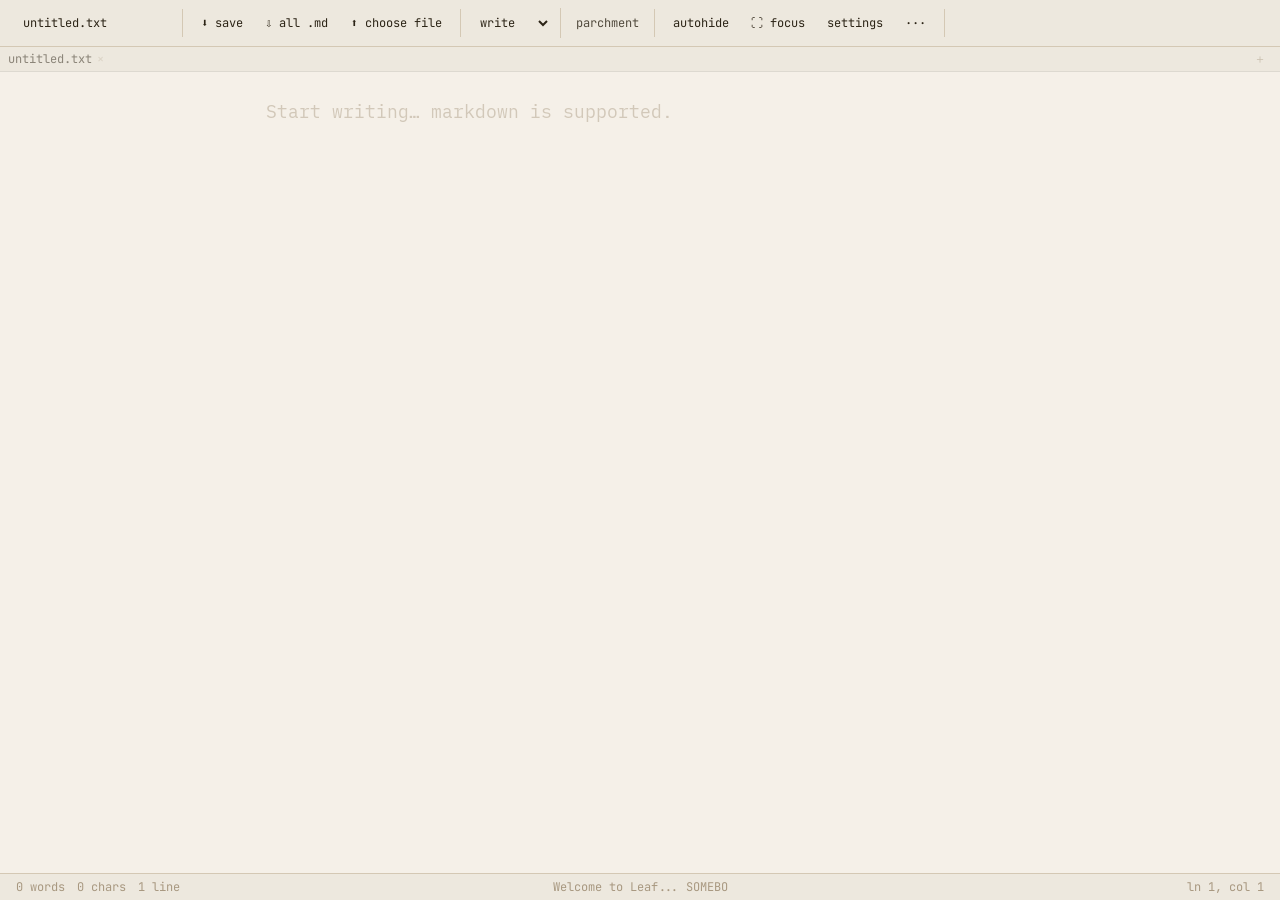
==== commit 5443207b: "docs: remove unneeded NSIS, file-association and signed-updater promises" ====
--- a/editor.html
+++ b/editor.html
@@ -1753,14 +1753,14 @@
 - **Save As** (\`Ctrl+Shift+S\`) chooses a new destination with the native OS dialog.
 - Native saves preserve standard Windows CRLF line endings when the original file used CRLF.
 - An interrupted or failed save retains the unsaved editor text; a disk-conflict warning never silently overwrites external changes.
-- The early-access Windows setup adds a Start menu shortcut and an Apps & features uninstall entry. It does not change default \`.md\` / \`.txt\` file associations; Tauri NSIS metadata supports associations when the full native installer toolchain is available. File paths passed at launch can be opened on startup.
+- The early-access Windows setup adds a Start menu shortcut and an Apps & features uninstall entry. It does not change default \`.md\` / \`.txt\` file associations; File associations and Explorer Open with integration are intentionally out of scope; use the native in-app Open dialog or drag and drop.
 - Tabs, order, custom labels and per-document titles persist in local app settings. Unlike the web/PWA, desktop file text is not duplicated into browser localStorage; recovery drafts live in the native session. On restart, Leaf reads real files again from disk. Unsaved drafts can be recovered explicitly; missing files become recovery drafts that must be saved to a new location.
 - Drag and drop existing Markdown/text files onto the desktop window; only actual OS-dropped paths are authorized. Export all documents as a native ZIP file.
 - **Opt-in Windows updates (portable and installed):** Leaf checks official GitHub Releases, including prereleases, once at startup and on request in Settings → About. New versions show release notes and a download button. Only on separate user approvals does the bundled Windows helper download the official ZIP/Setup, verify SHA-256 and asset size, save recovery drafts, then replace/restart portable Leaf or launch per-user Setup after exiting. No silent downloads or forced installation.
 - Web/email links in Markdown previews open in the OS default application; unsafe link schemes are rejected.
 - File operations are restricted to text extensions and exposed through explicit native commands. The browser/PWA remains sandboxed.
 
-**Limits:** The desktop edition currently targets **Windows**. Preview updates are verified through official GitHub HTTPS and the asset's SHA-256, not a separate publisher's digital signature. The signed Tauri updater remains a future task requiring protected signing keys. The current per-user Setup is unsigned. The updater uses built-in Windows PowerShell/.NET; no tools are installed on the Windows build runner.
+**Limits:** The desktop edition currently targets **Windows**. Preview updates are verified through official GitHub HTTPS and the asset's SHA-256, not a separate publisher's digital signature. A separate signed Tauri updater is not planned; the current explicit user-approved GitHub Releases updater is the supported Windows update flow. The current per-user Setup is unsigned. The updater uses built-in Windows PowerShell/.NET; no tools are installed on the Windows build runner.
 
 ### Build with already-provisioned Windows tools
 
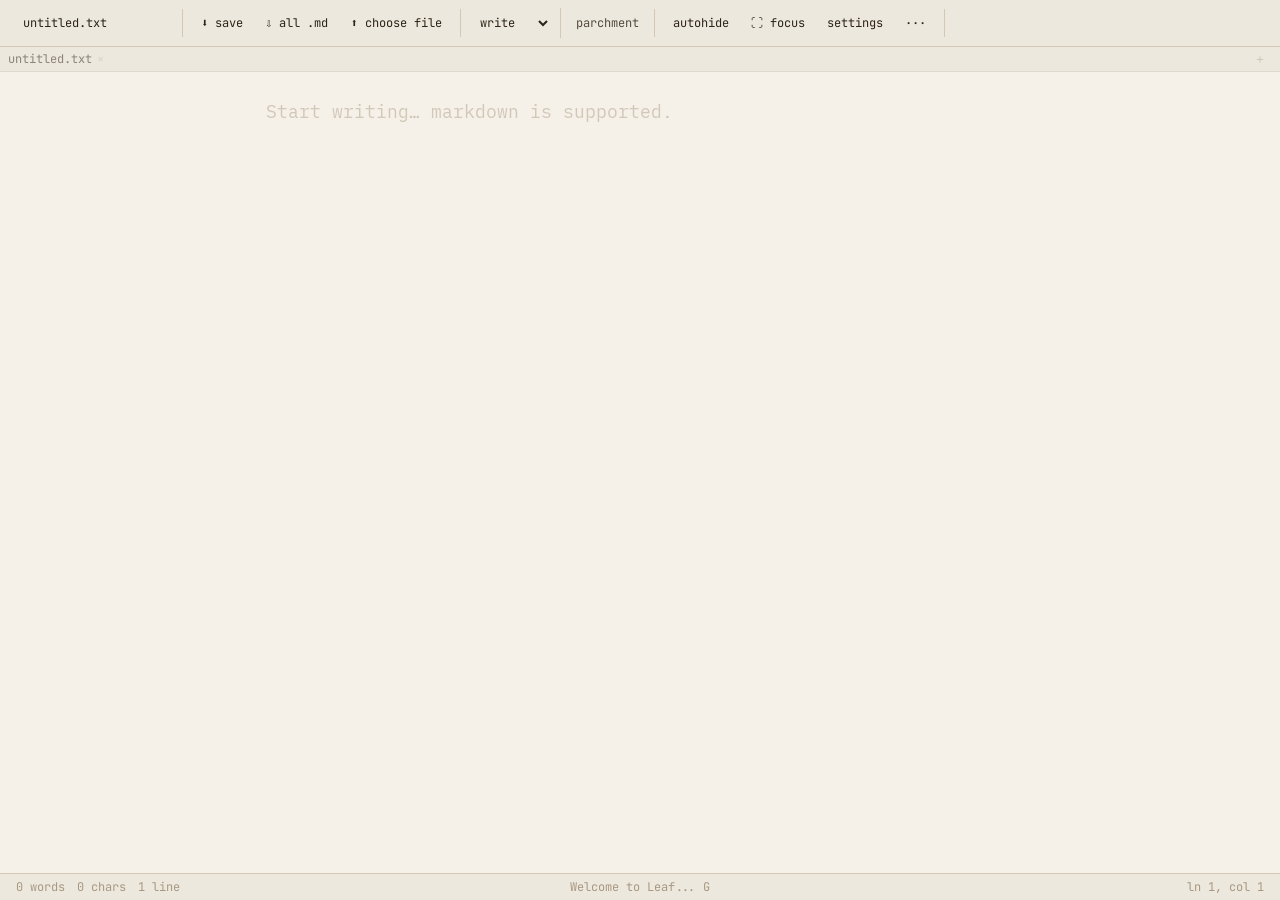
==== commit 8dd6718e: "release(win): prepare Leaf v1.11.3 storage safety and distribution candidate" ====
--- a/editor.html
+++ b/editor.html
@@ -1665,7 +1665,7 @@
         <div><h3>Leaf</h3><p>A Markdown Editor</p></div>
       </div>
       <div class="settings-about-metadata">
-        <span>Version</span><strong id="about-current-version">v1.11.2-lgg.1</strong>
+        <span>Version</span><strong id="about-current-version">v1.11.3-lgg.1</strong>
         <span>Edition</span><strong id="about-install-type">Web browser</strong>
       </div>
       <h4 class="settings-mini-heading settings-mini-divider">Repositories</h4>
@@ -1698,7 +1698,7 @@
     <p class="about-credit">Vibe coded by <a href="https://github.com/uncle-jasper" target="_blank" rel="noopener noreferrer">Dan</a> · <a href="https://github.com/uncle-jasper/leaf" target="_blank" rel="noopener noreferrer">original repository</a></p>
     <p class="about-credit">updated by <a href="https://github.com/lgg" target="_blank" rel="noopener noreferrer">lgg</a> · <a href="https://github.com/lgg/leaf" target="_blank" rel="noopener noreferrer">fork repository</a></p>
     <p class="about-copy">© 2026</p>
-    <p class="about-version" id="about-dialog-version">v1.11.2-lgg.1</p>
+    <p class="about-version" id="about-dialog-version">v1.11.3-lgg.1</p>
     <p class="about-dialog-edition" id="about-dialog-install-type">Web browser</p>
     <div class="about-dialog-links">
       <a href="https://github.com/lgg/leaf/blob/main/CHANGELOG.md" target="_blank" rel="noopener noreferrer">Changelog</a>
@@ -1716,7 +1716,7 @@
 <script>
 const README_CONTENT = `# Leaf — distraction-free Markdown editor
 
-**Fork version: v1.11.2-lgg.1** · Based on [uncle-jasper/leaf](https://github.com/uncle-jasper/leaf) v1.7 · Maintained by [lgg](https://github.com/lgg).
+**Fork version: v1.11.3-lgg.1** · Based on [uncle-jasper/leaf](https://github.com/uncle-jasper/leaf) v1.7 · Maintained by [lgg](https://github.com/lgg).
 
 Leaf is a focused, offline-capable Markdown and plain-text editor. It runs as a lightweight, single HTML file in a browser, installs as a PWA on phones, and has an **independent Tauri v2 desktop edition** that can edit real files on disk. No account, sync server, analytics or unnecessary background process.
 
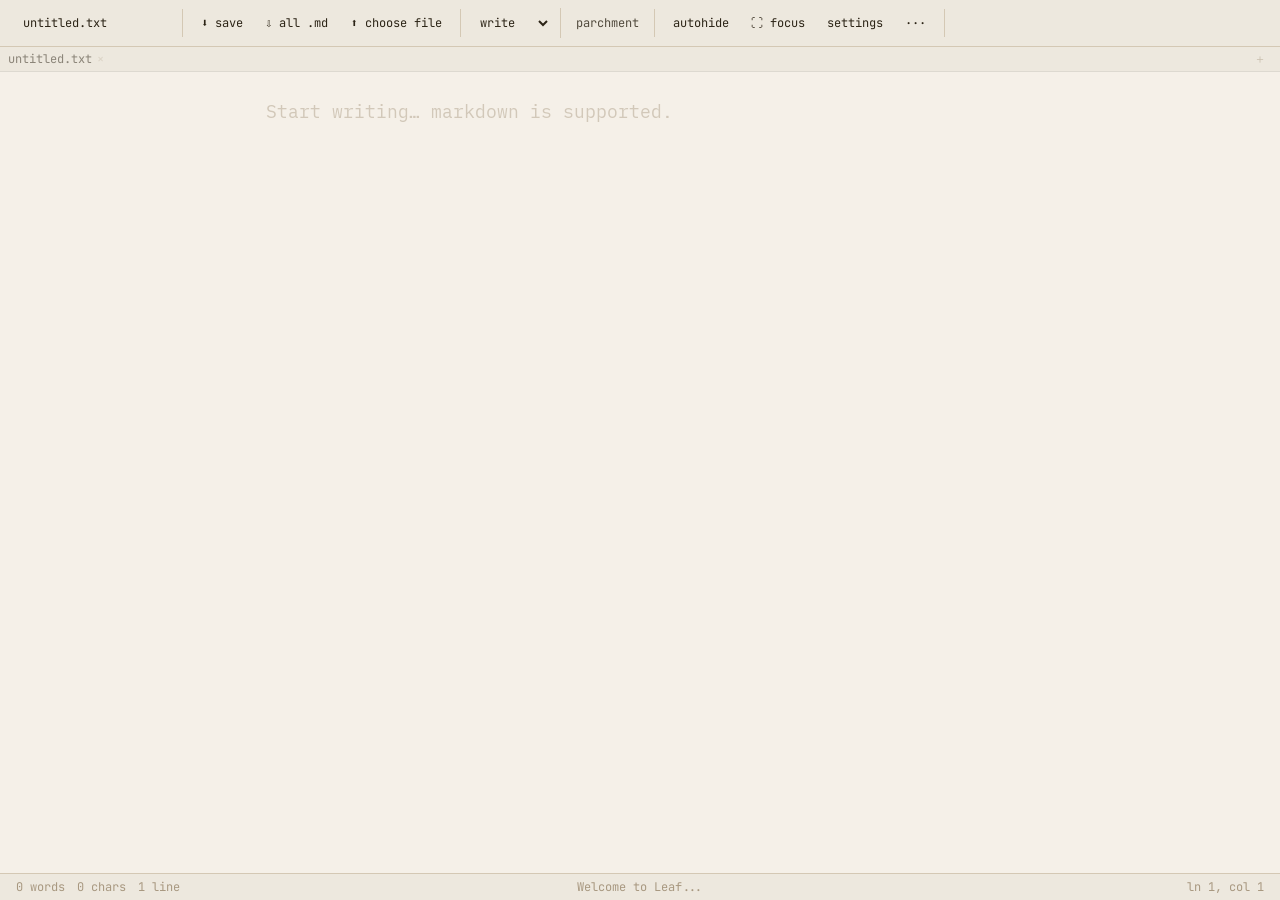
==== commit 58c927b3: "release(win): prepare Leaf v1.11.4 cross-platform safety candidate" ====
--- a/editor.html
+++ b/editor.html
@@ -1665,7 +1665,7 @@
         <div><h3>Leaf</h3><p>A Markdown Editor</p></div>
       </div>
       <div class="settings-about-metadata">
-        <span>Version</span><strong id="about-current-version">v1.11.3-lgg.1</strong>
+        <span>Version</span><strong id="about-current-version">v1.11.4-lgg.1</strong>
         <span>Edition</span><strong id="about-install-type">Web browser</strong>
       </div>
       <h4 class="settings-mini-heading settings-mini-divider">Repositories</h4>
@@ -1698,7 +1698,7 @@
     <p class="about-credit">Vibe coded by <a href="https://github.com/uncle-jasper" target="_blank" rel="noopener noreferrer">Dan</a> · <a href="https://github.com/uncle-jasper/leaf" target="_blank" rel="noopener noreferrer">original repository</a></p>
     <p class="about-credit">updated by <a href="https://github.com/lgg" target="_blank" rel="noopener noreferrer">lgg</a> · <a href="https://github.com/lgg/leaf" target="_blank" rel="noopener noreferrer">fork repository</a></p>
     <p class="about-copy">© 2026</p>
-    <p class="about-version" id="about-dialog-version">v1.11.3-lgg.1</p>
+    <p class="about-version" id="about-dialog-version">v1.11.4-lgg.1</p>
     <p class="about-dialog-edition" id="about-dialog-install-type">Web browser</p>
     <div class="about-dialog-links">
       <a href="https://github.com/lgg/leaf/blob/main/CHANGELOG.md" target="_blank" rel="noopener noreferrer">Changelog</a>
@@ -1716,7 +1716,7 @@
 <script>
 const README_CONTENT = `# Leaf — distraction-free Markdown editor
 
-**Fork version: v1.11.3-lgg.1** · Based on [uncle-jasper/leaf](https://github.com/uncle-jasper/leaf) v1.7 · Maintained by [lgg](https://github.com/lgg).
+**Fork version: v1.11.4-lgg.1** · Based on [uncle-jasper/leaf](https://github.com/uncle-jasper/leaf) v1.7 · Maintained by [lgg](https://github.com/lgg).
 
 Leaf is a focused, offline-capable Markdown and plain-text editor. It runs as a lightweight, single HTML file in a browser, installs as a PWA on phones, and has an **independent Tauri v2 desktop edition** that can edit real files on disk. No account, sync server, analytics or unnecessary background process.
 
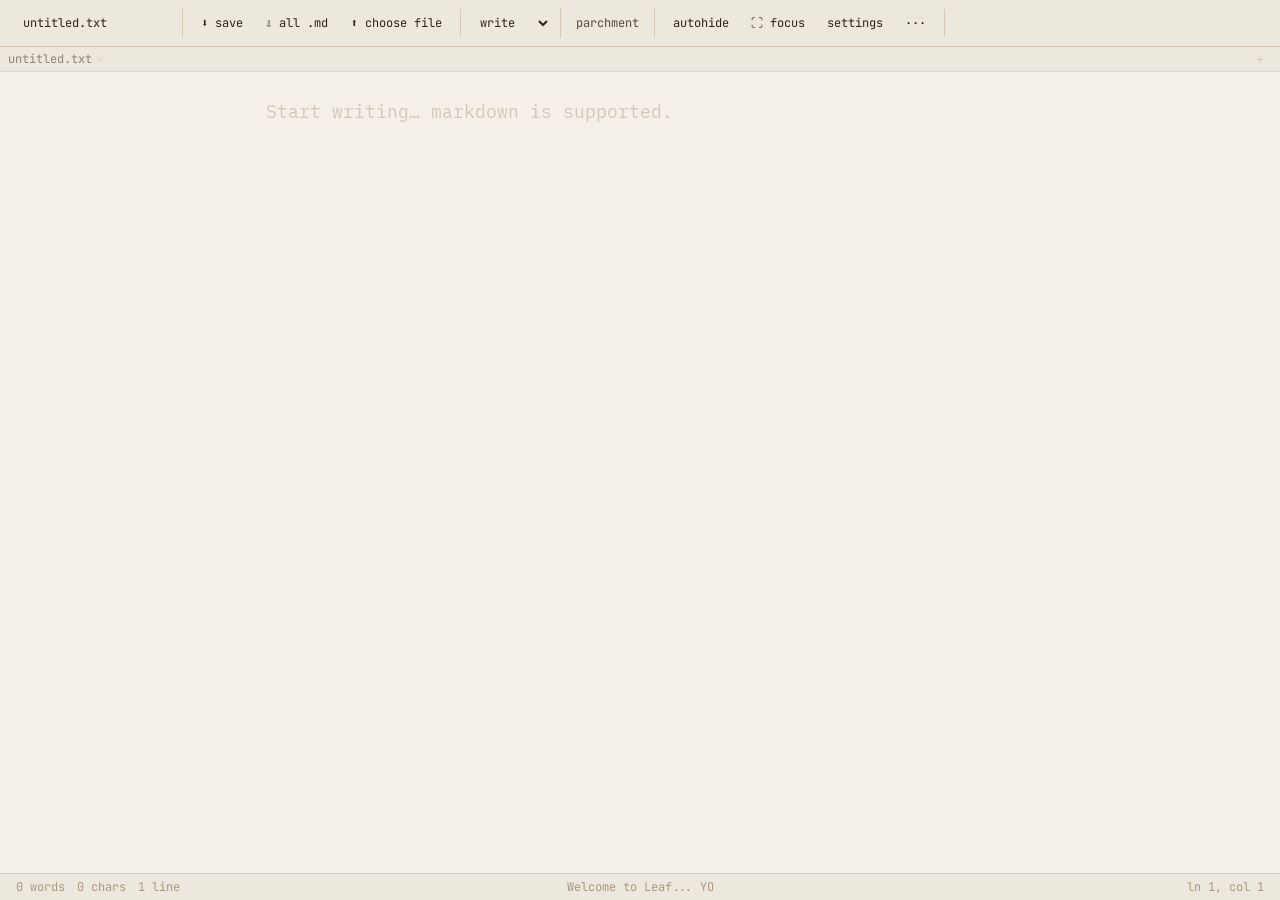
==== commit 4f1a9129: "release: prepare Leaf v1.11.5 Windows preview after verified v1.11.4 publication" ====
--- a/editor.html
+++ b/editor.html
@@ -1665,7 +1665,7 @@
         <div><h3>Leaf</h3><p>A Markdown Editor</p></div>
       </div>
       <div class="settings-about-metadata">
-        <span>Version</span><strong id="about-current-version">v1.11.4-lgg.1</strong>
+        <span>Version</span><strong id="about-current-version">v1.11.5-lgg.1</strong>
         <span>Edition</span><strong id="about-install-type">Web browser</strong>
       </div>
       <h4 class="settings-mini-heading settings-mini-divider">Repositories</h4>
@@ -1698,7 +1698,7 @@
     <p class="about-credit">Vibe coded by <a href="https://github.com/uncle-jasper" target="_blank" rel="noopener noreferrer">Dan</a> · <a href="https://github.com/uncle-jasper/leaf" target="_blank" rel="noopener noreferrer">original repository</a></p>
     <p class="about-credit">updated by <a href="https://github.com/lgg" target="_blank" rel="noopener noreferrer">lgg</a> · <a href="https://github.com/lgg/leaf" target="_blank" rel="noopener noreferrer">fork repository</a></p>
     <p class="about-copy">© 2026</p>
-    <p class="about-version" id="about-dialog-version">v1.11.4-lgg.1</p>
+    <p class="about-version" id="about-dialog-version">v1.11.5-lgg.1</p>
     <p class="about-dialog-edition" id="about-dialog-install-type">Web browser</p>
     <div class="about-dialog-links">
       <a href="https://github.com/lgg/leaf/blob/main/CHANGELOG.md" target="_blank" rel="noopener noreferrer">Changelog</a>
@@ -1716,7 +1716,7 @@
 <script>
 const README_CONTENT = `# Leaf — distraction-free Markdown editor
 
-**Fork version: v1.11.4-lgg.1** · Based on [uncle-jasper/leaf](https://github.com/uncle-jasper/leaf) v1.7 · Maintained by [lgg](https://github.com/lgg).
+**Fork version: v1.11.5-lgg.1** · Based on [uncle-jasper/leaf](https://github.com/uncle-jasper/leaf) v1.7 · Maintained by [lgg](https://github.com/lgg).
 
 Leaf is a focused, offline-capable Markdown and plain-text editor. It runs as a lightweight, single HTML file in a browser, installs as a PWA on phones, and has an **independent Tauri v2 desktop edition** that can edit real files on disk. No account, sync server, analytics or unnecessary background process.
 
